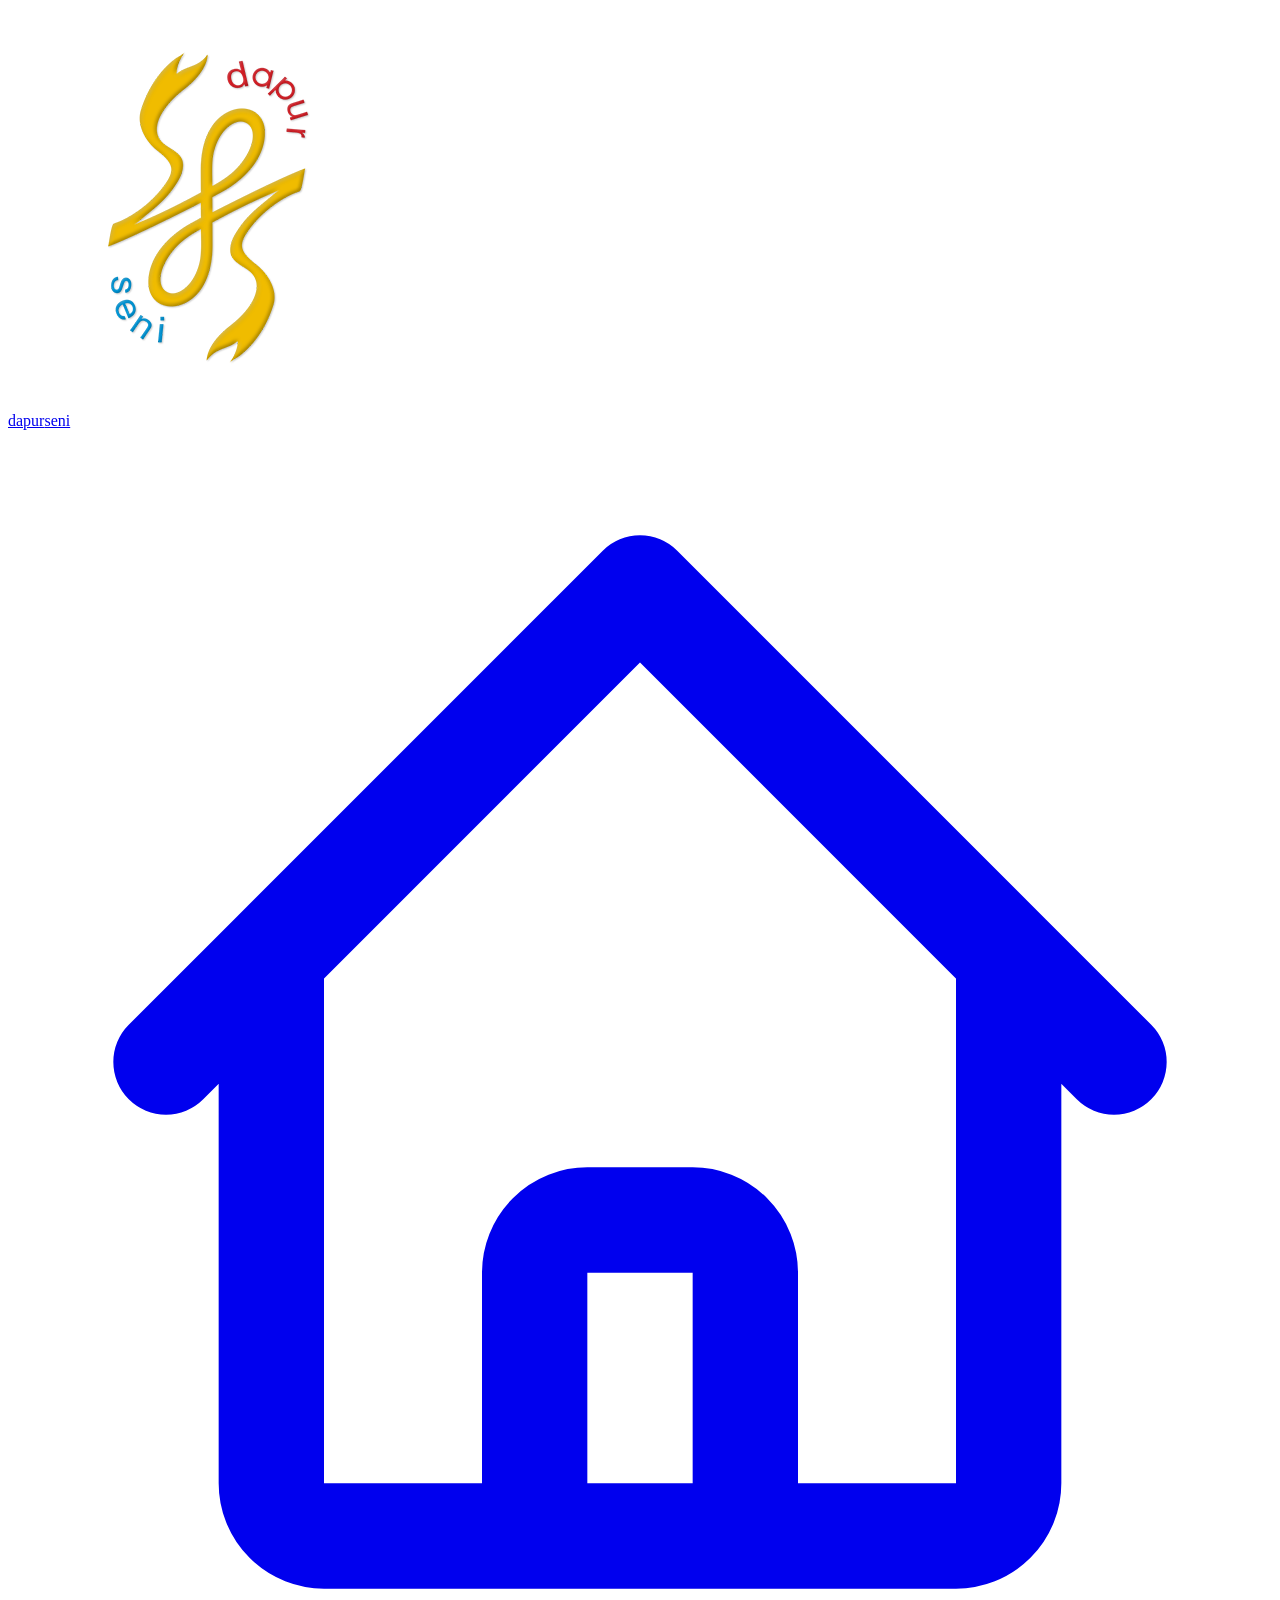
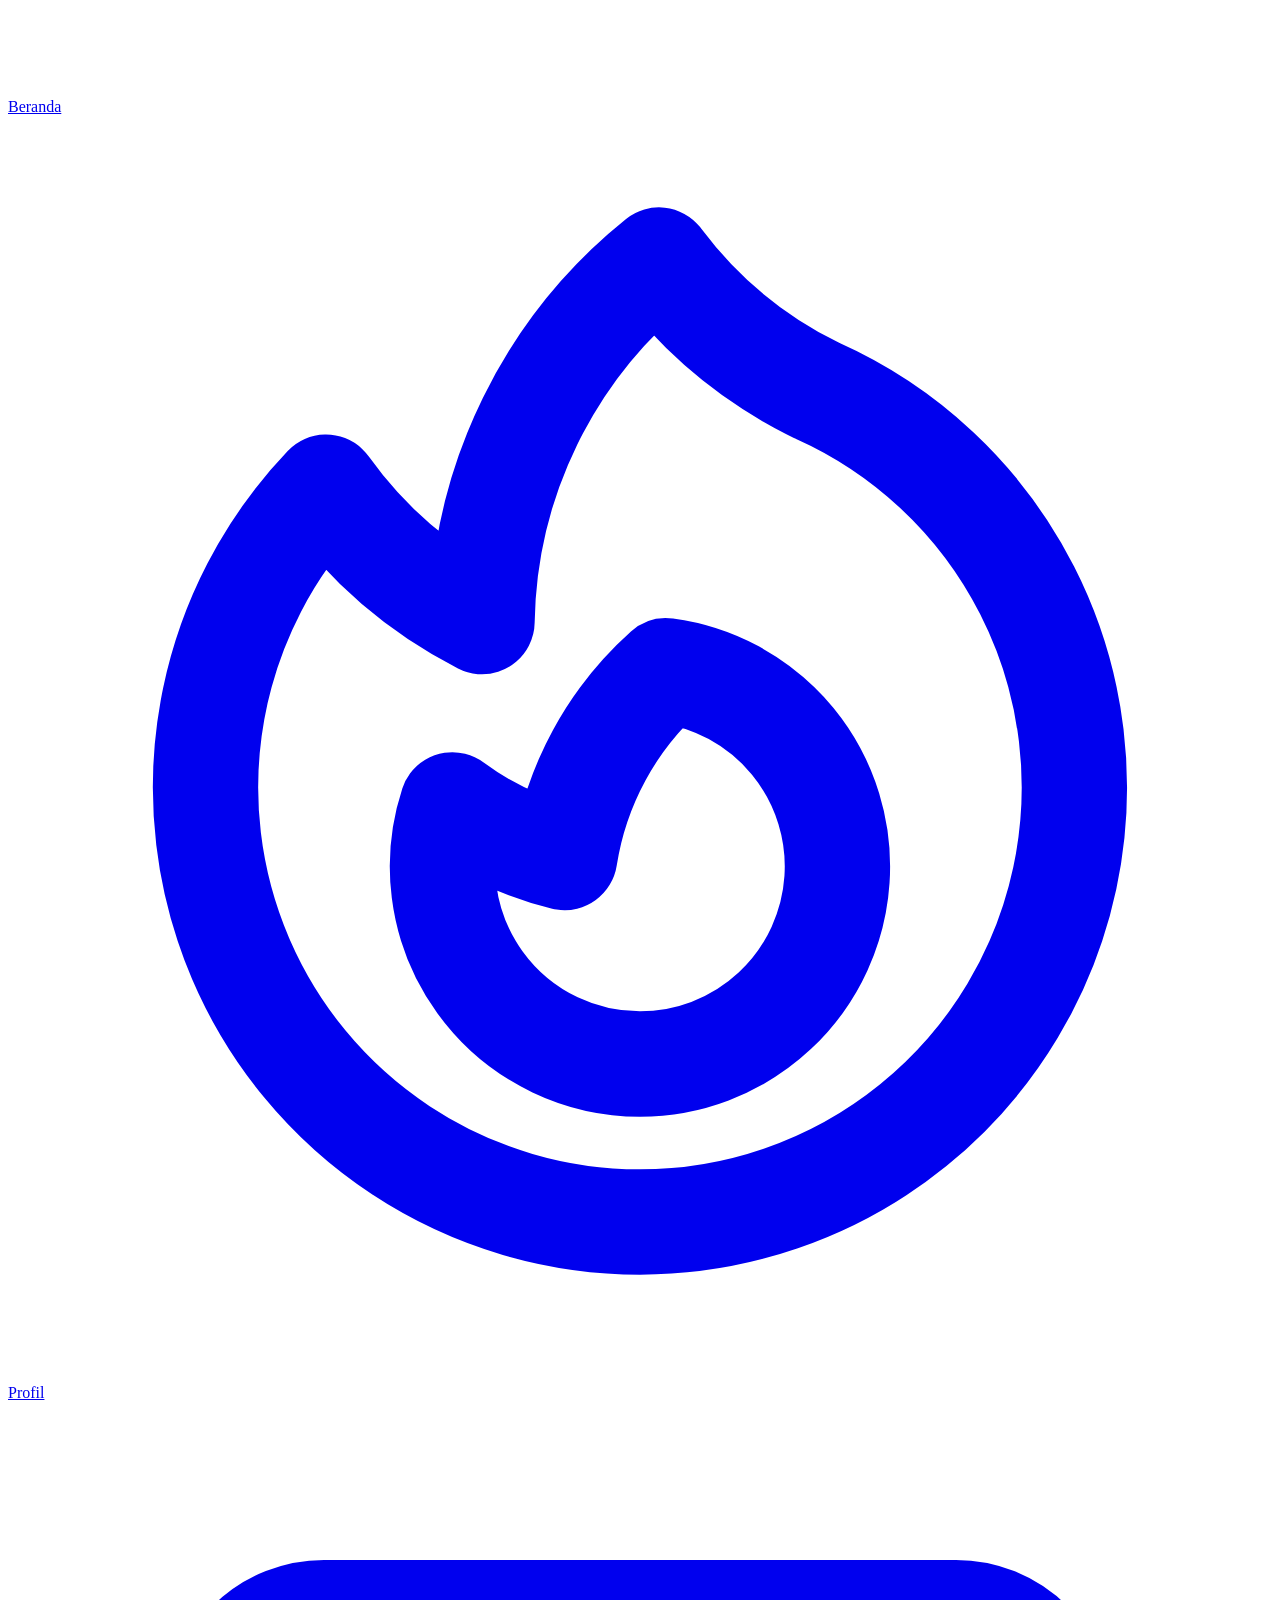
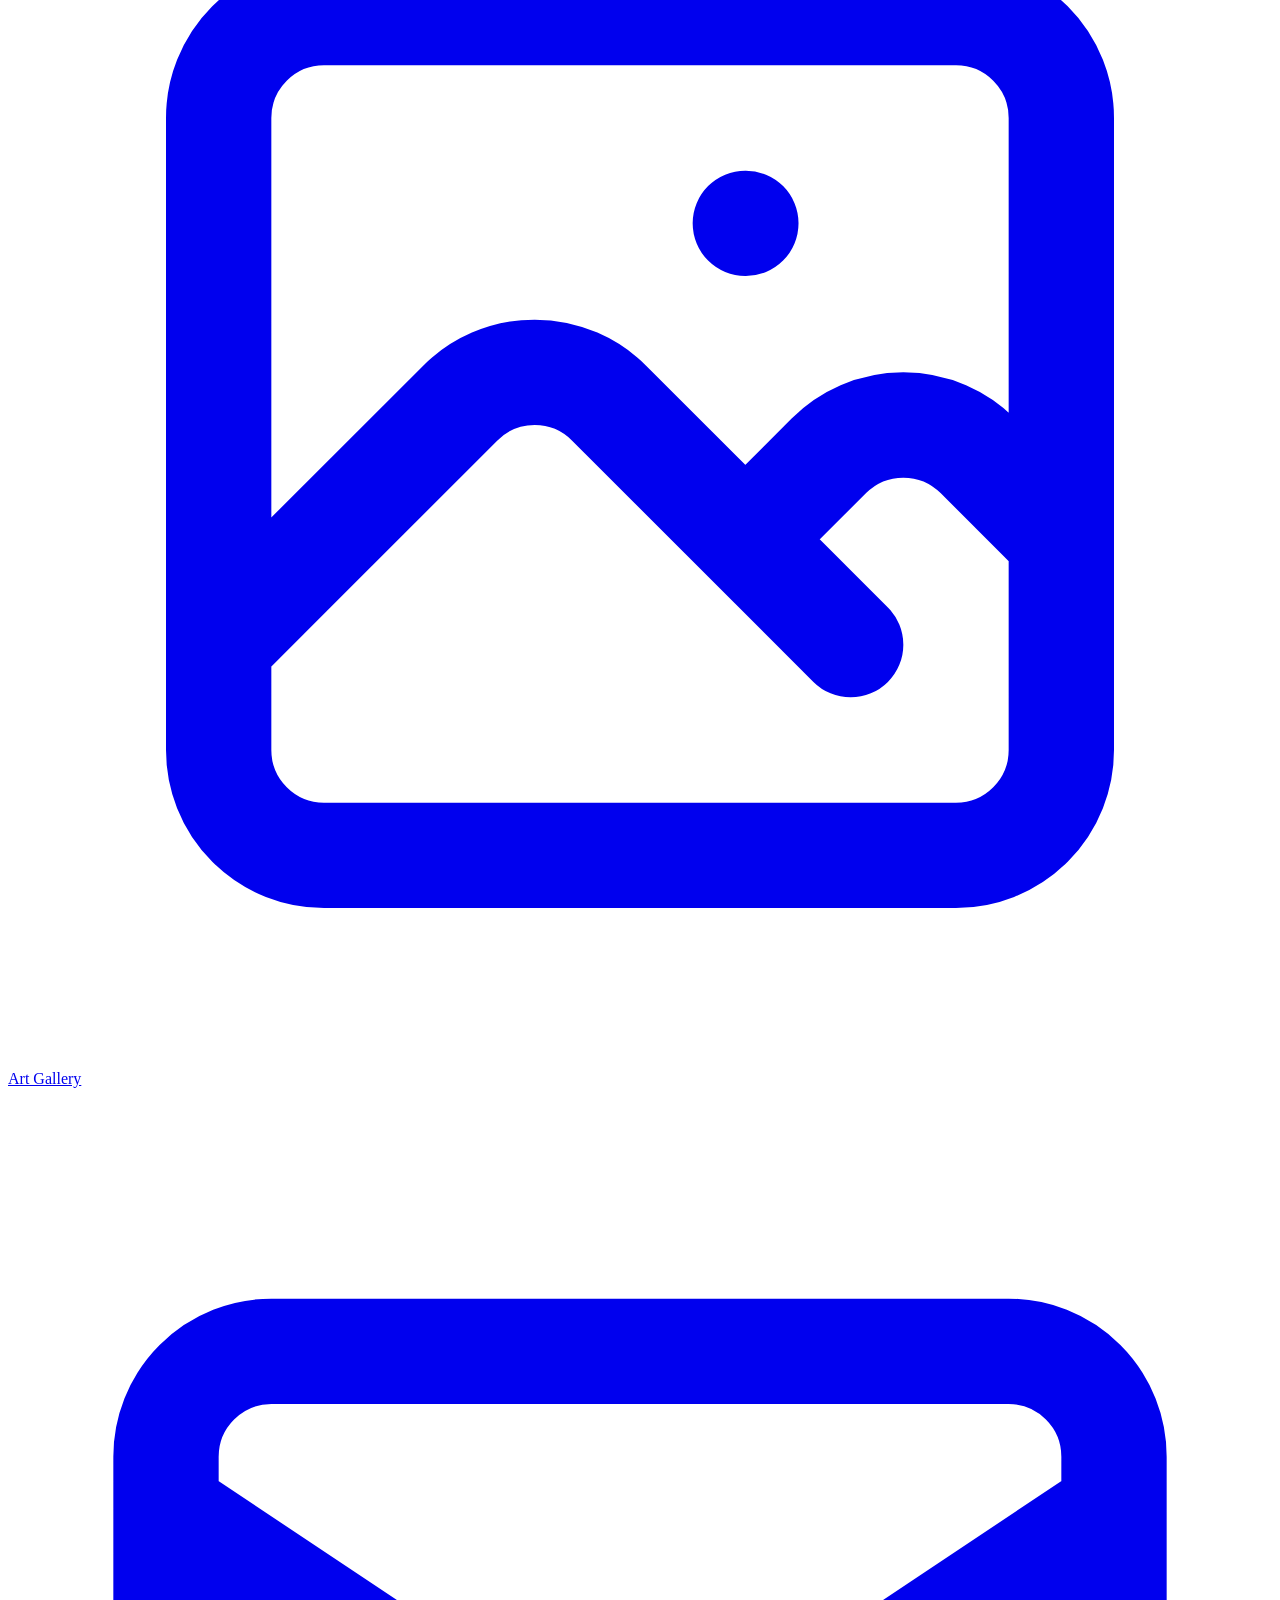
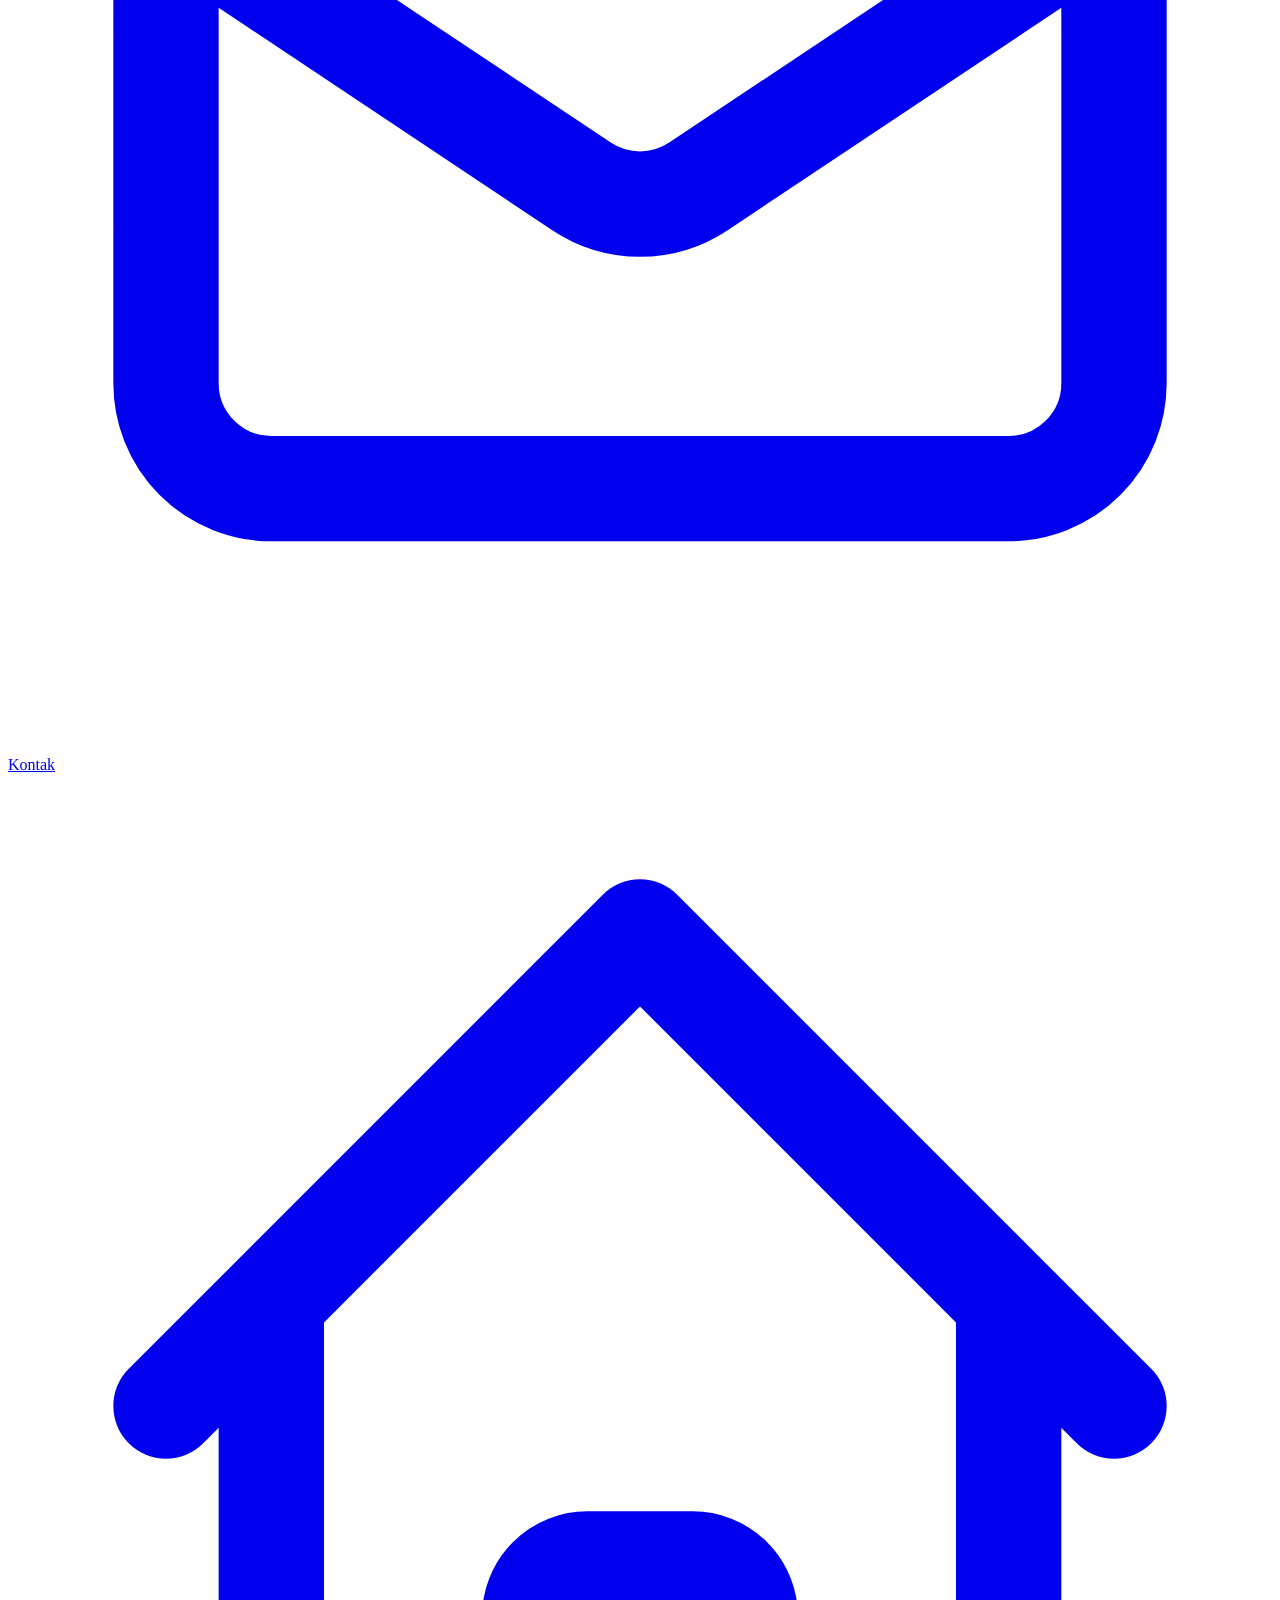
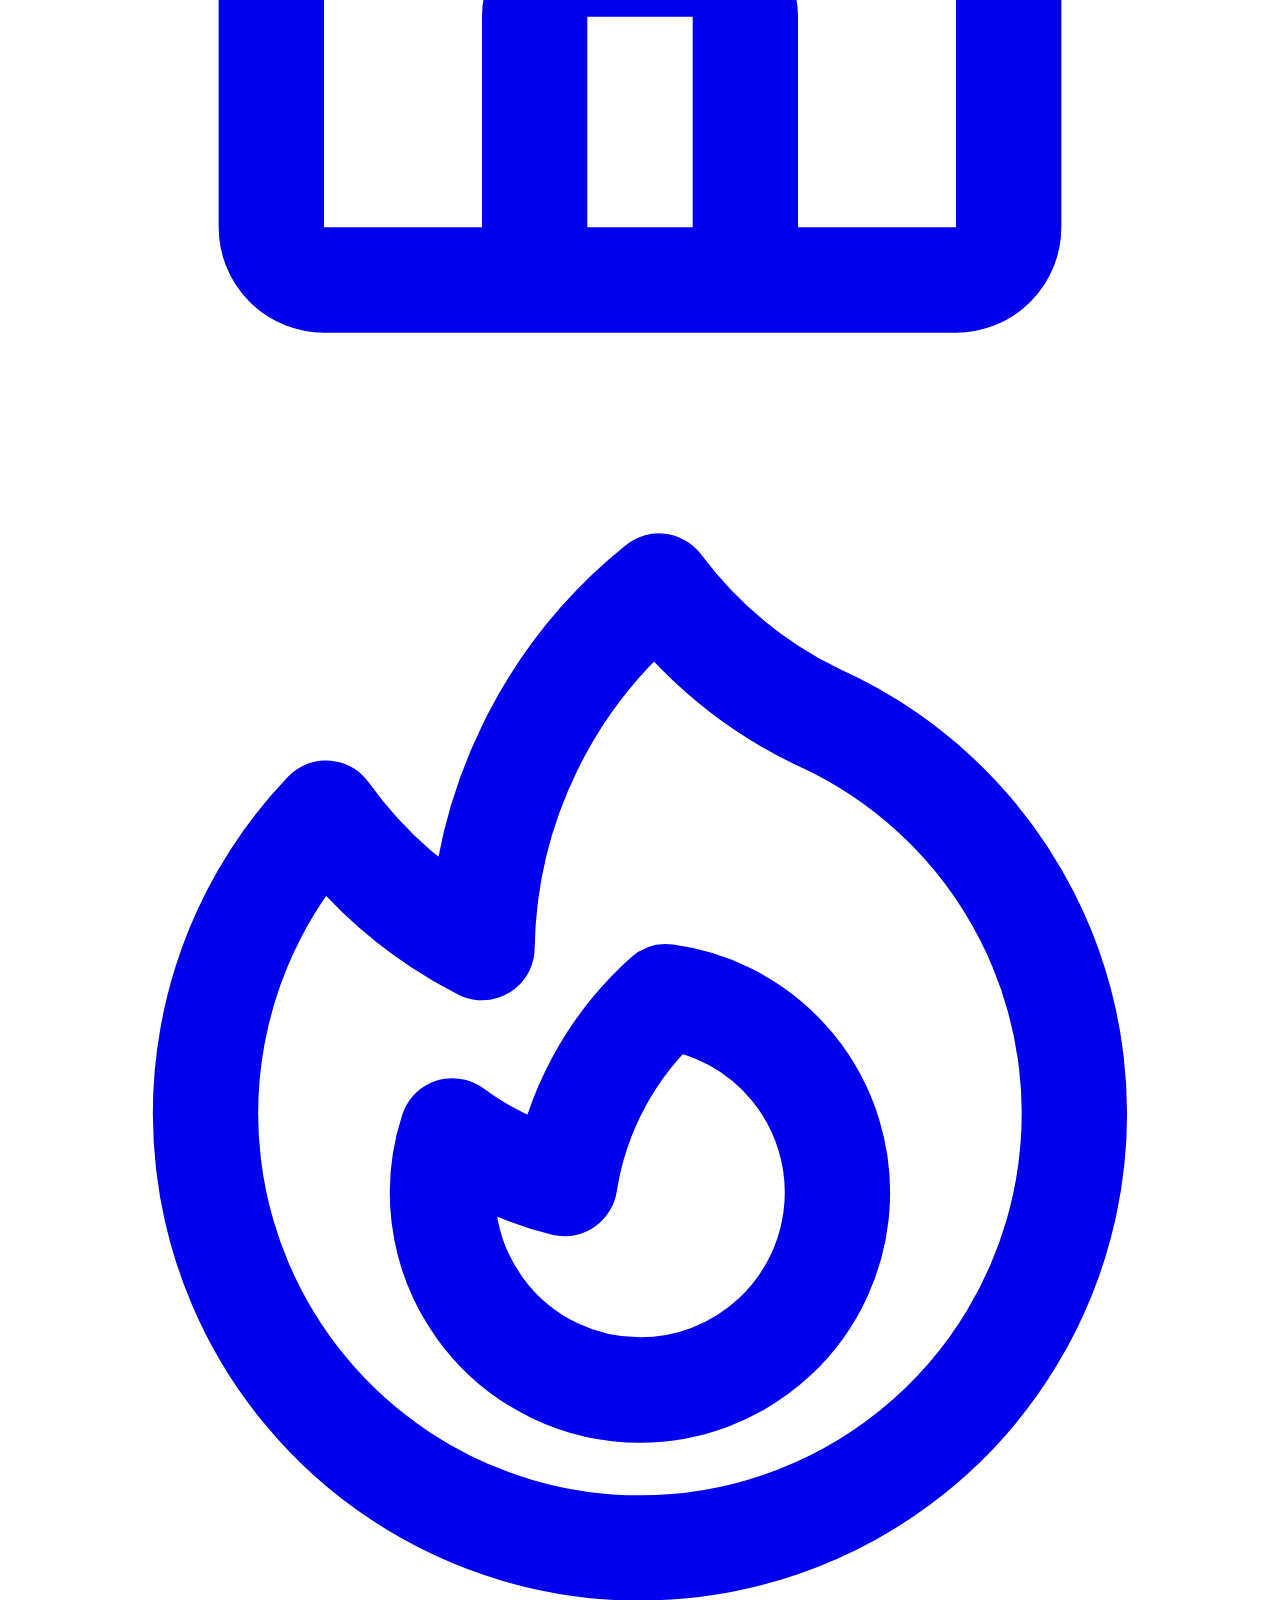
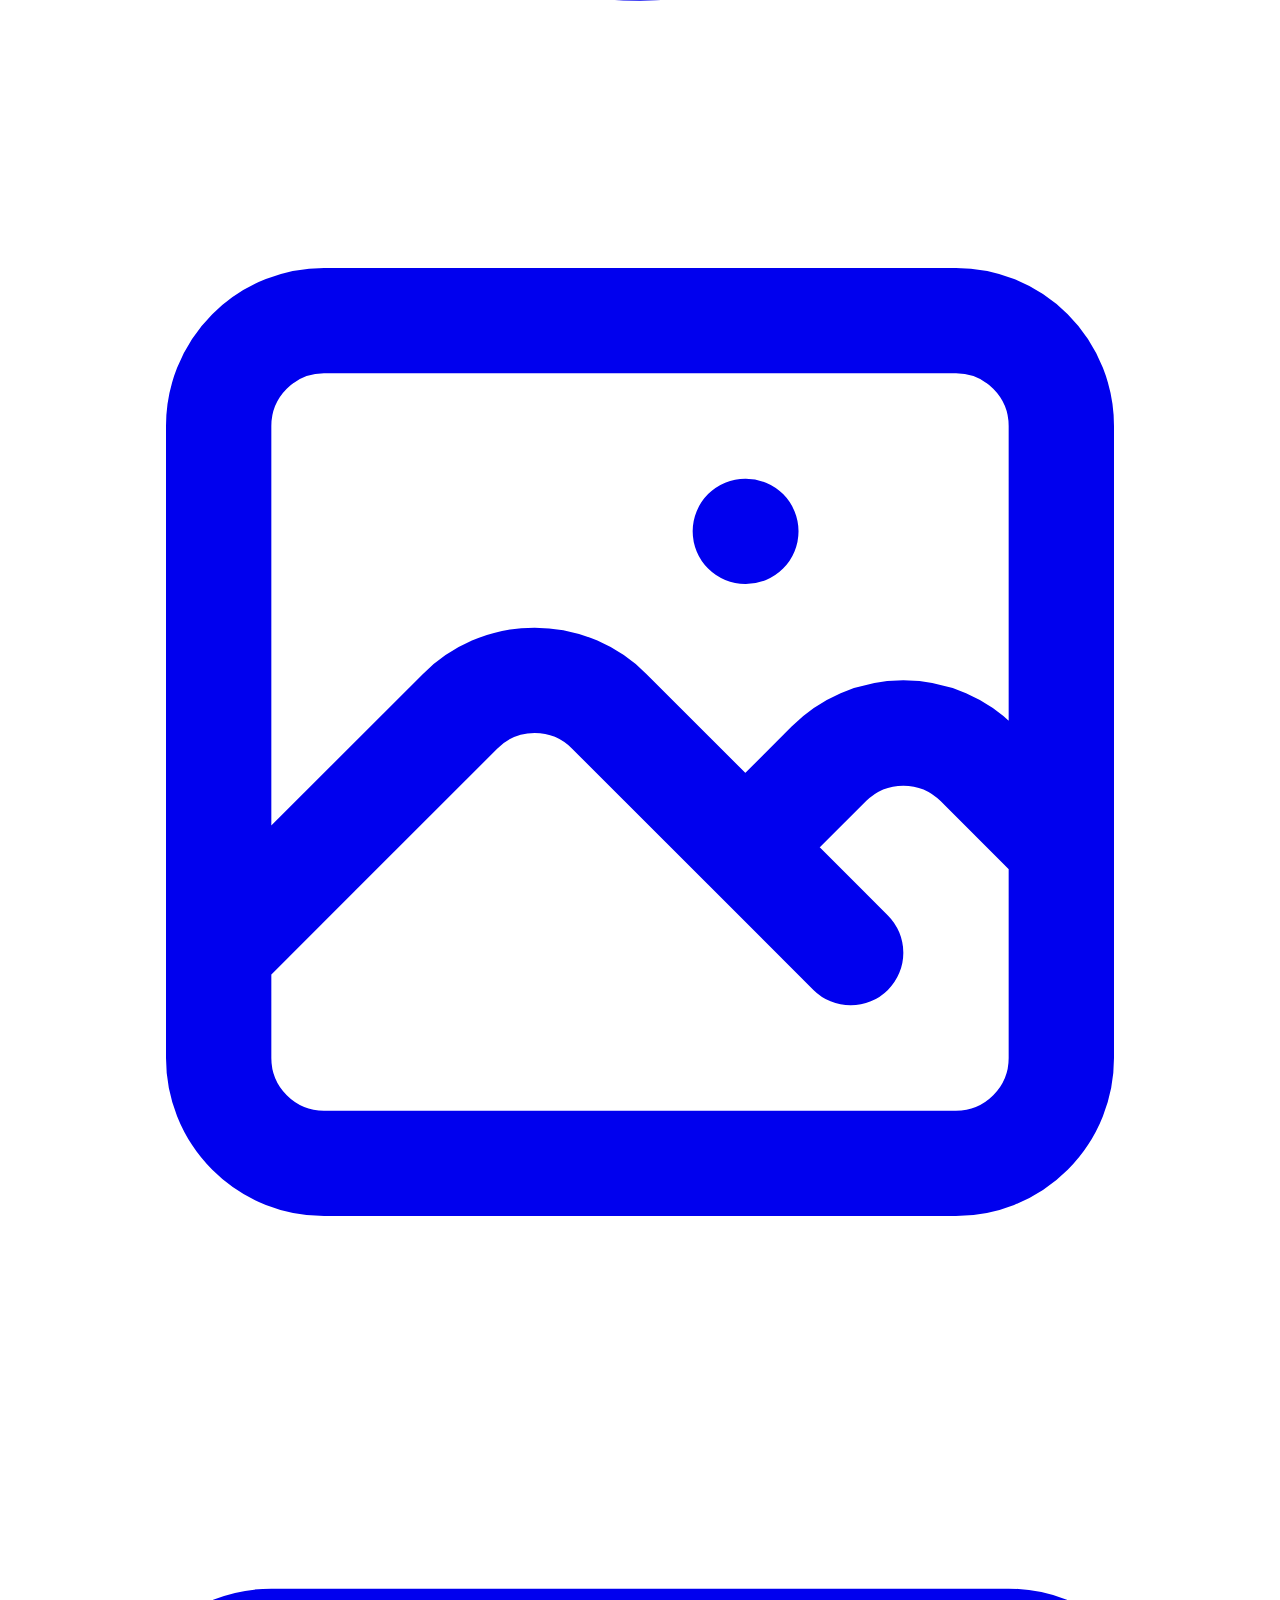
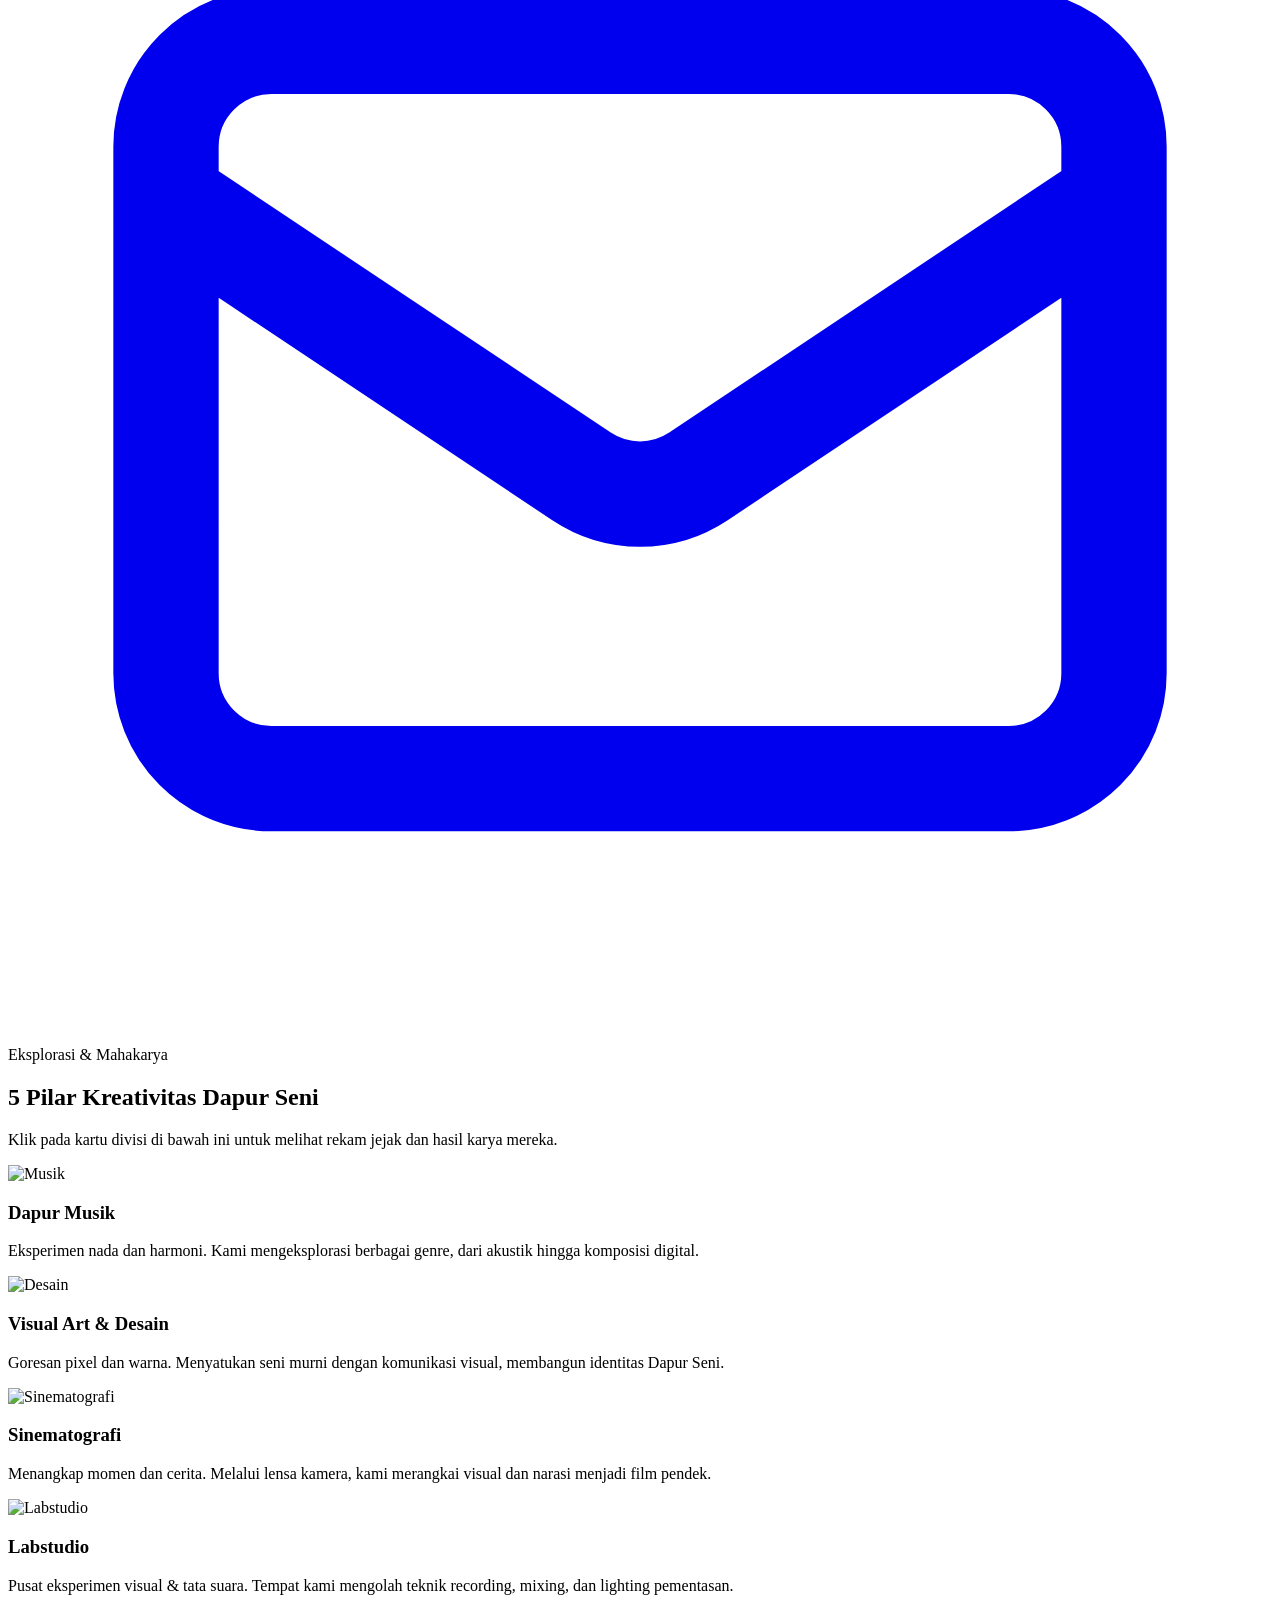
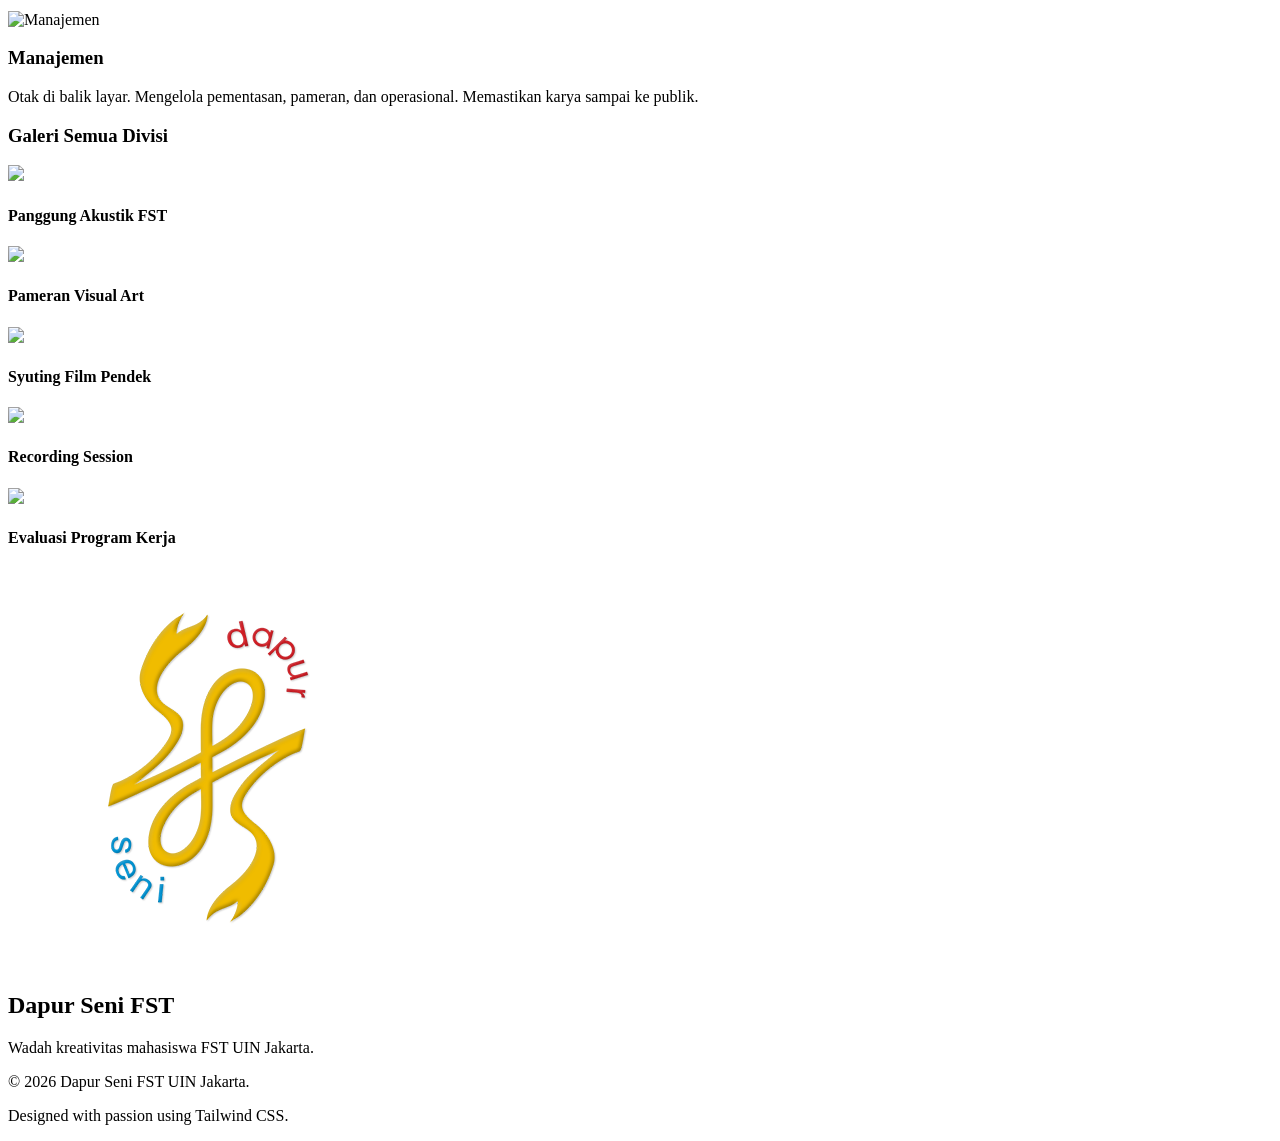
==== Art_Gallery.html @ e846b4b3 "rombak semua" ====
<!DOCTYPE html>
<html lang="id" class="scroll-smooth">
<head>
    <meta charset="UTF-8">
    <meta name="viewport" content="width=device-width, initial-scale=1.0">
    <title>Art Gallery - Dapur Seni FST UIN Jakarta</title>
    <link rel="icon" type="image/png" href="LOGO DS FIX.png">
    <link href="https://fonts.googleapis.com/css2?family=Montserrat:wght@400;600;700;800&display=swap" rel="stylesheet">
    <link href="https://unpkg.com/aos@2.3.1/dist/aos.css" rel="stylesheet">
    <script src="https://cdn.tailwindcss.com"></script>
   <script>
        tailwind.config = {
            theme: {
                extend: {
                    fontFamily: { sans: ['Montserrat', 'sans-serif'] },
                    colors: {
                        dsMustard: '#f2c200', dsMaroon: '#861105', dsTeal: '#10827e',
                        dsRedLight: '#cb1400', dsGold: '#cb8600', dsDark: '#000000'
                    }
                }
            }
        }
    </script>
</head>
<body class="bg-[#FCF8F1] text-gray-800 font-sans antialiased overflow-x-hidden">

    <header class="pointer-events-none">
        <div class="fixed top-6 left-6 z-40 pointer-events-auto">
            <a href="index.html" class="flex items-center gap-3 bg-white/90 backdrop-blur-md px-4 py-2 rounded-full shadow-md hover:shadow-lg hover:-translate-y-1 transition-all border border-gray-100">
                <img src="LOGO DS FIX.png" alt="Logo Dapur Seni" class="h-8 rounded-full">
                <div class="flex font-bold lowercase leading-none tracking-tight">
                    <span class="text-red-600 text-sm">dapur</span><span class="text-blue-600 text-sm">seni</span>
                </div>
            </a>
        </div>

        <nav class="hidden md:flex pointer-events-auto fixed top-6 left-1/2 -translate-x-1/2 z-40 bg-white/90 backdrop-blur-md shadow-xl border border-gray-100 px-8 py-3 rounded-full items-center gap-10 transition-all">
            <a href="index.html" class="group relative text-gray-400 hover:text-dsMustard transition-all hover:scale-110">
                <svg class="w-6 h-6" fill="none" stroke="currentColor" stroke-width="2" viewBox="0 0 24 24"><path stroke-linecap="round" stroke-linejoin="round" d="M3 12l2-2m0 0l7-7 7 7M5 10v10a1 1 0 001 1h3m10-11l2 2m-2-2v10a1 1 0 01-1 1h-3m-6 0a1 1 0 001-1v-4a1 1 0 011-1h2a1 1 0 011 1v4a1 1 0 001 1m-6 0h6"></path></svg>
                <span class="absolute -bottom-10 left-1/2 -translate-x-1/2 bg-dsDark text-white text-[10px] font-bold px-3 py-1 rounded-full opacity-0 group-hover:opacity-100 transition-opacity pointer-events-none whitespace-nowrap">Beranda</span>
            </a>
            <a href="profil.html" class="group relative text-gray-400 hover:text-dsMaroon transition-all hover:scale-110">
                <svg class="w-6 h-6" fill="none" stroke="currentColor" stroke-width="2" viewBox="0 0 24 24"><path stroke-linecap="round" stroke-linejoin="round" d="M15.362 5.214A8.252 8.252 0 0112 21 8.25 8.25 0 016.038 7.048 8.287 8.287 0 009 9.601a8.983 8.983 0 013.361-6.866 8.281 8.281 0 003 2.48z"></path><path stroke-linecap="round" stroke-linejoin="round" d="M12 18a3.75 3.75 0 00.495-7.467 5.99 5.99 0 00-1.925 3.546 5.974 5.974 0 01-2.133-1A3.75 3.75 0 0012 18z"></path></svg>
                <span class="absolute -bottom-10 left-1/2 -translate-x-1/2 bg-dsDark text-white text-[10px] font-bold px-3 py-1 rounded-full opacity-0 group-hover:opacity-100 transition-opacity pointer-events-none whitespace-nowrap">Profil</span>
            </a>
            <a href="Art_Gallery.html" class="group relative text-dsTeal transition-all scale-110">
                <svg class="w-6 h-6" fill="none" stroke="currentColor" stroke-width="2" viewBox="0 0 24 24"><path stroke-linecap="round" stroke-linejoin="round" d="M4 16l4.586-4.586a2 2 0 012.828 0L16 16m-2-2l1.586-1.586a2 2 0 012.828 0L20 14m-6-6h.01M6 20h12a2 2 0 002-2V6a2 2 0 00-2-2H6a2 2 0 00-2 2v12a2 2 0 002 2z"></path></svg>
                <span class="absolute -bottom-10 left-1/2 -translate-x-1/2 bg-dsDark text-white text-[10px] font-bold px-3 py-1 rounded-full opacity-0 group-hover:opacity-100 transition-opacity pointer-events-none whitespace-nowrap w-max">Art Gallery</span>
            </a>
            <a href="index.html#kontak" class="group relative text-gray-400 hover:text-dsMaroon transition-all hover:scale-110">
                <svg class="w-6 h-6" fill="none" stroke="currentColor" stroke-width="2" viewBox="0 0 24 24"><path stroke-linecap="round" stroke-linejoin="round" d="M3 8l7.89 5.26a2 2 0 002.22 0L21 8M5 19h14a2 2 0 002-2V7a2 2 0 00-2-2H5a2 2 0 00-2 2v10a2 2 0 002 2z"></path></svg>
                <span class="absolute -bottom-10 left-1/2 -translate-x-1/2 bg-dsDark text-white text-[10px] font-bold px-3 py-1 rounded-full opacity-0 group-hover:opacity-100 transition-opacity pointer-events-none whitespace-nowrap">Kontak</span>
            </a>
        </nav>

        <nav class="md:hidden pointer-events-auto fixed bottom-6 left-6 right-6 z-40 bg-white/90 backdrop-blur-md shadow-2xl border border-gray-100 px-6 py-4 rounded-3xl flex justify-between items-center">
            <a href="index.html" class="text-gray-400 hover:text-dsMustard"><svg class="w-6 h-6" fill="none" stroke="currentColor" stroke-width="2" viewBox="0 0 24 24"><path stroke-linecap="round" stroke-linejoin="round" d="M3 12l2-2m0 0l7-7 7 7M5 10v10a1 1 0 001 1h3m10-11l2 2m-2-2v10a1 1 0 01-1 1h-3m-6 0a1 1 0 001-1v-4a1 1 0 011-1h2a1 1 0 011 1v4a1 1 0 001 1m-6 0h6"></path></svg></a>
            <a href="profil.html" class="text-gray-400 hover:text-dsMaroon"><svg class="w-6 h-6" fill="none" stroke="currentColor" stroke-width="2" viewBox="0 0 24 24"><path stroke-linecap="round" stroke-linejoin="round" d="M15.362 5.214A8.252 8.252 0 0112 21 8.25 8.25 0 016.038 7.048 8.287 8.287 0 009 9.601a8.983 8.983 0 013.361-6.866 8.281 8.281 0 003 2.48z"></path><path stroke-linecap="round" stroke-linejoin="round" d="M12 18a3.75 3.75 0 00.495-7.467 5.99 5.99 0 00-1.925 3.546 5.974 5.974 0 01-2.133-1A3.75 3.75 0 0012 18z"></path></svg></a>
            <a href="Art_Gallery.html" class="text-dsTeal"><svg class="w-6 h-6" fill="none" stroke="currentColor" stroke-width="2" viewBox="0 0 24 24"><path stroke-linecap="round" stroke-linejoin="round" d="M4 16l4.586-4.586a2 2 0 012.828 0L16 16m-2-2l1.586-1.586a2 2 0 012.828 0L20 14m-6-6h.01M6 20h12a2 2 0 002-2V6a2 2 0 00-2-2H6a2 2 0 00-2 2v12a2 2 0 002 2z"></path></svg></a>
            <a href="index.html#kontak" class="text-gray-400 hover:text-dsMaroon"><svg class="w-6 h-6" fill="none" stroke="currentColor" stroke-width="2" viewBox="0 0 24 24"><path stroke-linecap="round" stroke-linejoin="round" d="M3 8l7.89 5.26a2 2 0 002.22 0L21 8M5 19h14a2 2 0 002-2V7a2 2 0 00-2-2H5a2 2 0 00-2 2v10a2 2 0 002 2z"></path></svg></a>
        </nav>
    </header>

    <main>
        <section id="divisi" class="py-24 px-6 max-w-7xl mx-auto scroll-mt-24">
            <div data-aos="fade-up" class="text-center mb-16">
                <span class="text-dsMaroon font-bold tracking-widest uppercase text-sm mb-2 block italic">Eksplorasi & Mahakarya</span>
                <h2 class="text-3xl md:text-4xl font-bold text-gray-900 mb-4 uppercase">5 Pilar Kreativitas Dapur Seni</h2>
                <div class="w-24 h-1 bg-dsMustard mx-auto mb-6"></div>
                <p class="text-gray-600 max-w-2xl mx-auto">Klik pada kartu divisi di bawah ini untuk melihat rekam jejak dan hasil karya mereka.</p>
            </div>

            <div class="grid grid-cols-1 md:grid-cols-2 lg:grid-cols-3 gap-8 mb-20">
                <div data-aos="fade-up" data-aos-delay="0" data-filter="musik" class="divisi-btn cursor-pointer group bg-white rounded-2xl overflow-hidden shadow-md hover:shadow-2xl hover:-translate-y-2 transition-all duration-300 border-4 border-transparent">
                    <div class="h-48 overflow-hidden"><img src="https://images.unsplash.com/photo-1511379938547-c1f69419868d?q=80&w=600&auto=format&fit=crop" alt="Musik" class="w-full h-full object-cover group-hover:scale-110 transition duration-500"></div>
                    <div class="p-8"><h3 class="text-xl font-bold text-gray-900 mb-3 group-hover:text-dsMustard transition-colors">Dapur Musik</h3><p class="text-gray-600 text-sm leading-relaxed">Eksperimen nada dan harmoni. Kami mengeksplorasi berbagai genre, dari akustik hingga komposisi digital.</p></div>
                </div>
                
                <div data-aos="fade-up" data-aos-delay="150" data-filter="desain" class="divisi-btn cursor-pointer group bg-white rounded-2xl overflow-hidden shadow-md hover:shadow-2xl hover:-translate-y-2 transition-all duration-300 border-4 border-transparent">
                    <div class="h-48 overflow-hidden"><img src="https://images.unsplash.com/photo-1547891654-e66ed7ebb968?q=80&w=600&auto=format&fit=crop" alt="Desain" class="w-full h-full object-cover group-hover:scale-110 transition duration-500"></div>
                    <div class="p-8"><h3 class="text-xl font-bold text-gray-900 mb-3 group-hover:text-dsMaroon transition-colors">Visual Art & Desain</h3><p class="text-gray-600 text-sm leading-relaxed">Goresan pixel dan warna. Menyatukan seni murni dengan komunikasi visual, membangun identitas Dapur Seni.</p></div>
                </div>
                
                <div data-aos="fade-up" data-aos-delay="300" data-filter="sinematografi" class="divisi-btn cursor-pointer group bg-white rounded-2xl overflow-hidden shadow-md hover:shadow-2xl hover:-translate-y-2 transition-all duration-300 border-4 border-transparent">
                    <div class="h-48 overflow-hidden"><img src="https://images.unsplash.com/photo-1492691527719-9d1e07e534b4?q=80&w=600&auto=format&fit=crop" alt="Sinematografi" class="w-full h-full object-cover group-hover:scale-110 transition duration-500"></div>
                    <div class="p-8"><h3 class="text-xl font-bold text-gray-900 mb-3 group-hover:text-dsTeal transition-colors">Sinematografi</h3><p class="text-gray-600 text-sm leading-relaxed">Menangkap momen dan cerita. Melalui lensa kamera, kami merangkai visual dan narasi menjadi film pendek.</p></div>
                </div>
                
                <div data-aos="fade-up" data-aos-delay="450" data-filter="labstudio" class="divisi-btn cursor-pointer group bg-white rounded-2xl overflow-hidden shadow-md hover:shadow-2xl hover:-translate-y-2 transition-all duration-300 border-4 border-transparent">
                    <div class="h-48 overflow-hidden"><img src="https://images.unsplash.com/photo-1598488035139-bdbb2231ce04?q=80&w=600&auto=format&fit=crop" alt="Labstudio" class="w-full h-full object-cover group-hover:scale-110 transition duration-500"></div>
                    <div class="p-8"><h3 class="text-xl font-bold text-gray-900 mb-3 group-hover:text-dsMustard transition-colors">Labstudio</h3><p class="text-gray-600 text-sm leading-relaxed">Pusat eksperimen visual & tata suara. Tempat kami mengolah teknik recording, mixing, dan lighting pementasan.</p></div>
                </div>
                
                <div data-aos="fade-up" data-aos-delay="600" data-filter="manajemen" class="divisi-btn cursor-pointer group bg-white rounded-2xl overflow-hidden shadow-md hover:shadow-2xl hover:-translate-y-2 transition-all duration-300 border-4 border-transparent lg:col-start-2">
                    <div class="h-48 overflow-hidden"><img src="https://images.unsplash.com/photo-1552664730-d307ca884978?q=80&w=600&auto=format&fit=crop" alt="Manajemen" class="w-full h-full object-cover group-hover:scale-110 transition duration-500"></div>
                    <div class="p-8"><h3 class="text-xl font-bold text-gray-900 mb-3 group-hover:text-dsMaroon transition-colors">Manajemen</h3><p class="text-gray-600 text-sm leading-relaxed">Otak di balik layar. Mengelola pementasan, pameran, dan operasional. Memastikan karya sampai ke publik.</p></div>
                </div>
            </div>

            <div id="galeri" class="hidden pt-10 border-t-2 border-gray-200 scroll-mt-24 transition-all duration-500">
                <div class="flex items-center gap-4 mb-10">
                    <h3 class="text-2xl md:text-3xl font-bold text-gray-800">Galeri <span id="judul-galeri" class="text-dsMustard">Semua Divisi</span></h3>
                    <div class="flex-1 h-px bg-gray-300"></div>
                </div>

                <div class="grid grid-cols-1 sm:grid-cols-2 md:grid-cols-3 gap-6" id="gallery-grid">
                    <div data-aos="zoom-in" class="group relative rounded-2xl overflow-hidden h-64 shadow-md cursor-pointer gallery-item musik"><img src="https://images.unsplash.com/photo-1511671782779-c97d3d27a1d4?q=80&w=800&auto=format&fit=crop" class="w-full h-full object-cover group-hover:scale-110 transition duration-500"><div class="absolute inset-0 bg-gradient-to-t from-black/90 via-black/40 to-transparent flex flex-col justify-end p-6 opacity-0 group-hover:opacity-100 transition-opacity duration-300"><h4 class="text-dsMustard font-bold text-lg">Panggung Akustik FST</h4></div></div>
                    <div data-aos="zoom-in" class="group relative rounded-2xl overflow-hidden h-64 shadow-md cursor-pointer gallery-item desain"><img src="https://images.unsplash.com/photo-1561070791-2526d30994b5?q=80&w=800&auto=format&fit=crop" class="w-full h-full object-cover group-hover:scale-110 transition duration-500"><div class="absolute inset-0 bg-gradient-to-t from-black/90 via-black/40 to-transparent flex flex-col justify-end p-6 opacity-0 group-hover:opacity-100 transition-opacity duration-300"><h4 class="text-dsMustard font-bold text-lg">Pameran Visual Art</h4></div></div>
                    <div data-aos="zoom-in" class="group relative rounded-2xl overflow-hidden h-64 shadow-md cursor-pointer gallery-item sinematografi"><img src="https://images.unsplash.com/photo-1598899134739-24c46f58b8c0?q=80&w=800&auto=format&fit=crop" class="w-full h-full object-cover group-hover:scale-110 transition duration-500"><div class="absolute inset-0 bg-gradient-to-t from-black/90 via-black/40 to-transparent flex flex-col justify-end p-6 opacity-0 group-hover:opacity-100 transition-opacity duration-300"><h4 class="text-dsMustard font-bold text-lg">Syuting Film Pendek</h4></div></div>
                    <div data-aos="zoom-in" class="group relative rounded-2xl overflow-hidden h-64 shadow-md cursor-pointer gallery-item labstudio"><img src="https://images.unsplash.com/photo-1598488035139-bdbb2231ce04?q=80&w=800&auto=format&fit=crop" class="w-full h-full object-cover group-hover:scale-110 transition duration-500"><div class="absolute inset-0 bg-gradient-to-t from-black/90 via-black/40 to-transparent flex flex-col justify-end p-6 opacity-0 group-hover:opacity-100 transition-opacity duration-300"><h4 class="text-dsMustard font-bold text-lg">Recording Session</h4></div></div>
                    <div data-aos="zoom-in" class="group relative rounded-2xl overflow-hidden h-64 shadow-md cursor-pointer gallery-item manajemen"><img src="https://images.unsplash.com/photo-1515162816999-a0c47dc192f7?q=80&w=800&auto=format&fit=crop" class="w-full h-full object-cover group-hover:scale-110 transition duration-500"><div class="absolute inset-0 bg-gradient-to-t from-black/90 via-black/40 to-transparent flex flex-col justify-end p-6 opacity-0 group-hover:opacity-100 transition-opacity duration-300"><h4 class="text-dsMustard font-bold text-lg">Evaluasi Program Kerja</h4></div></div>
                </div>
            </div>
        </section>
    </main>

    <footer data-aos="fade-up" class="bg-dsDark text-white py-12 text-center border-t-4 border-dsMustard">
        <div class="max-w-4xl mx-auto px-6 flex flex-col items-center">
            <img src="LOGO DS FIX.png" alt="Logo Dapur Seni" class="h-16 mb-6 brightness-0 invert opacity-80 drop-shadow-md">
            <h2 class="text-2xl font-bold mb-2">Dapur Seni FST</h2>
            <p class="text-gray-400 text-sm mb-8">Wadah kreativitas mahasiswa FST UIN Jakarta.</p>
            <div class="w-full border-t border-gray-800 pt-6 flex flex-col md:flex-row justify-between text-xs text-gray-500">
                <p>&copy; 2026 Dapur Seni FST UIN Jakarta.</p>
                <p>Designed with passion using Tailwind CSS.</p>
            </div>
        </div>
    </footer>

    <script src="https://unpkg.com/aos@2.3.1/dist/aos.js"></script>
    <script>
        AOS.init({ duration: 800, once: true, offset: 50 });

        const divisiBtns = document.querySelectorAll('.divisi-btn');
        const galleryItems = document.querySelectorAll('.gallery-item');
        const judulGaleri = document.getElementById('judul-galeri');
        const galeriSection = document.getElementById('galeri');

        const namaDivisiMap = {
            'all': 'Semua Divisi', 'musik': 'Dapur Musik', 'desain': 'Visual Art & Desain',
            'sinematografi': 'Sinematografi', 'labstudio': 'Labstudio', 'manajemen': 'Manajemen'
        };

        divisiBtns.forEach(btn => {
            btn.addEventListener('click', () => {
                const isAlreadyActive = btn.classList.contains('ring-4');
                if (isAlreadyActive) {
                    btn.classList.remove('border-dsMustard', 'ring-4', 'ring-dsMustard/20');
                    galeriSection.classList.add('hidden');
                } else {
                    galeriSection.classList.remove('hidden');
                    divisiBtns.forEach(b => b.classList.remove('border-dsMustard', 'ring-4', 'ring-dsMustard/20'));
                    btn.classList.add('border-dsMustard', 'ring-4', 'ring-dsMustard/20');
                    const filterValue = btn.getAttribute('data-filter');
                    judulGaleri.textContent = namaDivisiMap[filterValue];
                    galleryItems.forEach(item => {
                        if (filterValue === 'all' || item.classList.contains(filterValue)) {
                            item.classList.remove('hidden');
                        } else {
                            item.classList.add('hidden');
                        }
                    });
                    galeriSection.scrollIntoView({ behavior: 'smooth' });
                    setTimeout(() => AOS.refresh(), 100);
                }
            });
        });
    </script>
</body>
</html>
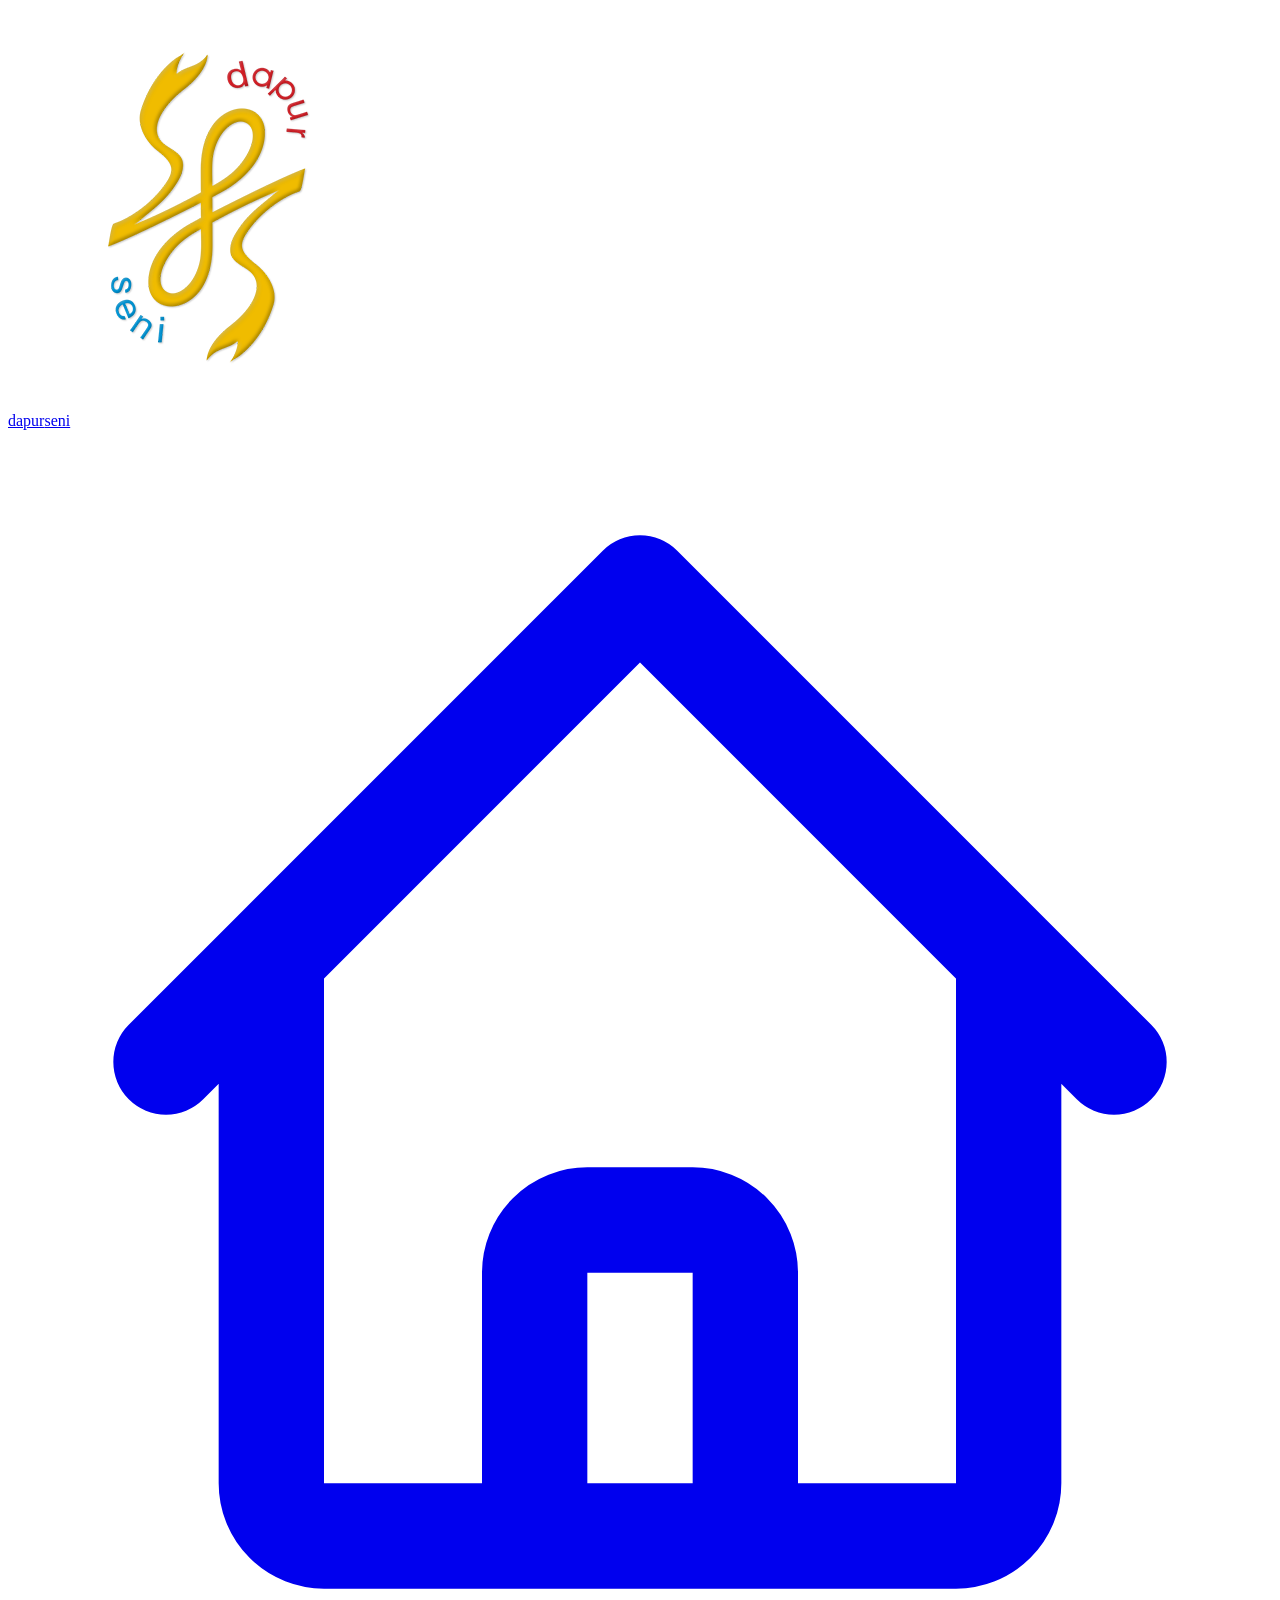
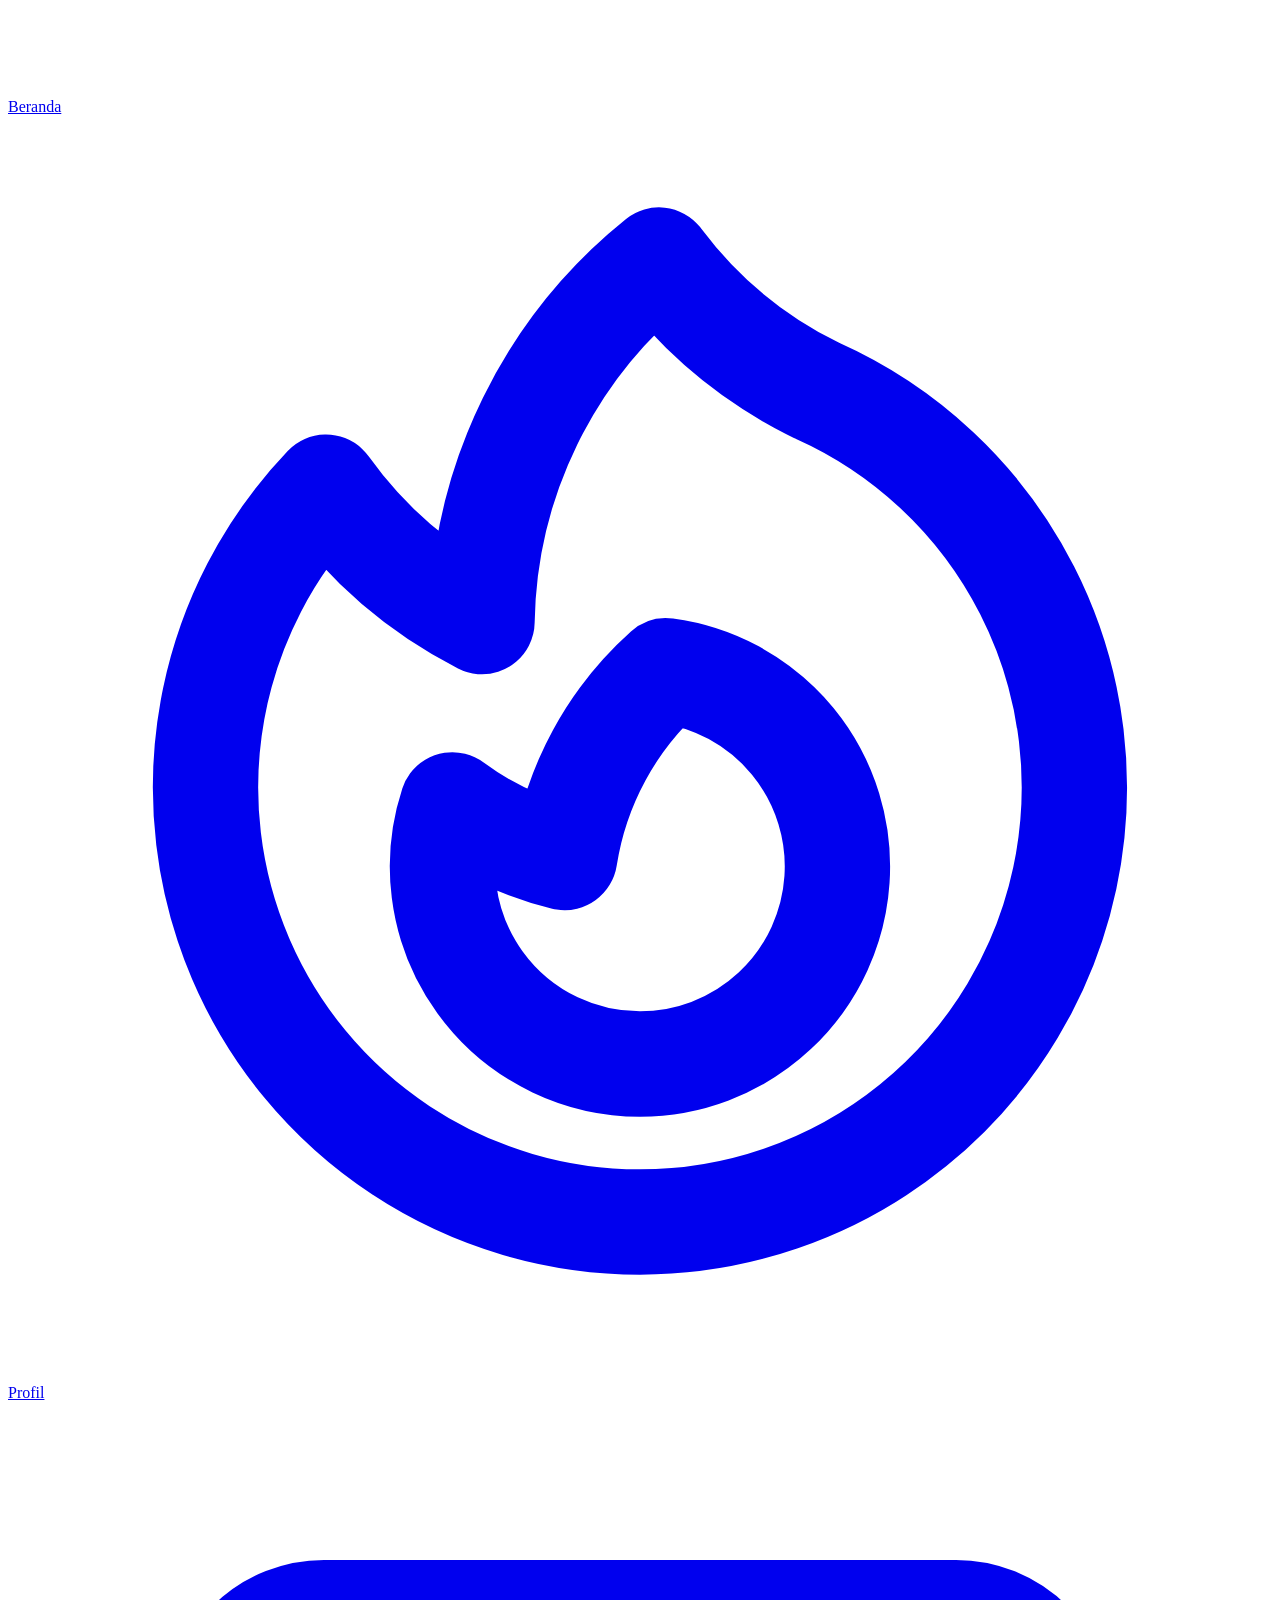
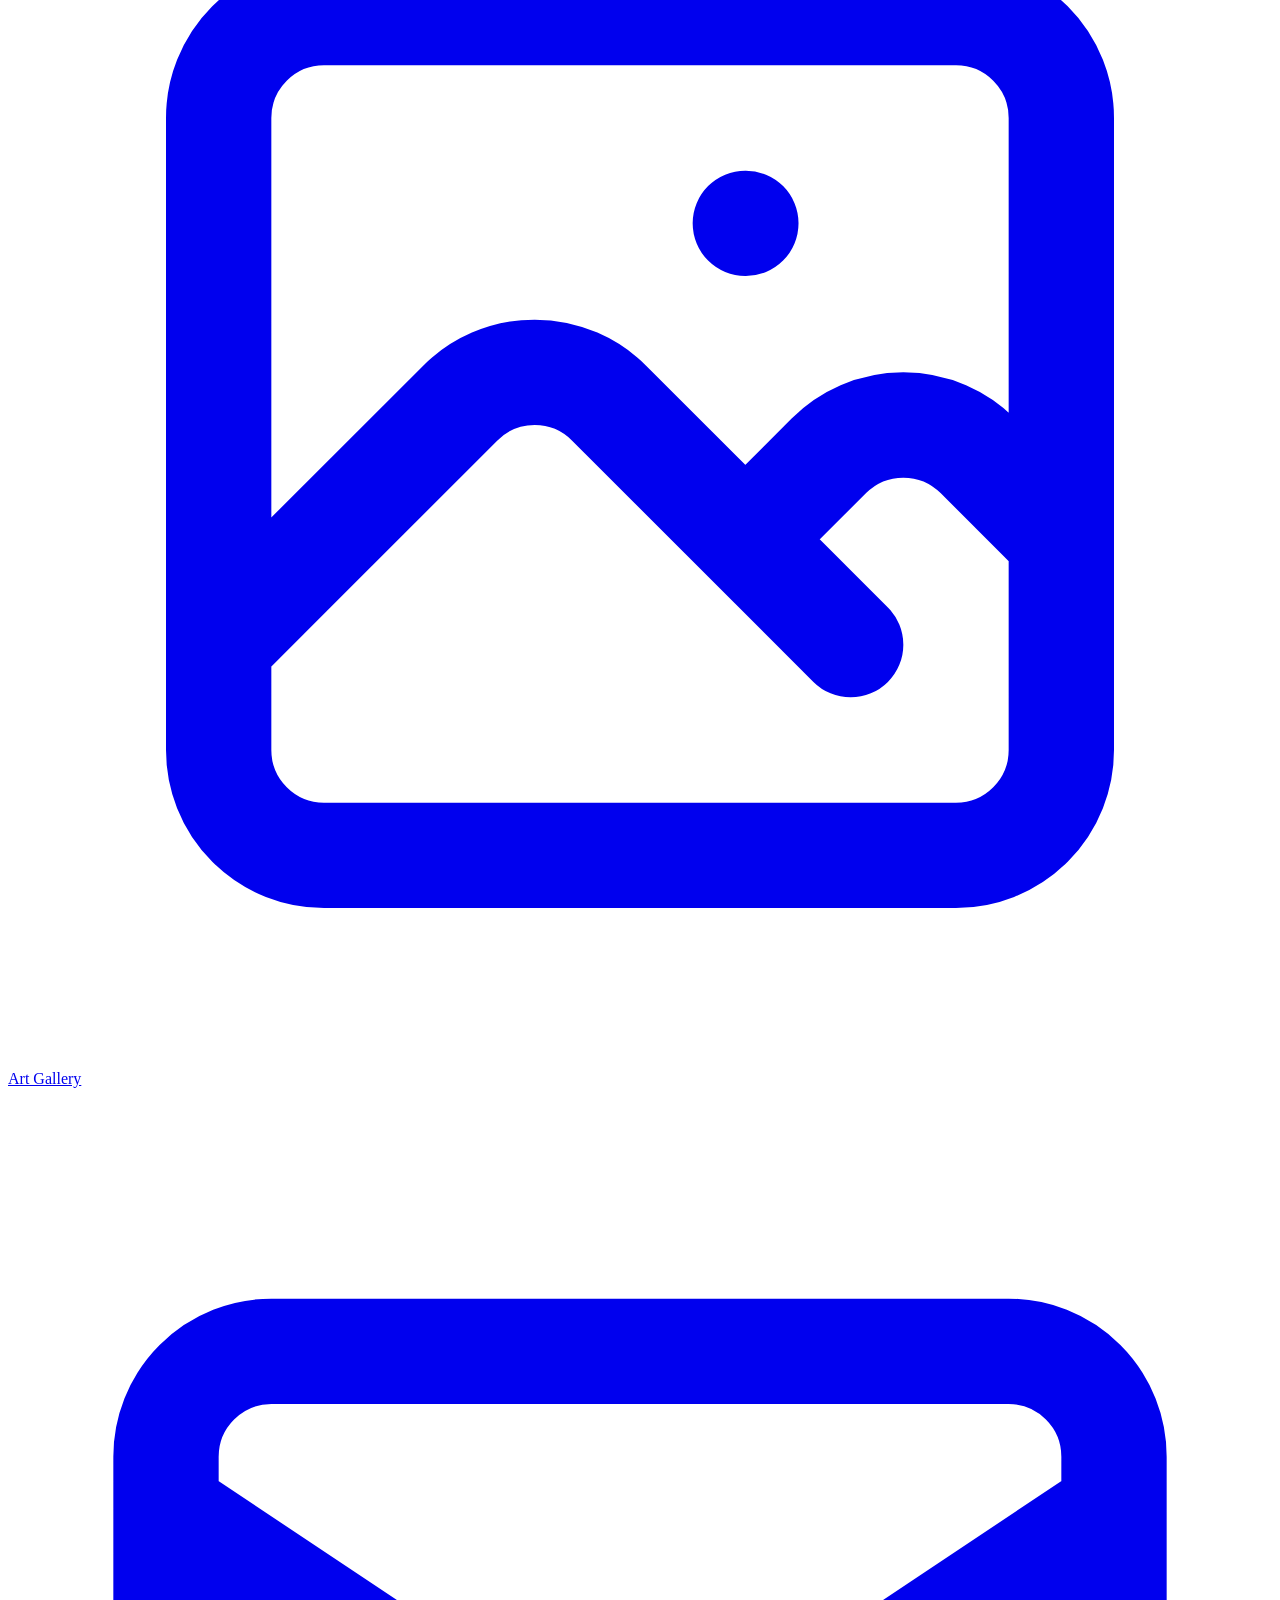
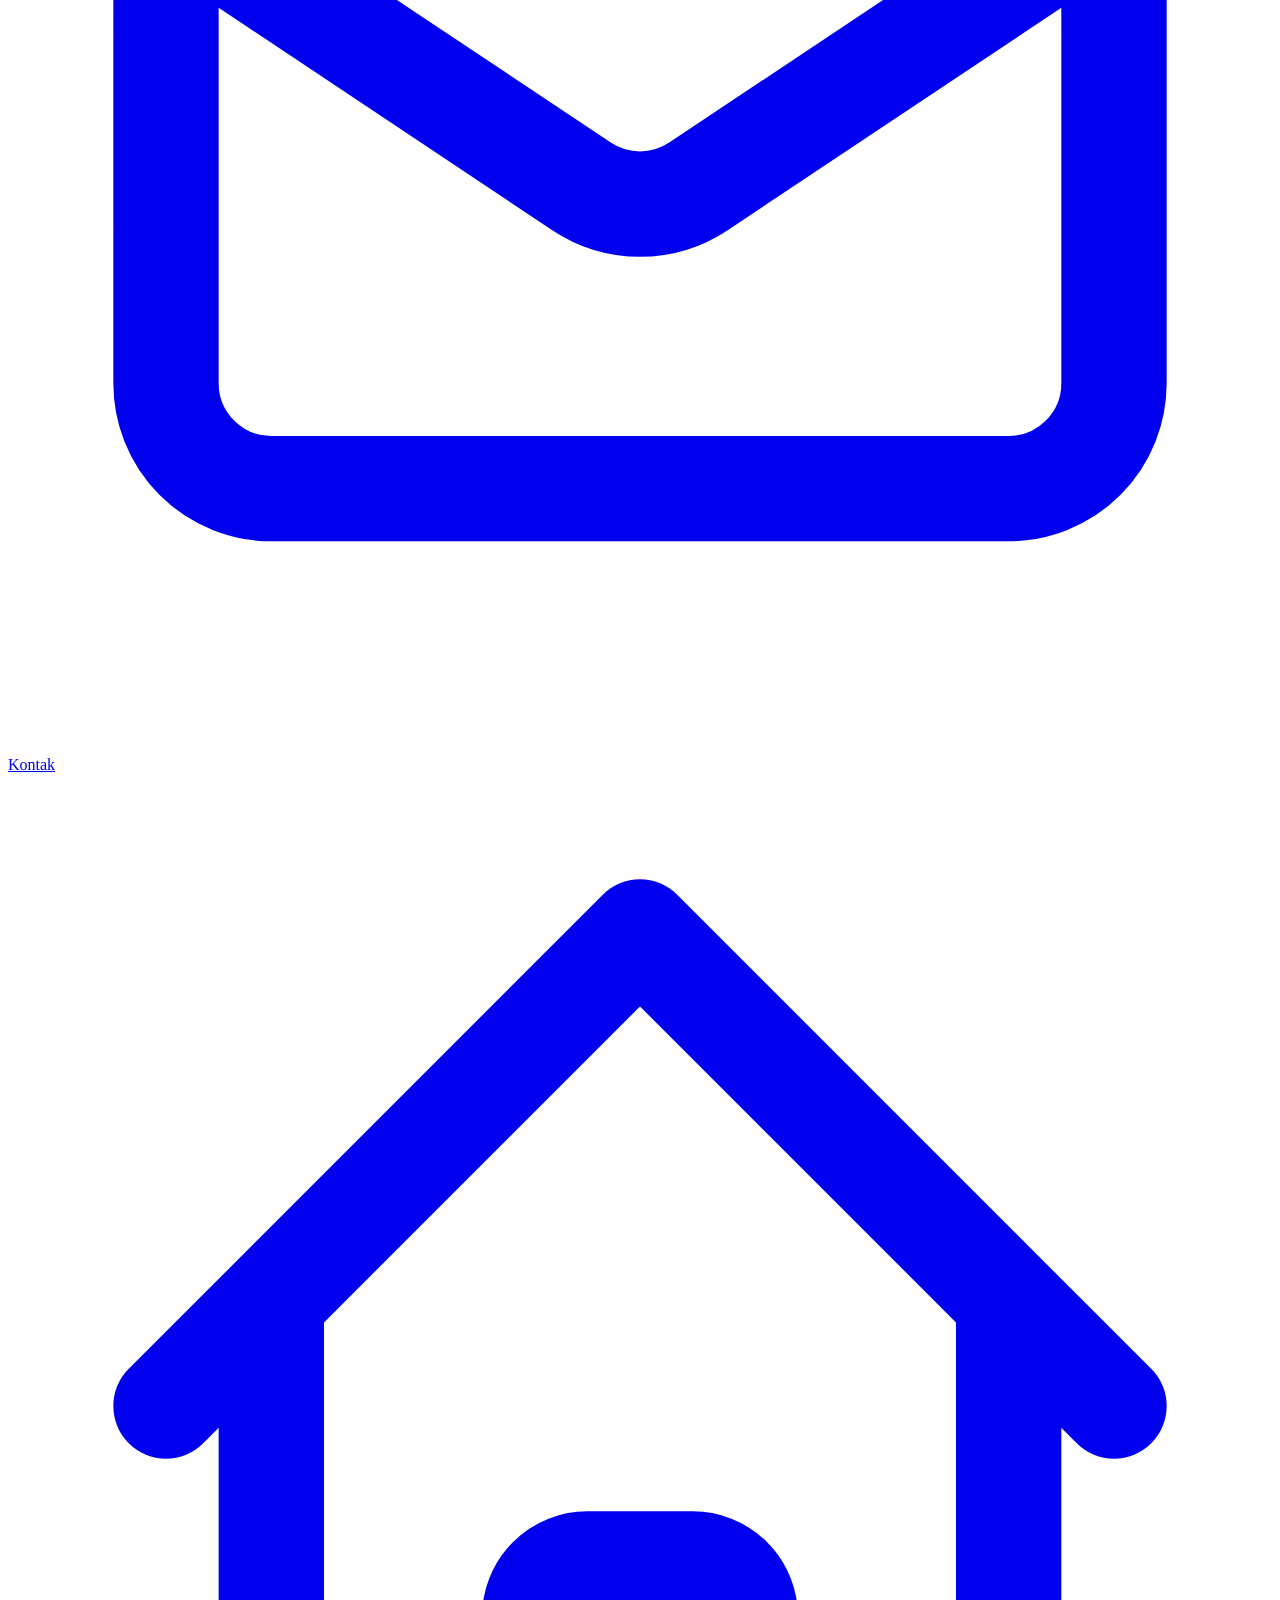
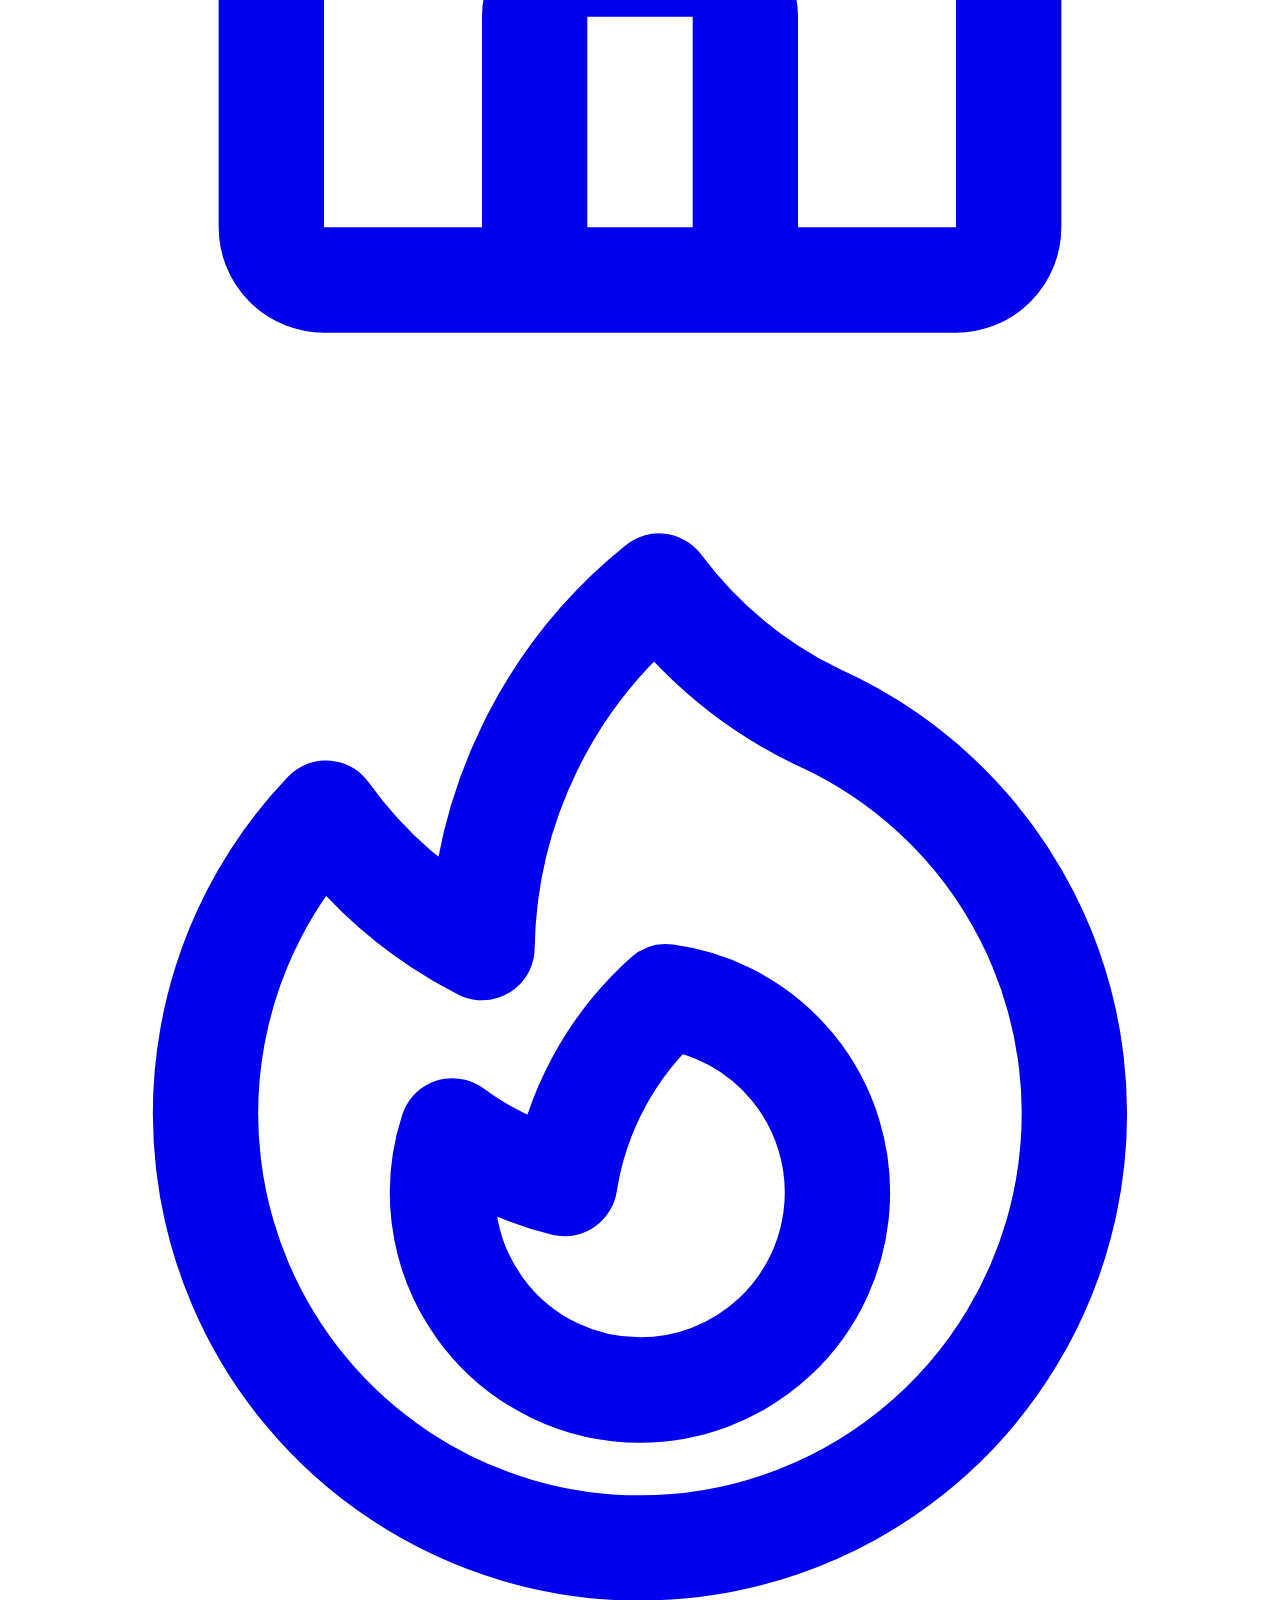
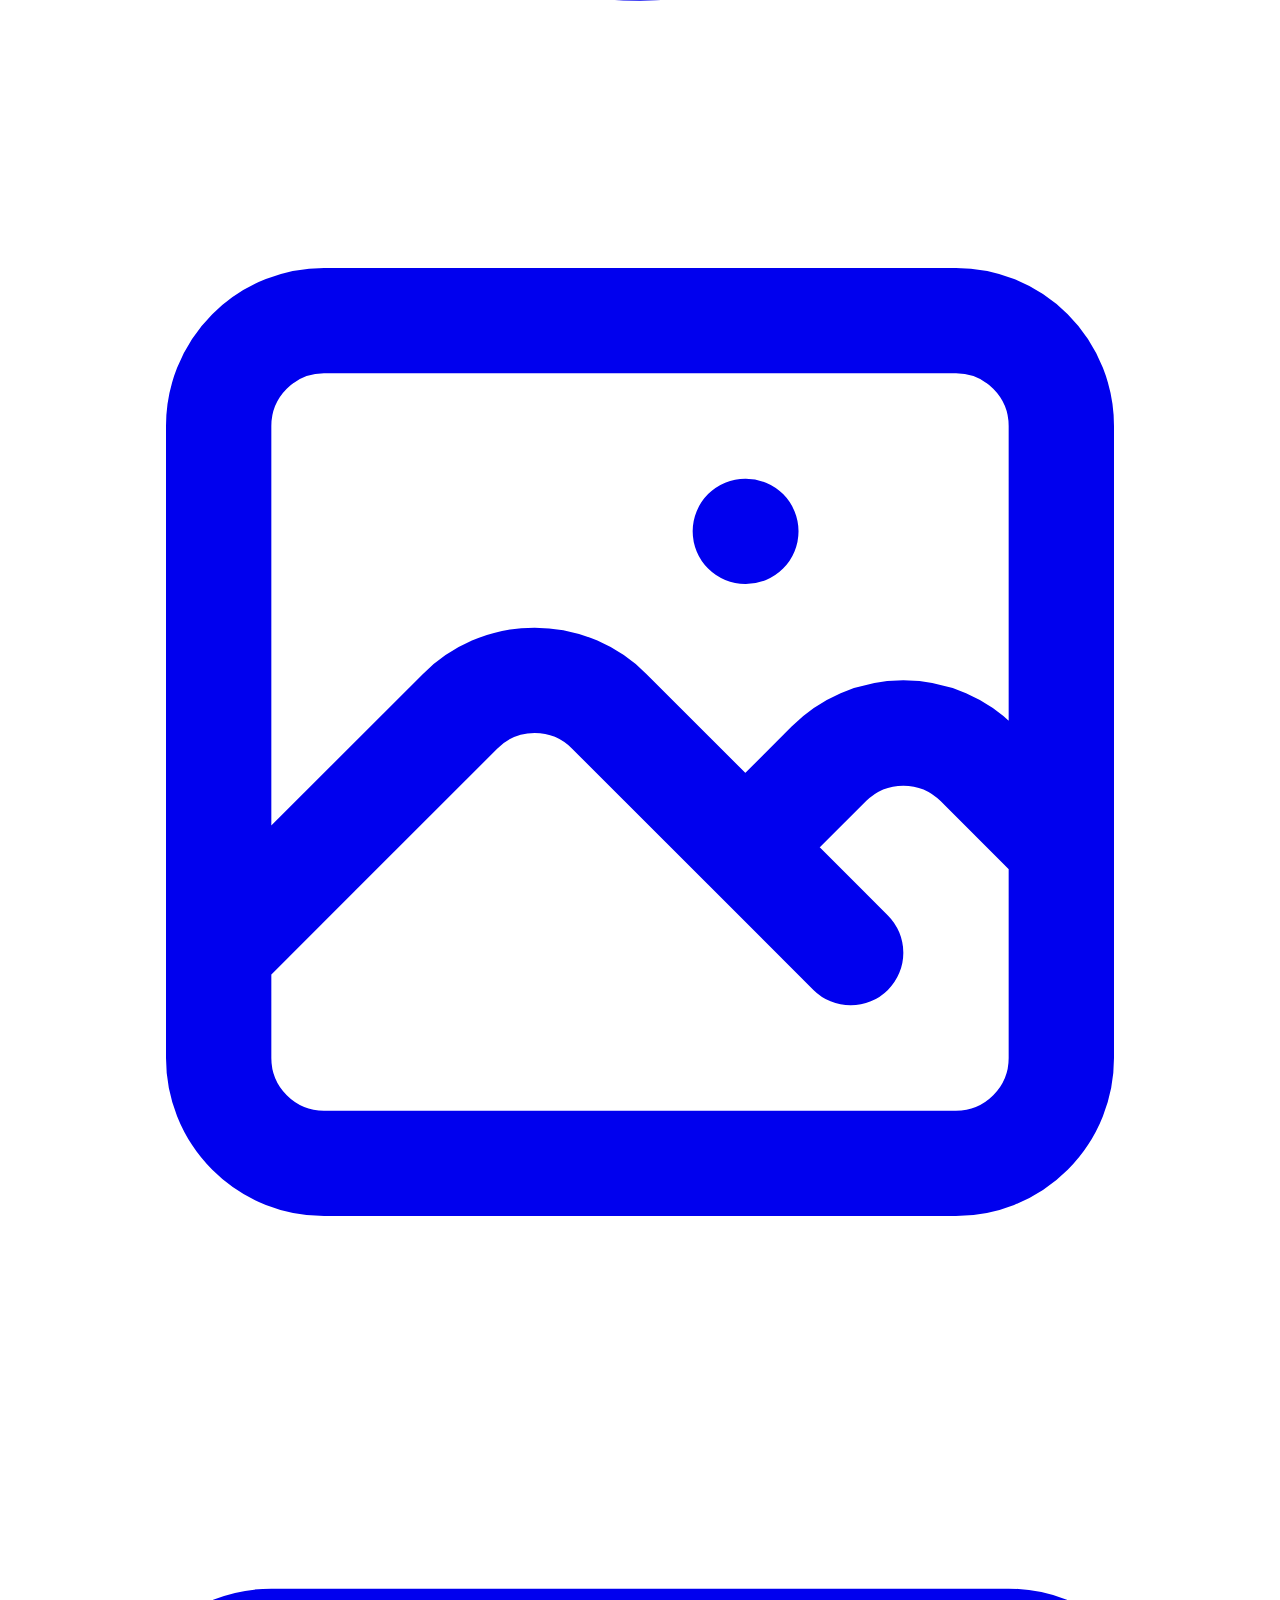
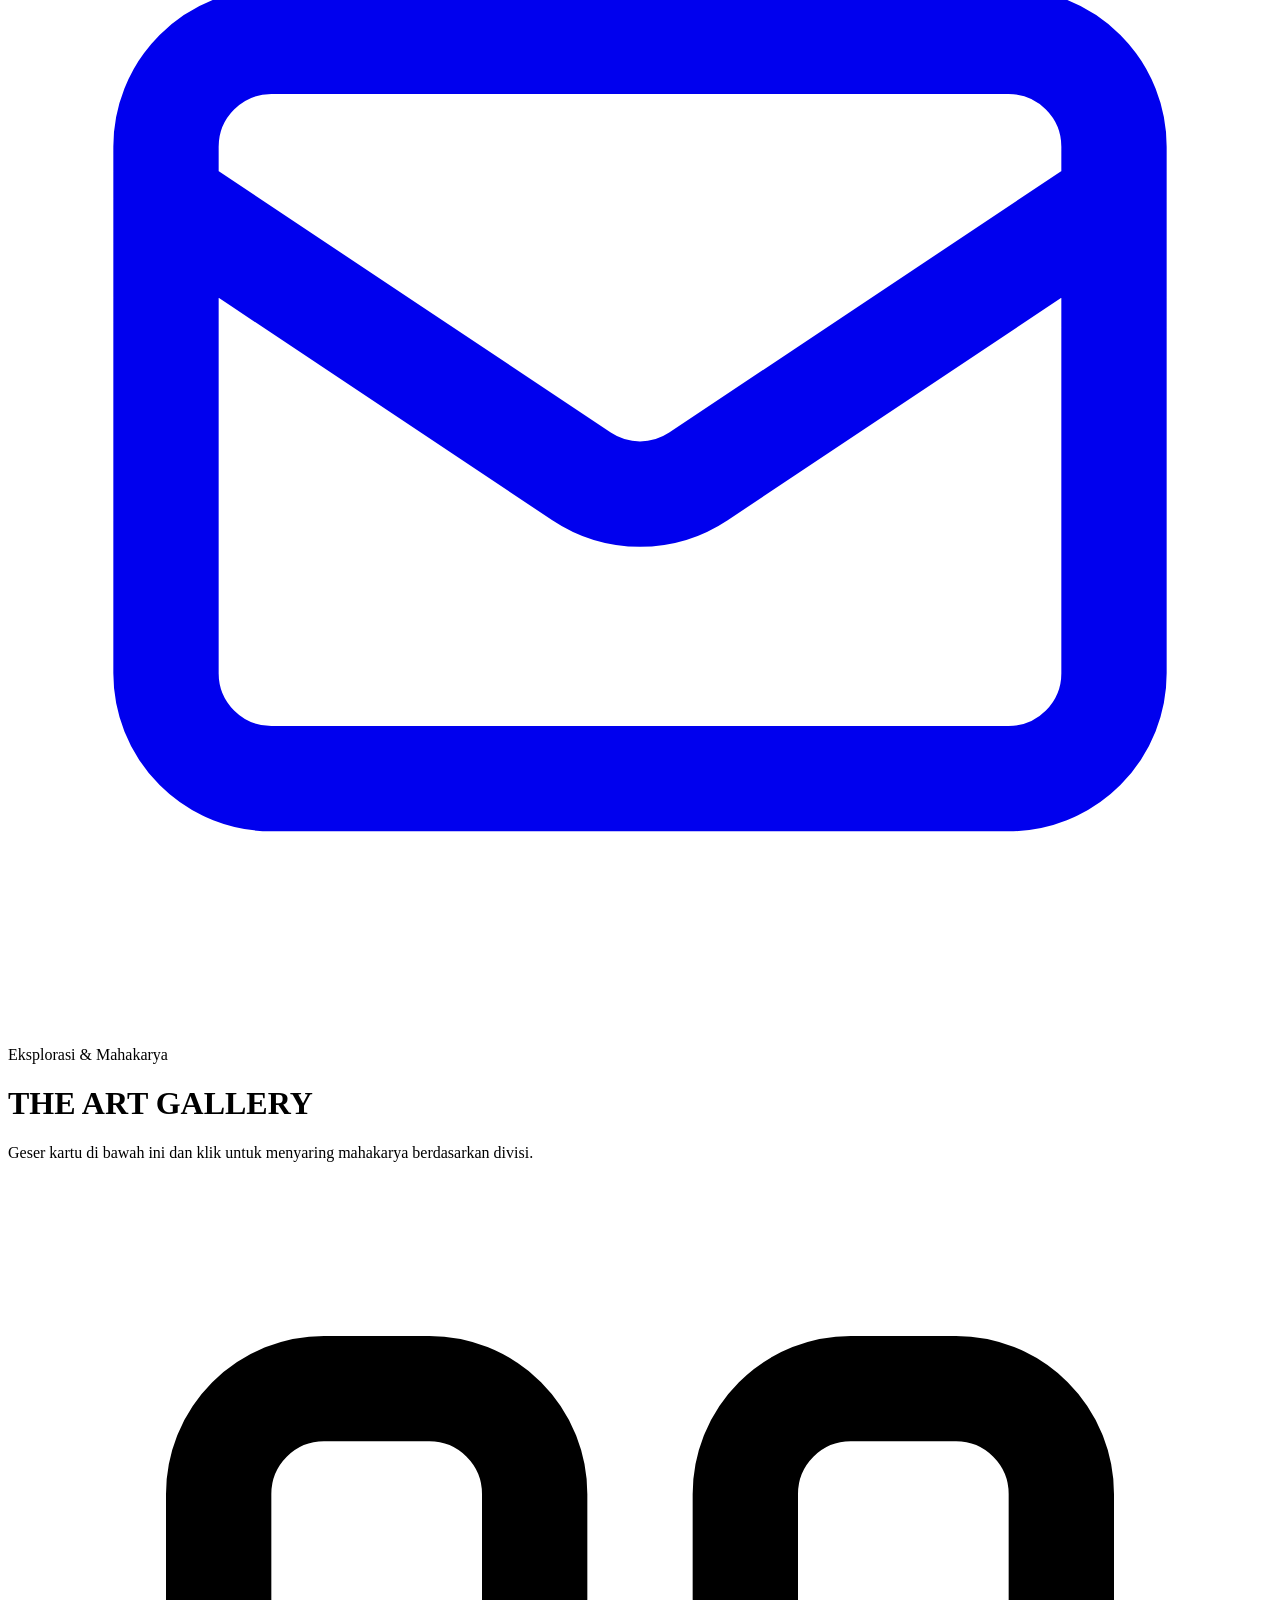
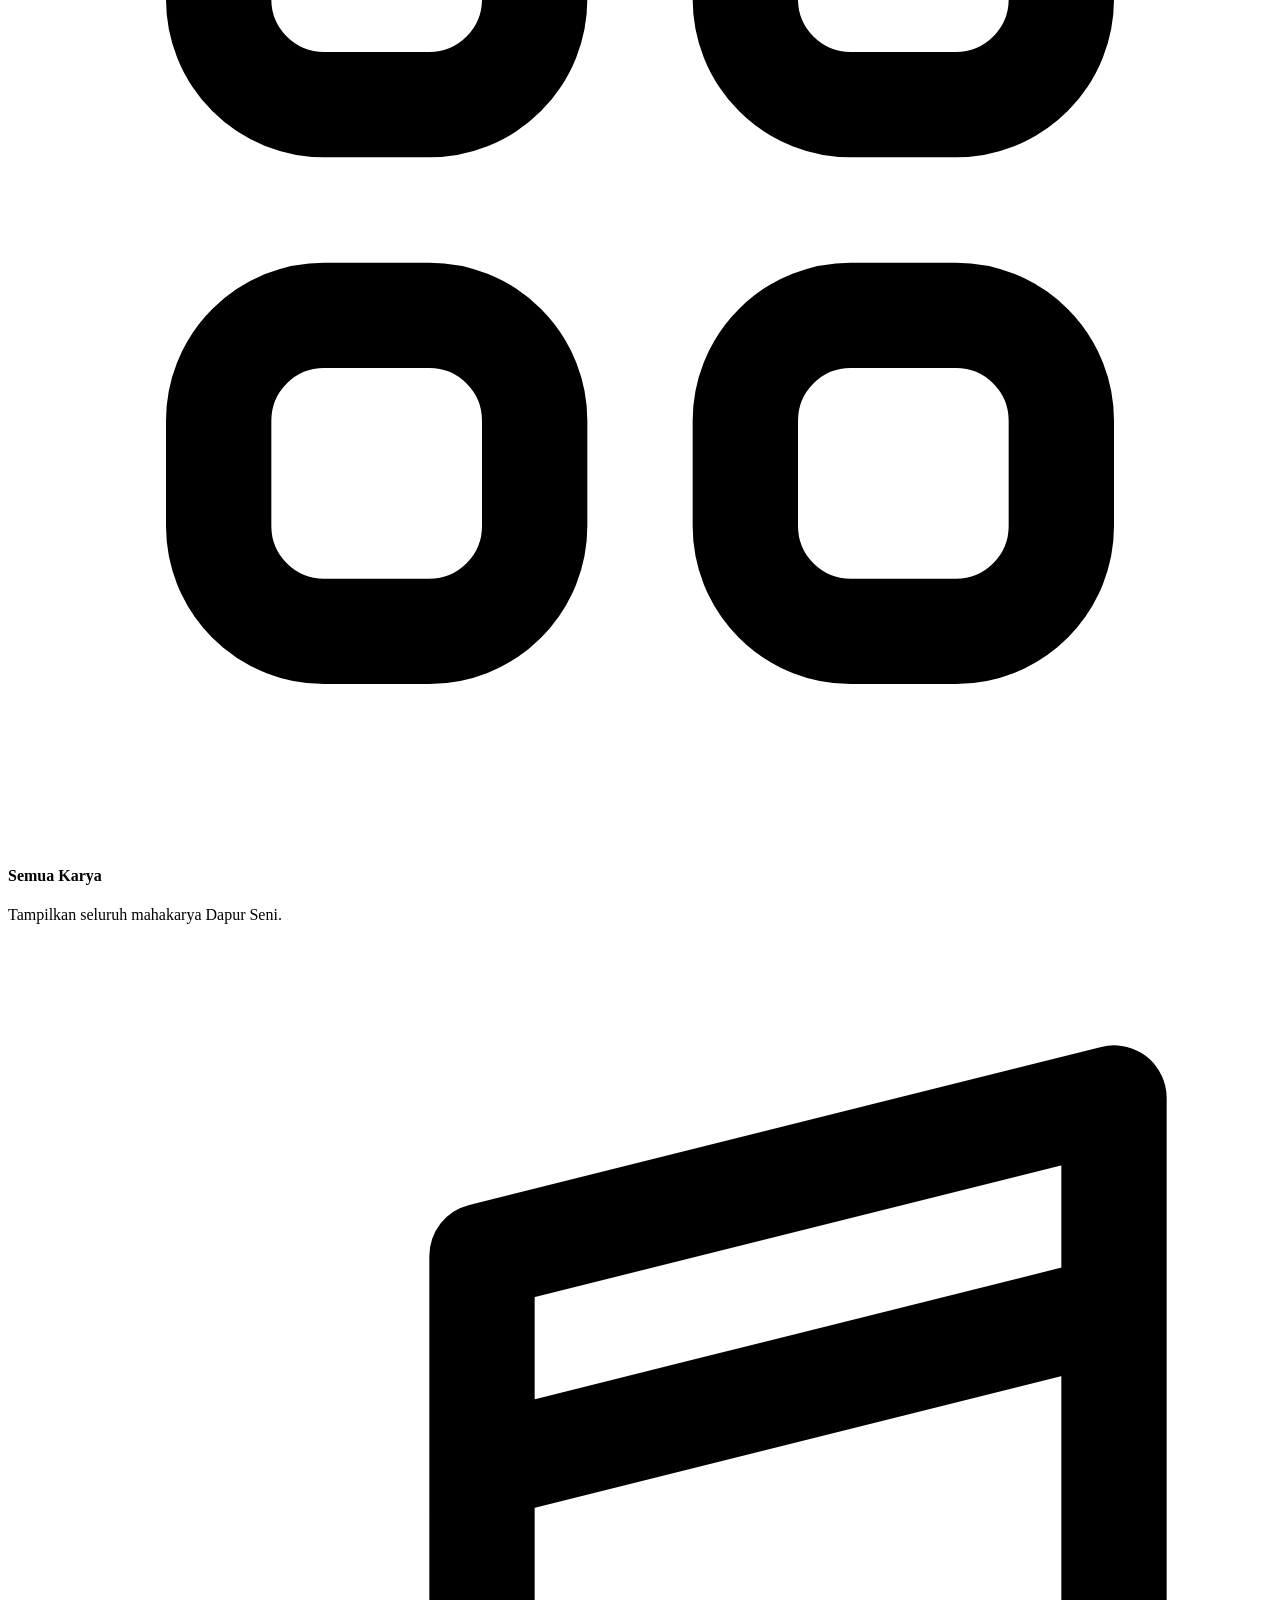
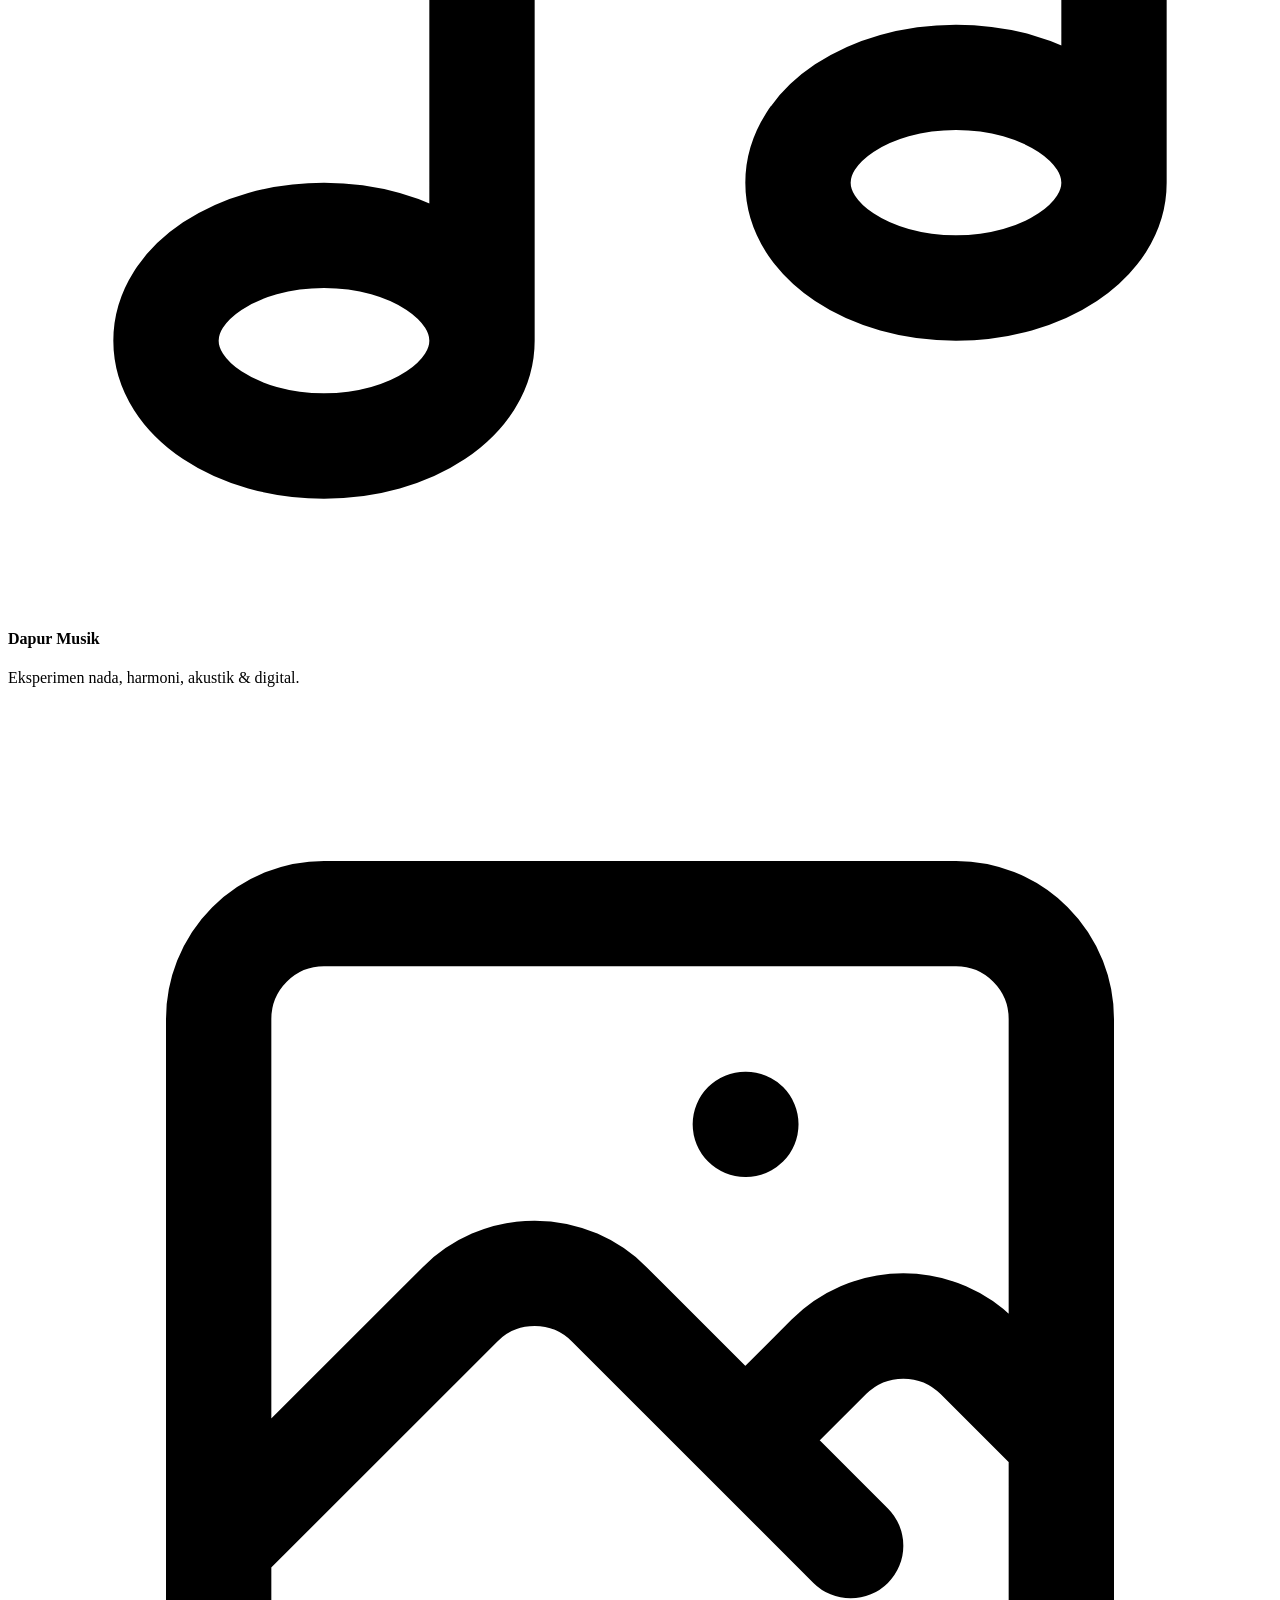
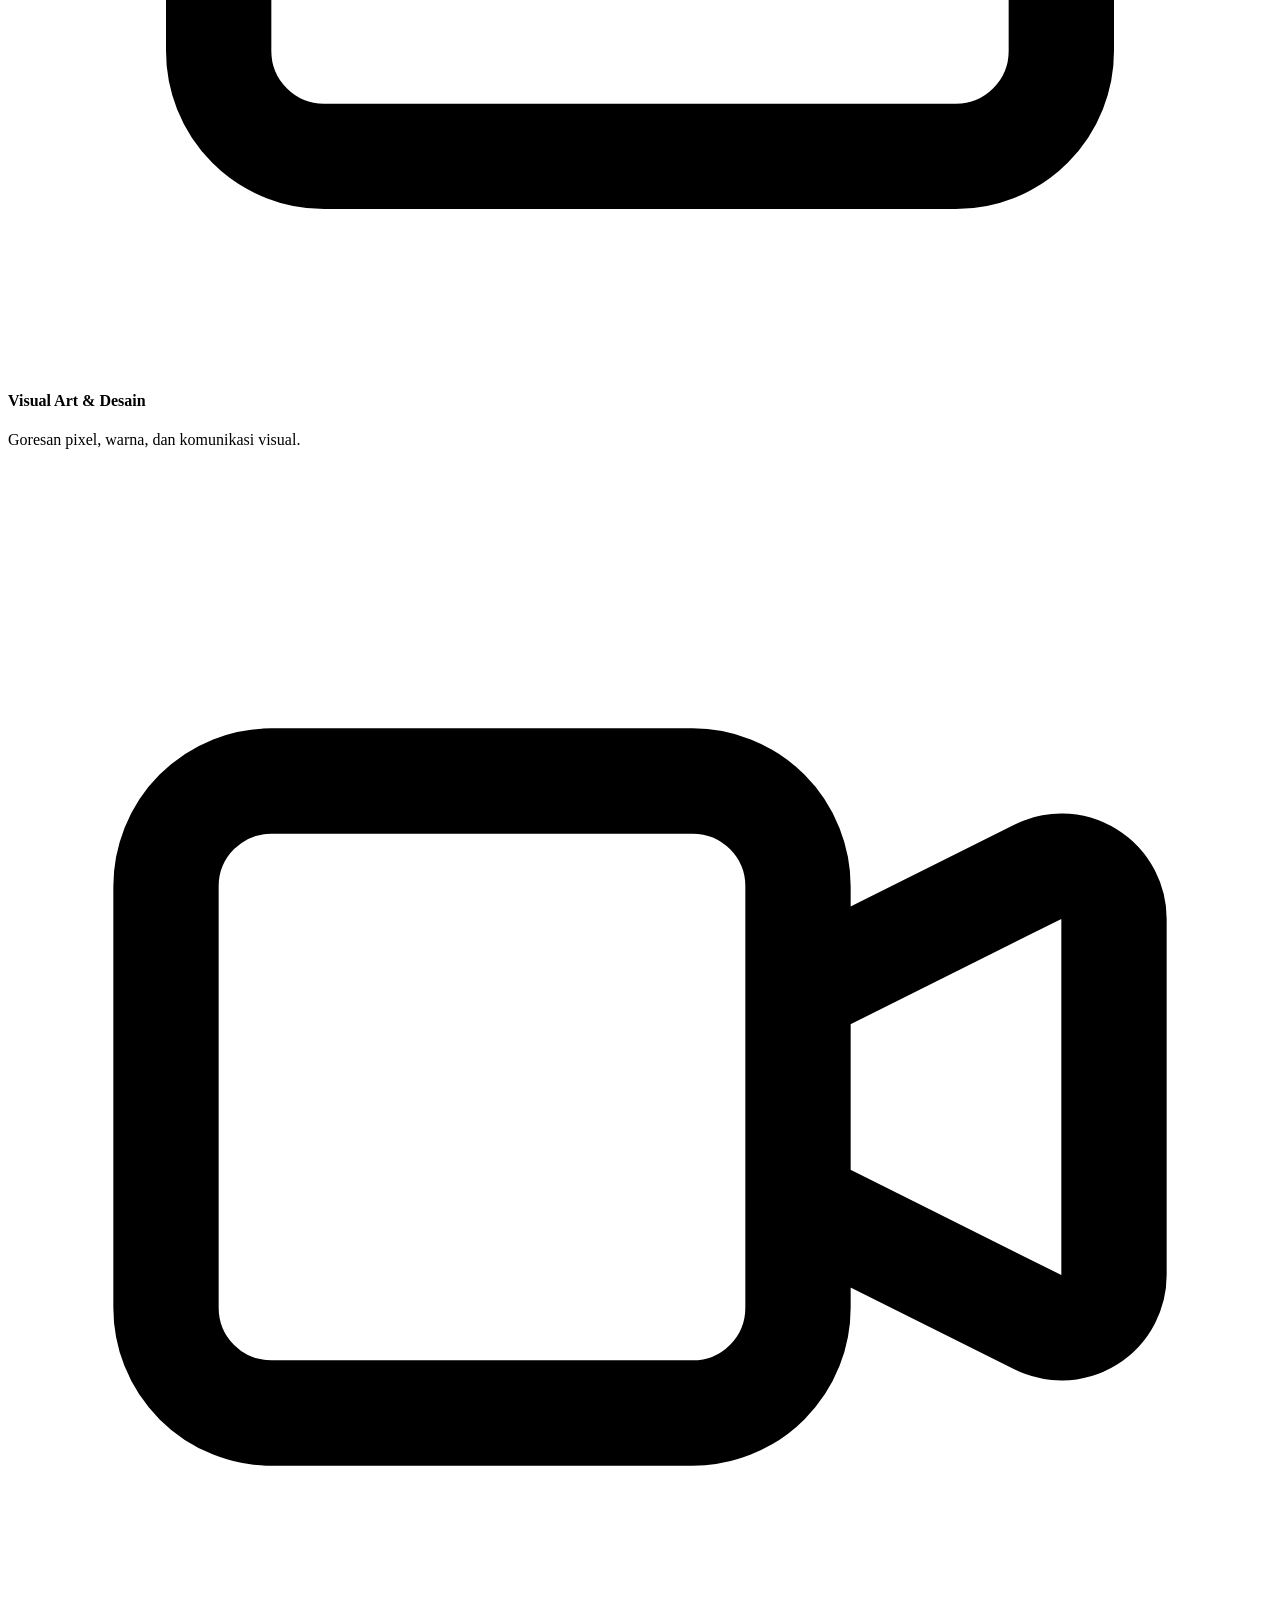
==== commit fe80b06a: "art gallery" ====
--- a/Art_Gallery.html
+++ b/Art_Gallery.html
@@ -4,10 +4,12 @@
     <meta charset="UTF-8">
     <meta name="viewport" content="width=device-width, initial-scale=1.0">
     <title>Art Gallery - Dapur Seni FST UIN Jakarta</title>
+    
     <link rel="icon" type="image/png" href="LOGO DS FIX.png">
     <link href="https://fonts.googleapis.com/css2?family=Montserrat:wght@400;600;700;800&display=swap" rel="stylesheet">
     <link href="https://unpkg.com/aos@2.3.1/dist/aos.css" rel="stylesheet">
     <script src="https://cdn.tailwindcss.com"></script>
+    
    <script>
         tailwind.config = {
             theme: {
@@ -21,6 +23,11 @@
             }
         }
     </script>
+    <style>
+        /* Sembunyikan scrollbar tapi tetap bisa di-scroll secara horizontal */
+        .hide-scrollbar::-webkit-scrollbar { display: none; }
+        .hide-scrollbar { -ms-overflow-style: none; scrollbar-width: none; }
+    </style>
 </head>
 <body class="bg-[#FCF8F1] text-gray-800 font-sans antialiased overflow-x-hidden">
 
@@ -61,60 +68,131 @@
         </nav>
     </header>
 
-    <main>
-        <section id="divisi" class="py-24 px-6 max-w-7xl mx-auto scroll-mt-24">
-            <div data-aos="fade-up" class="text-center mb-16">
-                <span class="text-dsMaroon font-bold tracking-widest uppercase text-sm mb-2 block italic">Eksplorasi & Mahakarya</span>
-                <h2 class="text-3xl md:text-4xl font-bold text-gray-900 mb-4 uppercase">5 Pilar Kreativitas Dapur Seni</h2>
-                <div class="w-24 h-1 bg-dsMustard mx-auto mb-6"></div>
-                <p class="text-gray-600 max-w-2xl mx-auto">Klik pada kartu divisi di bawah ini untuk melihat rekam jejak dan hasil karya mereka.</p>
-            </div>
-
-            <div class="grid grid-cols-1 md:grid-cols-2 lg:grid-cols-3 gap-8 mb-20">
-                <div data-aos="fade-up" data-aos-delay="0" data-filter="musik" class="divisi-btn cursor-pointer group bg-white rounded-2xl overflow-hidden shadow-md hover:shadow-2xl hover:-translate-y-2 transition-all duration-300 border-4 border-transparent">
-                    <div class="h-48 overflow-hidden"><img src="https://images.unsplash.com/photo-1511379938547-c1f69419868d?q=80&w=600&auto=format&fit=crop" alt="Musik" class="w-full h-full object-cover group-hover:scale-110 transition duration-500"></div>
-                    <div class="p-8"><h3 class="text-xl font-bold text-gray-900 mb-3 group-hover:text-dsMustard transition-colors">Dapur Musik</h3><p class="text-gray-600 text-sm leading-relaxed">Eksperimen nada dan harmoni. Kami mengeksplorasi berbagai genre, dari akustik hingga komposisi digital.</p></div>
-                </div>
+    <main class="pt-32 pb-24">
+        
+        <div data-aos="fade-down" class="text-center mb-12 px-6">
+            <span class="text-dsTeal font-bold tracking-widest uppercase text-xs mb-2 block italic">Eksplorasi & Mahakarya</span>
+            <h1 class="text-5xl md:text-7xl font-black text-gray-900 uppercase italic tracking-tighter mb-6">THE <span class="text-dsTeal">ART</span> GALLERY</h1>
+            <div class="w-24 h-1 bg-dsTeal mx-auto mb-6"></div>
+            <p class="text-gray-600 max-w-2xl mx-auto font-medium">Geser kartu di bawah ini dan klik untuk menyaring mahakarya berdasarkan divisi.</p>
+        </div>
+
+        <div class="relative w-full overflow-hidden mb-16" data-aos="fade-up" data-aos-delay="100">
+            <div id="divisi-slider" class="flex overflow-x-auto hide-scrollbar gap-6 pb-8 pt-4 px-4 md:px-12 cursor-grab active:cursor-grabbing w-full">
                 
-                <div data-aos="fade-up" data-aos-delay="150" data-filter="desain" class="divisi-btn cursor-pointer group bg-white rounded-2xl overflow-hidden shadow-md hover:shadow-2xl hover:-translate-y-2 transition-all duration-300 border-4 border-transparent">
-                    <div class="h-48 overflow-hidden"><img src="https://images.unsplash.com/photo-1547891654-e66ed7ebb968?q=80&w=600&auto=format&fit=crop" alt="Desain" class="w-full h-full object-cover group-hover:scale-110 transition duration-500"></div>
-                    <div class="p-8"><h3 class="text-xl font-bold text-gray-900 mb-3 group-hover:text-dsMaroon transition-colors">Visual Art & Desain</h3><p class="text-gray-600 text-sm leading-relaxed">Goresan pixel dan warna. Menyatukan seni murni dengan komunikasi visual, membangun identitas Dapur Seni.</p></div>
-                </div>
+                <div data-filter="all" class="divisi-btn shrink-0 w-[75vw] md:w-[320px] bg-white p-8 rounded-[2.5rem] shadow-md border-4 border-dsDark ring-4 ring-dsDark/20 flex flex-col hover:shadow-2xl transition-all duration-300 select-none cursor-pointer group">
+                    <div class="w-14 h-14 bg-dsDark rounded-full flex items-center justify-center text-white mb-6 pointer-events-none group-hover:scale-110 transition-transform">
+                        <svg class="w-7 h-7" fill="none" stroke="currentColor" stroke-width="2" viewBox="0 0 24 24"><path stroke-linecap="round" stroke-linejoin="round" d="M4 6a2 2 0 012-2h2a2 2 0 012 2v2a2 2 0 01-2 2H6a2 2 0 01-2-2V6zM14 6a2 2 0 012-2h2a2 2 0 012 2v2a2 2 0 01-2 2h-2a2 2 0 01-2-2V6zM4 16a2 2 0 012-2h2a2 2 0 012 2v2a2 2 0 01-2 2H6a2 2 0 01-2-2v-2zM14 16a2 2 0 012-2h2a2 2 0 012 2v2a2 2 0 01-2 2h-2a2 2 0 01-2-2v-2z"></path></svg>
+                    </div>
+                    <h4 class="text-xl font-bold text-dsDark mb-2 pointer-events-none">Semua Karya</h4>
+                    <p class="text-gray-500 text-sm leading-relaxed mb-4 pointer-events-none">Tampilkan seluruh mahakarya Dapur Seni.</p>
+                </div>
+
+                <div data-filter="musik" class="divisi-btn shrink-0 w-[75vw] md:w-[320px] bg-white p-8 rounded-[2.5rem] shadow-md border-4 border-transparent hover:border-dsMustard flex flex-col hover:shadow-2xl transition-all duration-300 select-none cursor-pointer group">
+                    <div class="w-14 h-14 bg-dsMustard rounded-full flex items-center justify-center text-white mb-6 pointer-events-none group-hover:scale-110 transition-transform">
+                        <svg class="w-7 h-7" fill="none" stroke="currentColor" stroke-width="2" viewBox="0 0 24 24"><path stroke-linecap="round" stroke-linejoin="round" d="M9 19V6l12-3v13M9 19c0 1.105-1.343 2-3 2s-3-.895-3-2 1.343-2 3-2 3 .895 3 2zm12-3c0 1.105-1.343 2-3 2s-3-.895-3-2 1.343-2 3-2 3 .895 3 2zM9 10l12-3"></path></svg>
+                    </div>
+                    <h4 class="text-xl font-bold text-dsDark mb-2 pointer-events-none">Dapur Musik</h4>
+                    <p class="text-gray-500 text-sm leading-relaxed mb-4 pointer-events-none">Eksperimen nada, harmoni, akustik & digital.</p>
+                </div>
+
+                <div data-filter="desain" class="divisi-btn shrink-0 w-[75vw] md:w-[320px] bg-white p-8 rounded-[2.5rem] shadow-md border-4 border-transparent hover:border-dsMaroon flex flex-col hover:shadow-2xl transition-all duration-300 select-none cursor-pointer group">
+                    <div class="w-14 h-14 bg-dsMaroon rounded-full flex items-center justify-center text-white mb-6 pointer-events-none group-hover:scale-110 transition-transform">
+                        <svg class="w-7 h-7" fill="none" stroke="currentColor" stroke-width="2" viewBox="0 0 24 24"><path stroke-linecap="round" stroke-linejoin="round" d="M4 16l4.586-4.586a2 2 0 012.828 0L16 16m-2-2l1.586-1.586a2 2 0 012.828 0L20 14m-6-6h.01M6 20h12a2 2 0 002-2V6a2 2 0 00-2-2H6a2 2 0 00-2 2v12a2 2 0 002 2z"></path></svg>
+                    </div>
+                    <h4 class="text-xl font-bold text-dsDark mb-2 pointer-events-none">Visual Art & Desain</h4>
+                    <p class="text-gray-500 text-sm leading-relaxed mb-4 pointer-events-none">Goresan pixel, warna, dan komunikasi visual.</p>
+                </div>
+
+                <div data-filter="sinematografi" class="divisi-btn shrink-0 w-[75vw] md:w-[320px] bg-white p-8 rounded-[2.5rem] shadow-md border-4 border-transparent hover:border-dsTeal flex flex-col hover:shadow-2xl transition-all duration-300 select-none cursor-pointer group">
+                    <div class="w-14 h-14 bg-dsTeal rounded-full flex items-center justify-center text-white mb-6 pointer-events-none group-hover:scale-110 transition-transform">
+                        <svg class="w-7 h-7" fill="none" stroke="currentColor" stroke-width="2" viewBox="0 0 24 24"><path stroke-linecap="round" stroke-linejoin="round" d="M15 10l4.553-2.276A1 1 0 0121 8.618v6.764a1 1 0 01-1.447.894L15 14M5 18h8a2 2 0 002-2V8a2 2 0 00-2-2H5a2 2 0 00-2 2v8a2 2 0 002 2z"></path></svg>
+                    </div>
+                    <h4 class="text-xl font-bold text-dsDark mb-2 pointer-events-none">Sinematografi</h4>
+                    <p class="text-gray-500 text-sm leading-relaxed mb-4 pointer-events-none">Menangkap momen melalui lensa dan narasi.</p>
+                </div>
+
+                <div data-filter="labstudio" class="divisi-btn shrink-0 w-[75vw] md:w-[320px] bg-white p-8 rounded-[2.5rem] shadow-md border-4 border-transparent hover:border-gray-600 flex flex-col hover:shadow-2xl transition-all duration-300 select-none cursor-pointer group">
+                    <div class="w-14 h-14 bg-gray-600 rounded-full flex items-center justify-center text-white mb-6 pointer-events-none group-hover:scale-110 transition-transform">
+                        <svg class="w-7 h-7" fill="none" stroke="currentColor" stroke-width="2" viewBox="0 0 24 24"><path stroke-linecap="round" stroke-linejoin="round" d="M9 19V6l12-3v13M9 19c0 1.105-1.343 2-3 2s-3-.895-3-2 1.343-2 3-2 3 .895 3 2zm12-3c0 1.105-1.343 2-3 2s-3-.895-3-2 1.343-2 3-2 3 .895 3 2zM9 10l12-3"></path></svg>
+                    </div>
+                    <h4 class="text-xl font-bold text-dsDark mb-2 pointer-events-none">Labstudio</h4>
+                    <p class="text-gray-500 text-sm leading-relaxed mb-4 pointer-events-none">Pusat eksperimen visual & tata suara pementasan.</p>
+                </div>
+
+                <div data-filter="manajemen" class="divisi-btn shrink-0 w-[75vw] md:w-[320px] bg-white p-8 rounded-[2.5rem] shadow-md border-4 border-transparent hover:border-gray-800 flex flex-col hover:shadow-2xl transition-all duration-300 select-none cursor-pointer group">
+                    <div class="w-14 h-14 bg-gray-800 rounded-full flex items-center justify-center text-white mb-6 pointer-events-none group-hover:scale-110 transition-transform">
+                        <svg class="w-7 h-7" fill="none" stroke="currentColor" stroke-width="2" viewBox="0 0 24 24"><path stroke-linecap="round" stroke-linejoin="round" d="M19 21V5a2 2 0 00-2-2H7a2 2 0 00-2 2v16m14 0h2m-2 0h-5m-9 0H3m2 0h5M9 7h1m-1 4h1m4-4h1m-1 4h1m-5 10v-5a1 1 0 011-1h2a1 1 0 011 1v5m-4 0h4"></path></svg>
+                    </div>
+                    <h4 class="text-xl font-bold text-dsDark mb-2 pointer-events-none">Manajemen</h4>
+                    <p class="text-gray-500 text-sm leading-relaxed mb-4 pointer-events-none">Otak di balik pementasan dan operasional organisasi.</p>
+                </div>
+
+            </div>
+            <p class="text-xs text-gray-400 mt-2 tracking-widest uppercase font-bold text-center">(Geser kartu, Klik untuk menyaring karya)</p>
+        </div>
+        <div class="px-6 max-w-7xl mx-auto" id="galeri-container">
+            <div class="flex items-center gap-4 mb-10">
+                <h3 class="text-2xl md:text-3xl font-bold text-gray-800">Karya: <span id="judul-galeri" class="text-dsDark">Semua Divisi</span></h3>
+                <div class="flex-1 h-px bg-gray-300"></div>
+            </div>
+
+            <div class="columns-1 sm:columns-2 lg:columns-3 gap-6 space-y-6" id="gallery-grid">
                 
-                <div data-aos="fade-up" data-aos-delay="300" data-filter="sinematografi" class="divisi-btn cursor-pointer group bg-white rounded-2xl overflow-hidden shadow-md hover:shadow-2xl hover:-translate-y-2 transition-all duration-300 border-4 border-transparent">
-                    <div class="h-48 overflow-hidden"><img src="https://images.unsplash.com/photo-1492691527719-9d1e07e534b4?q=80&w=600&auto=format&fit=crop" alt="Sinematografi" class="w-full h-full object-cover group-hover:scale-110 transition duration-500"></div>
-                    <div class="p-8"><h3 class="text-xl font-bold text-gray-900 mb-3 group-hover:text-dsTeal transition-colors">Sinematografi</h3><p class="text-gray-600 text-sm leading-relaxed">Menangkap momen dan cerita. Melalui lensa kamera, kami merangkai visual dan narasi menjadi film pendek.</p></div>
-                </div>
-                
-                <div data-aos="fade-up" data-aos-delay="450" data-filter="labstudio" class="divisi-btn cursor-pointer group bg-white rounded-2xl overflow-hidden shadow-md hover:shadow-2xl hover:-translate-y-2 transition-all duration-300 border-4 border-transparent">
-                    <div class="h-48 overflow-hidden"><img src="https://images.unsplash.com/photo-1598488035139-bdbb2231ce04?q=80&w=600&auto=format&fit=crop" alt="Labstudio" class="w-full h-full object-cover group-hover:scale-110 transition duration-500"></div>
-                    <div class="p-8"><h3 class="text-xl font-bold text-gray-900 mb-3 group-hover:text-dsMustard transition-colors">Labstudio</h3><p class="text-gray-600 text-sm leading-relaxed">Pusat eksperimen visual & tata suara. Tempat kami mengolah teknik recording, mixing, dan lighting pementasan.</p></div>
-                </div>
-                
-                <div data-aos="fade-up" data-aos-delay="600" data-filter="manajemen" class="divisi-btn cursor-pointer group bg-white rounded-2xl overflow-hidden shadow-md hover:shadow-2xl hover:-translate-y-2 transition-all duration-300 border-4 border-transparent lg:col-start-2">
-                    <div class="h-48 overflow-hidden"><img src="https://images.unsplash.com/photo-1552664730-d307ca884978?q=80&w=600&auto=format&fit=crop" alt="Manajemen" class="w-full h-full object-cover group-hover:scale-110 transition duration-500"></div>
-                    <div class="p-8"><h3 class="text-xl font-bold text-gray-900 mb-3 group-hover:text-dsMaroon transition-colors">Manajemen</h3><p class="text-gray-600 text-sm leading-relaxed">Otak di balik layar. Mengelola pementasan, pameran, dan operasional. Memastikan karya sampai ke publik.</p></div>
-                </div>
-            </div>
-
-            <div id="galeri" class="hidden pt-10 border-t-2 border-gray-200 scroll-mt-24 transition-all duration-500">
-                <div class="flex items-center gap-4 mb-10">
-                    <h3 class="text-2xl md:text-3xl font-bold text-gray-800">Galeri <span id="judul-galeri" class="text-dsMustard">Semua Divisi</span></h3>
-                    <div class="flex-1 h-px bg-gray-300"></div>
-                </div>
-
-                <div class="grid grid-cols-1 sm:grid-cols-2 md:grid-cols-3 gap-6" id="gallery-grid">
-                    <div data-aos="zoom-in" class="group relative rounded-2xl overflow-hidden h-64 shadow-md cursor-pointer gallery-item musik"><img src="https://images.unsplash.com/photo-1511671782779-c97d3d27a1d4?q=80&w=800&auto=format&fit=crop" class="w-full h-full object-cover group-hover:scale-110 transition duration-500"><div class="absolute inset-0 bg-gradient-to-t from-black/90 via-black/40 to-transparent flex flex-col justify-end p-6 opacity-0 group-hover:opacity-100 transition-opacity duration-300"><h4 class="text-dsMustard font-bold text-lg">Panggung Akustik FST</h4></div></div>
-                    <div data-aos="zoom-in" class="group relative rounded-2xl overflow-hidden h-64 shadow-md cursor-pointer gallery-item desain"><img src="https://images.unsplash.com/photo-1561070791-2526d30994b5?q=80&w=800&auto=format&fit=crop" class="w-full h-full object-cover group-hover:scale-110 transition duration-500"><div class="absolute inset-0 bg-gradient-to-t from-black/90 via-black/40 to-transparent flex flex-col justify-end p-6 opacity-0 group-hover:opacity-100 transition-opacity duration-300"><h4 class="text-dsMustard font-bold text-lg">Pameran Visual Art</h4></div></div>
-                    <div data-aos="zoom-in" class="group relative rounded-2xl overflow-hidden h-64 shadow-md cursor-pointer gallery-item sinematografi"><img src="https://images.unsplash.com/photo-1598899134739-24c46f58b8c0?q=80&w=800&auto=format&fit=crop" class="w-full h-full object-cover group-hover:scale-110 transition duration-500"><div class="absolute inset-0 bg-gradient-to-t from-black/90 via-black/40 to-transparent flex flex-col justify-end p-6 opacity-0 group-hover:opacity-100 transition-opacity duration-300"><h4 class="text-dsMustard font-bold text-lg">Syuting Film Pendek</h4></div></div>
-                    <div data-aos="zoom-in" class="group relative rounded-2xl overflow-hidden h-64 shadow-md cursor-pointer gallery-item labstudio"><img src="https://images.unsplash.com/photo-1598488035139-bdbb2231ce04?q=80&w=800&auto=format&fit=crop" class="w-full h-full object-cover group-hover:scale-110 transition duration-500"><div class="absolute inset-0 bg-gradient-to-t from-black/90 via-black/40 to-transparent flex flex-col justify-end p-6 opacity-0 group-hover:opacity-100 transition-opacity duration-300"><h4 class="text-dsMustard font-bold text-lg">Recording Session</h4></div></div>
-                    <div data-aos="zoom-in" class="group relative rounded-2xl overflow-hidden h-64 shadow-md cursor-pointer gallery-item manajemen"><img src="https://images.unsplash.com/photo-1515162816999-a0c47dc192f7?q=80&w=800&auto=format&fit=crop" class="w-full h-full object-cover group-hover:scale-110 transition duration-500"><div class="absolute inset-0 bg-gradient-to-t from-black/90 via-black/40 to-transparent flex flex-col justify-end p-6 opacity-0 group-hover:opacity-100 transition-opacity duration-300"><h4 class="text-dsMustard font-bold text-lg">Evaluasi Program Kerja</h4></div></div>
-                </div>
-            </div>
-        </section>
+                <div data-aos="zoom-in" data-src="https://images.unsplash.com/photo-1511671782779-c97d3d27a1d4?q=80&w=1600" data-title="Panggung Harmoni" data-category="Musik" class="gallery-item musik relative group overflow-hidden rounded-[2.5rem] cursor-pointer break-inside-avoid shadow-lg gallery-item-trigger">
+                    <img src="https://images.unsplash.com/photo-1511671782779-c97d3d27a1d4?q=80&w=800&auto=format&fit=crop" class="w-full grayscale group-hover:grayscale-0 transition-all duration-700 pointer-events-none">
+                    <div class="absolute inset-0 bg-gradient-to-t from-black/90 via-black/30 to-transparent opacity-0 group-hover:opacity-100 transition-opacity flex flex-col justify-end p-8 border-l-4 border-dsMustard pointer-events-none">
+                        <span class="text-dsMustard font-bold text-xs uppercase mb-1 tracking-widest">Musik</span>
+                        <h3 class="text-white font-bold text-xl leading-tight">Panggung Harmoni</h3>
+                    </div>
+                </div>
+
+                <div data-aos="zoom-in" data-src="https://images.unsplash.com/photo-1547891654-e66ed7ebb968?q=80&w=1600" data-title="Karya Kanvas Digital" data-category="Visual Art & Desain" class="gallery-item desain relative group overflow-hidden rounded-[2.5rem] cursor-pointer break-inside-avoid shadow-lg gallery-item-trigger">
+                    <img src="https://images.unsplash.com/photo-1547891654-e66ed7ebb968?q=80&w=800&auto=format&fit=crop" class="w-full grayscale group-hover:grayscale-0 transition-all duration-700 pointer-events-none">
+                    <div class="absolute inset-0 bg-gradient-to-t from-black/90 via-black/30 to-transparent opacity-0 group-hover:opacity-100 transition-opacity flex flex-col justify-end p-8 border-l-4 border-dsMaroon pointer-events-none">
+                        <span class="text-dsMaroon font-bold text-xs uppercase mb-1 tracking-widest">Visual Art</span>
+                        <h3 class="text-white font-bold text-xl leading-tight">Karya Kanvas Digital</h3>
+                    </div>
+                </div>
+
+                <div data-aos="zoom-in" data-src="https://images.unsplash.com/photo-1598899134739-24c46f58b8c0?q=80&w=1600" data-title="Behind the Scenes Film" data-category="Sinematografi" class="gallery-item sinematografi relative group overflow-hidden rounded-[2.5rem] cursor-pointer break-inside-avoid shadow-lg gallery-item-trigger">
+                    <img src="https://images.unsplash.com/photo-1598899134739-24c46f58b8c0?q=80&w=800&auto=format&fit=crop" class="w-full grayscale group-hover:grayscale-0 transition-all duration-700 pointer-events-none">
+                    <div class="absolute inset-0 bg-gradient-to-t from-black/90 via-black/30 to-transparent opacity-0 group-hover:opacity-100 transition-opacity flex flex-col justify-end p-8 border-l-4 border-dsTeal pointer-events-none">
+                        <span class="text-dsTeal font-bold text-xs uppercase mb-1 tracking-widest">Sinematografi</span>
+                        <h3 class="text-white font-bold text-xl leading-tight">Behind the Scenes Film</h3>
+                    </div>
+                </div>
+
+                <div data-aos="zoom-in" data-src="https://images.unsplash.com/photo-1598488035139-bdbb2231ce04?q=80&w=1600" data-title="Sesi Rekaman & Mixing" data-category="Labstudio" class="gallery-item labstudio relative group overflow-hidden rounded-[2.5rem] cursor-pointer break-inside-avoid shadow-lg gallery-item-trigger">
+                    <img src="https://images.unsplash.com/photo-1598488035139-bdbb2231ce04?q=80&w=800&auto=format&fit=crop" class="w-full grayscale group-hover:grayscale-0 transition-all duration-700 pointer-events-none">
+                    <div class="absolute inset-0 bg-gradient-to-t from-black/90 via-black/30 to-transparent opacity-0 group-hover:opacity-100 transition-opacity flex flex-col justify-end p-8 border-l-4 border-gray-600 pointer-events-none">
+                        <span class="text-gray-300 font-bold text-xs uppercase mb-1 tracking-widest">Labstudio</span>
+                        <h3 class="text-white font-bold text-xl leading-tight">Sesi Rekaman & Mixing</h3>
+                    </div>
+                </div>
+
+                <div data-aos="zoom-in" data-src="https://images.unsplash.com/photo-1515162816999-a0c47dc192f7?q=80&w=1600" data-title="Rapat Produksi Teater" data-category="Manajemen" class="gallery-item manajemen relative group overflow-hidden rounded-[2.5rem] cursor-pointer break-inside-avoid shadow-lg gallery-item-trigger">
+                    <img src="https://images.unsplash.com/photo-1515162816999-a0c47dc192f7?q=80&w=800&auto=format&fit=crop" class="w-full grayscale group-hover:grayscale-0 transition-all duration-700 pointer-events-none">
+                    <div class="absolute inset-0 bg-gradient-to-t from-black/90 via-black/30 to-transparent opacity-0 group-hover:opacity-100 transition-opacity flex flex-col justify-end p-8 border-l-4 border-gray-800 pointer-events-none">
+                        <span class="text-gray-400 font-bold text-xs uppercase mb-1 tracking-widest">Manajemen</span>
+                        <h3 class="text-white font-bold text-xl leading-tight">Rapat Produksi Teater</h3>
+                    </div>
+                </div>
+
+                <div data-aos="zoom-in" data-src="https://images.unsplash.com/photo-1511379938547-c1f69419868d?q=80&w=1600" data-title="Latihan Studio" data-category="Musik" class="gallery-item musik relative group overflow-hidden rounded-[2.5rem] cursor-pointer break-inside-avoid shadow-lg gallery-item-trigger">
+                    <img src="https://images.unsplash.com/photo-1511379938547-c1f69419868d?q=80&w=800&auto=format&fit=crop" class="w-full grayscale group-hover:grayscale-0 transition-all duration-700 pointer-events-none">
+                    <div class="absolute inset-0 bg-gradient-to-t from-black/90 via-black/30 to-transparent opacity-0 group-hover:opacity-100 transition-opacity flex flex-col justify-end p-8 border-l-4 border-dsMustard pointer-events-none">
+                        <span class="text-dsMustard font-bold text-xs uppercase mb-1 tracking-widest">Musik</span>
+                        <h3 class="text-white font-bold text-xl leading-tight">Latihan Studio</h3>
+                    </div>
+                </div>
+
+            </div>
+        </div>
+
     </main>
 
-    <footer data-aos="fade-up" class="bg-dsDark text-white py-12 text-center border-t-4 border-dsMustard">
+    <footer data-aos="fade-up" class="bg-dsDark text-white py-12 text-center border-t-4 border-dsMustard mt-20">
         <div class="max-w-4xl mx-auto px-6 flex flex-col items-center">
             <img src="LOGO DS FIX.png" alt="Logo Dapur Seni" class="h-16 mb-6 brightness-0 invert opacity-80 drop-shadow-md">
             <h2 class="text-2xl font-bold mb-2">Dapur Seni FST</h2>
@@ -126,44 +204,236 @@
         </div>
     </footer>
 
+    <div id="lightbox" class="fixed inset-0 z-[100] flex items-center justify-center p-4 sm:p-6 md:p-10 transition-opacity duration-300 opacity-0 hidden" style="backdrop-filter: blur(8px);">
+        <div id="lightbox-overlay" class="absolute inset-0 bg-black/90 cursor-pointer"></div>
+        <div class="relative z-10 max-w-6xl mx-auto w-full max-h-full flex flex-col items-center gap-6" id="lightbox-content">
+            <button id="lightbox-close" class="absolute -top-4 -right-4 md:top-2 md:right-2 z-20 bg-white/10 hover:bg-dsMaroon text-white p-3 rounded-full transition-colors backdrop-blur-sm shadow-xl">
+                <svg class="w-6 h-6" fill="none" stroke="currentColor" stroke-width="2.5" viewBox="0 0 24 24"><path stroke-linecap="round" stroke-linejoin="round" d="M6 18L18 6M6 6l12 12"></path></svg>
+            </button>
+            
+            <div class="relative w-full max-w-5xl h-[50vh] sm:h-[60vh] md:h-[70vh] rounded-[2.5rem] overflow-hidden flex items-center justify-center group shadow-2xl border-4 border-white">
+                <img id="lightbox-img" src="" alt="Karya Seni" class="absolute inset-0 w-full h-full object-cover group-hover:scale-105 transition-transform duration-700">
+                <div class="absolute inset-0 bg-gradient-to-t from-black/70 via-black/10 to-transparent pointer-events-none"></div>
+
+                <button id="lightbox-prev" class="absolute left-4 top-1/2 -translate-y-1/2 bg-white/20 hover:bg-white text-gray-900 p-4 rounded-full transition-all backdrop-blur-md opacity-0 group-hover:opacity-100 shadow-lg scale-90 group-hover:scale-100">
+                    <svg class="w-7 h-7" fill="none" stroke="currentColor" stroke-width="3" viewBox="0 0 24 24"><path stroke-linecap="round" stroke-linejoin="round" d="M15 19l-7-7 7-7"></path></svg>
+                </button>
+                <button id="lightbox-next" class="absolute right-4 top-1/2 -translate-y-1/2 bg-white/20 hover:bg-white text-gray-900 p-4 rounded-full transition-all backdrop-blur-md opacity-0 group-hover:opacity-100 shadow-lg scale-90 group-hover:scale-100">
+                    <svg class="w-7 h-7" fill="none" stroke="currentColor" stroke-width="3" viewBox="0 0 24 24"><path stroke-linecap="round" stroke-linejoin="round" d="M9 19l7-7-7-7"></path></svg>
+                </button>
+            </div>
+            
+            <div class="text-center bg-white/10 backdrop-blur-md p-6 rounded-3xl w-max max-w-lg border border-white/20 shadow-xl">
+                <span id="lightbox-category" class="text-dsMustard font-bold text-sm uppercase mb-1 tracking-widest block leading-none">Kategori</span>
+                <h3 id="lightbox-title" class="text-white font-extrabold text-2xl leading-tight">Judul Karya</h3>
+            </div>
+        </div>
+    </div>
+
     <script src="https://unpkg.com/aos@2.3.1/dist/aos.js"></script>
     <script>
         AOS.init({ duration: 800, once: true, offset: 50 });
 
+        /* ======================================================== */
+        /* SCRIPT DRAG SLIDER FILTER (TANPA AUTO SCROLL) */
+        /* ======================================================== */
+        const slider = document.getElementById('divisi-slider');
+        let isDown = false;
+        let isDraggingSlider = false; 
+        let startX;
+        let scrollLeft;
+
+        if(slider) {
+            slider.addEventListener('mousedown', (e) => {
+                isDown = true;
+                isDraggingSlider = false;
+                slider.classList.add('active:cursor-grabbing');
+                startX = e.pageX - slider.offsetLeft;
+                scrollLeft = slider.scrollLeft;
+            });
+            slider.addEventListener('mouseleave', () => {
+                isDown = false;
+                slider.classList.remove('active:cursor-grabbing');
+            });
+            slider.addEventListener('mouseup', () => {
+                isDown = false;
+                slider.classList.remove('active:cursor-grabbing');
+                // Kasih delay dikit biar kalau abis drag gak keitung klik
+                setTimeout(() => { isDraggingSlider = false; }, 50);
+            });
+            slider.addEventListener('mousemove', (e) => {
+                if (!isDown) return;
+                e.preventDefault();
+                isDraggingSlider = true; // Tandain kalau user lagi nge-drag
+                const x = e.pageX - slider.offsetLeft;
+                const walk = (x - startX) * 2;
+                slider.scrollLeft = scrollLeft - walk;
+            });
+
+            // Touch Support
+            slider.addEventListener('touchstart', () => { isDraggingSlider = false; });
+            slider.addEventListener('touchmove', () => { isDraggingSlider = true; });
+        }
+
+        /* ======================================================== */
+        /* SCRIPT FILTER GALERI & UPDATE LIGHTBOX PLAYLIST */
+        /* ======================================================== */
         const divisiBtns = document.querySelectorAll('.divisi-btn');
         const galleryItems = document.querySelectorAll('.gallery-item');
         const judulGaleri = document.getElementById('judul-galeri');
-        const galeriSection = document.getElementById('galeri');
-
-        const namaDivisiMap = {
-            'all': 'Semua Divisi', 'musik': 'Dapur Musik', 'desain': 'Visual Art & Desain',
-            'sinematografi': 'Sinematografi', 'labstudio': 'Labstudio', 'manajemen': 'Manajemen'
+        
+        const configMap = {
+            'all': { name: 'Semua Divisi', colorClass: 'border-dsDark', ringClass: 'ring-dsDark/20' },
+            'musik': { name: 'Dapur Musik', colorClass: 'border-dsMustard', ringClass: 'ring-dsMustard/20' },
+            'desain': { name: 'Visual Art & Desain', colorClass: 'border-dsMaroon', ringClass: 'ring-dsMaroon/20' },
+            'sinematografi': { name: 'Sinematografi', colorClass: 'border-dsTeal', ringClass: 'ring-dsTeal/20' },
+            'labstudio': { name: 'Labstudio', colorClass: 'border-gray-600', ringClass: 'ring-gray-600/20' },
+            'manajemen': { name: 'Manajemen', colorClass: 'border-gray-800', ringClass: 'ring-gray-800/20' }
         };
 
         divisiBtns.forEach(btn => {
-            btn.addEventListener('click', () => {
-                const isAlreadyActive = btn.classList.contains('ring-4');
-                if (isAlreadyActive) {
-                    btn.classList.remove('border-dsMustard', 'ring-4', 'ring-dsMustard/20');
-                    galeriSection.classList.add('hidden');
-                } else {
-                    galeriSection.classList.remove('hidden');
-                    divisiBtns.forEach(b => b.classList.remove('border-dsMustard', 'ring-4', 'ring-dsMustard/20'));
-                    btn.classList.add('border-dsMustard', 'ring-4', 'ring-dsMustard/20');
-                    const filterValue = btn.getAttribute('data-filter');
-                    judulGaleri.textContent = namaDivisiMap[filterValue];
-                    galleryItems.forEach(item => {
-                        if (filterValue === 'all' || item.classList.contains(filterValue)) {
-                            item.classList.remove('hidden');
-                        } else {
-                            item.classList.add('hidden');
-                        }
-                    });
-                    galeriSection.scrollIntoView({ behavior: 'smooth' });
-                    setTimeout(() => AOS.refresh(), 100);
+            btn.addEventListener('click', (e) => {
+                // Jangan jalanin filter kalau user cuma mau geser slider
+                if(isDraggingSlider) {
+                    e.preventDefault(); 
+                    return; 
                 }
+
+                const filterValue = btn.getAttribute('data-filter');
+
+                // Hapus style dari semua tombol
+                divisiBtns.forEach(b => {
+                    const f = b.getAttribute('data-filter');
+                    b.classList.remove('ring-4', configMap[f].ringClass, configMap[f].colorClass);
+                    b.classList.add('border-transparent');
+                });
+
+                // Tambah style ke tombol yang aktif
+                btn.classList.remove('border-transparent');
+                btn.classList.add('ring-4', configMap[filterValue].ringClass, configMap[filterValue].colorClass);
+                
+                // Ubah Judul
+                judulGaleri.textContent = configMap[filterValue].name;
+                judulGaleri.className = `text-${configMap[filterValue].colorClass.replace('border-', '')}`;
+
+                // Filter Item Grid
+                galleryItems.forEach(item => {
+                    if (filterValue === 'all' || item.classList.contains(filterValue)) {
+                        item.style.display = 'block';
+                        // Trigger ulang AOS animation
+                        item.classList.remove('aos-animate');
+                        setTimeout(() => item.classList.add('aos-animate'), 50);
+                    } else {
+                        item.style.display = 'none';
+                    }
+                });
+
+                // Update Playlist Lightbox biar cuma nampilin foto yang lagi difilter
+                buildLightboxPlaylist();
             });
         });
+
+
+        /* ======================================================== */
+        /* SCRIPT LIGHTBOX KUSUS UNTUK ART GALLERY GRID */
+        /* ======================================================== */
+        const lightbox = document.getElementById('lightbox');
+        const lightboxImg = document.getElementById('lightbox-img');
+        const lightboxTitle = document.getElementById('lightbox-title');
+        const lightboxCategory = document.getElementById('lightbox-category');
+        
+        let galleryPlaylist = [];
+        let currentPlaylistIndex = 0;
+
+        // Fungsi pintar: Kumpulin HANYA foto yang sedang tampil di layar
+        function buildLightboxPlaylist() {
+            galleryPlaylist = [];
+            const visibleItems = Array.from(document.querySelectorAll('.gallery-item-trigger')).filter(item => item.style.display !== 'none');
+            
+            visibleItems.forEach((item, index) => {
+                item.setAttribute('data-current-index', index);
+                galleryPlaylist.push({
+                    src: item.getAttribute('data-src'),
+                    title: item.getAttribute('data-title'),
+                    category: item.getAttribute('data-category')
+                });
+            });
+        }
+
+        // Jalankan saat pertama buka web
+        buildLightboxPlaylist();
+
+        // Event Klik Buka Lightbox
+        document.getElementById('gallery-grid').addEventListener('click', (e) => {
+            const trigger = e.target.closest('.gallery-item-trigger');
+            if (!trigger) return;
+
+            currentPlaylistIndex = parseInt(trigger.getAttribute('data-current-index'));
+            updateLightboxContent();
+            openLightbox();
+        });
+
+        // Ganti Isi Lightbox
+        function updateLightboxContent() {
+            const currentItem = galleryPlaylist[currentPlaylistIndex];
+            if(!currentItem) return;
+
+            lightboxImg.style.opacity = '0';
+            setTimeout(() => {
+                lightboxImg.src = currentItem.src;
+                lightboxTitle.textContent = currentItem.title;
+                lightboxCategory.textContent = currentItem.category;
+                
+                lightboxCategory.className = `text-sm uppercase mb-1 tracking-widest block font-bold leading-none ${getDivisiColor(currentItem.category)}`;
+                
+                lightboxImg.onload = () => lightboxImg.style.opacity = '1';
+            }, 150);
+        }
+
+        // Tentukan warna label Lightbox berdasarkan kategori
+        function getDivisiColor(cat) {
+            const c = cat.toLowerCase();
+            if(c.includes('musik')) return 'text-dsMustard';
+            if(c.includes('art') || c.includes('desain')) return 'text-dsMaroon';
+            if(c.includes('cinema') || c.includes('sinematografi')) return 'text-dsTeal';
+            if(c.includes('labstudio')) return 'text-gray-400';
+            if(c.includes('manajemen')) return 'text-gray-800';
+            return 'text-white';
+        }
+
+        function openLightbox() {
+            lightbox.classList.remove('hidden');
+            document.body.style.overflow = 'hidden'; 
+            setTimeout(() => lightbox.classList.remove('opacity-0'), 10);
+        }
+
+        function closeLightbox() {
+            lightbox.classList.add('opacity-0');
+            document.body.style.overflow = ''; 
+            setTimeout(() => lightbox.classList.add('hidden'), 300);
+        }
+
+        function changeImage(direction) {
+            currentPlaylistIndex += direction;
+            if (currentPlaylistIndex >= galleryPlaylist.length) currentPlaylistIndex = 0;
+            if (currentPlaylistIndex < 0) currentPlaylistIndex = galleryPlaylist.length - 1;
+            updateLightboxContent();
+        }
+
+        // Tombol Lightbox
+        document.getElementById('lightbox-close').addEventListener('click', closeLightbox);
+        document.getElementById('lightbox-overlay').addEventListener('click', closeLightbox);
+        document.getElementById('lightbox-prev').addEventListener('click', () => changeImage(-1));
+        document.getElementById('lightbox-next').addEventListener('click', () => changeImage(1));
+
+        // Keyboard Shortcut
+        document.addEventListener('keydown', (e) => {
+            if (lightbox.classList.contains('hidden')) return; 
+            if (e.key === 'Escape') closeLightbox();
+            if (e.key === 'ArrowLeft') changeImage(-1);
+            if (e.key === 'ArrowRight') changeImage(1);
+        });
+
     </script>
 </body>
 </html>
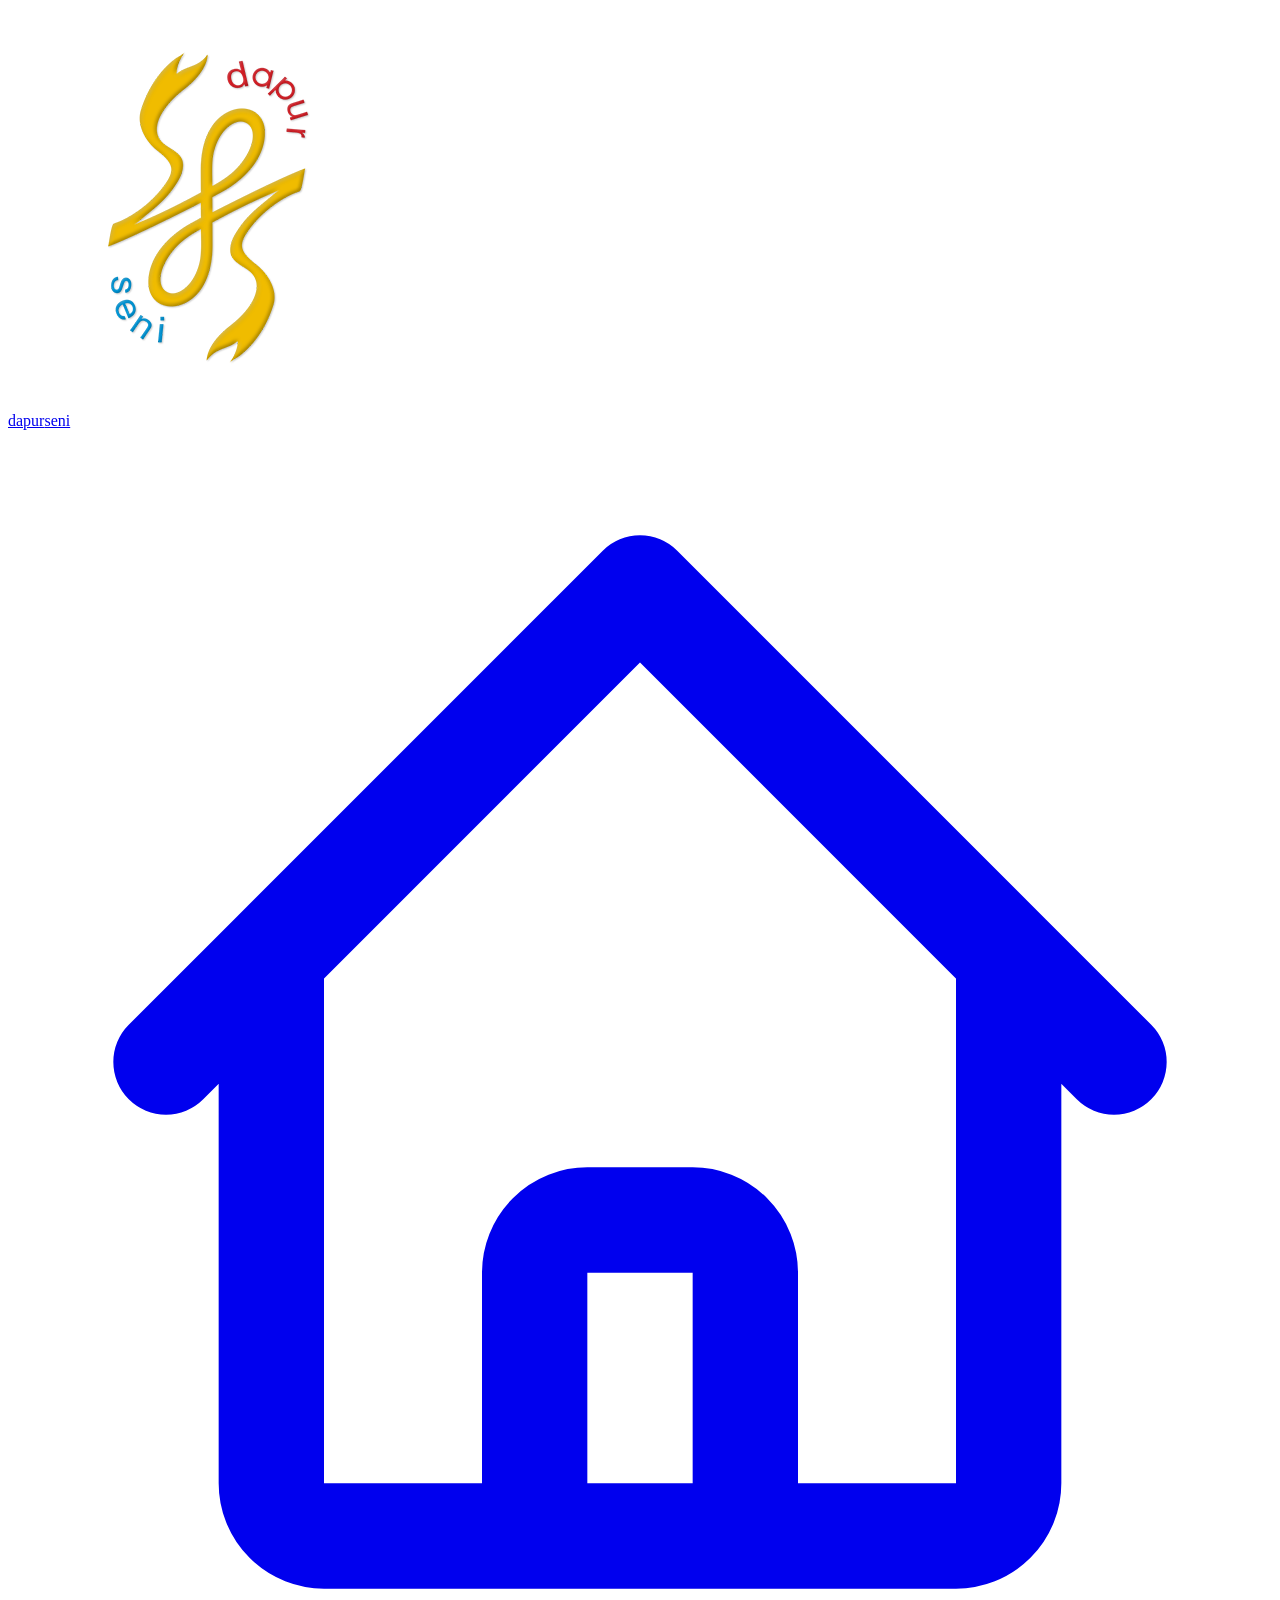
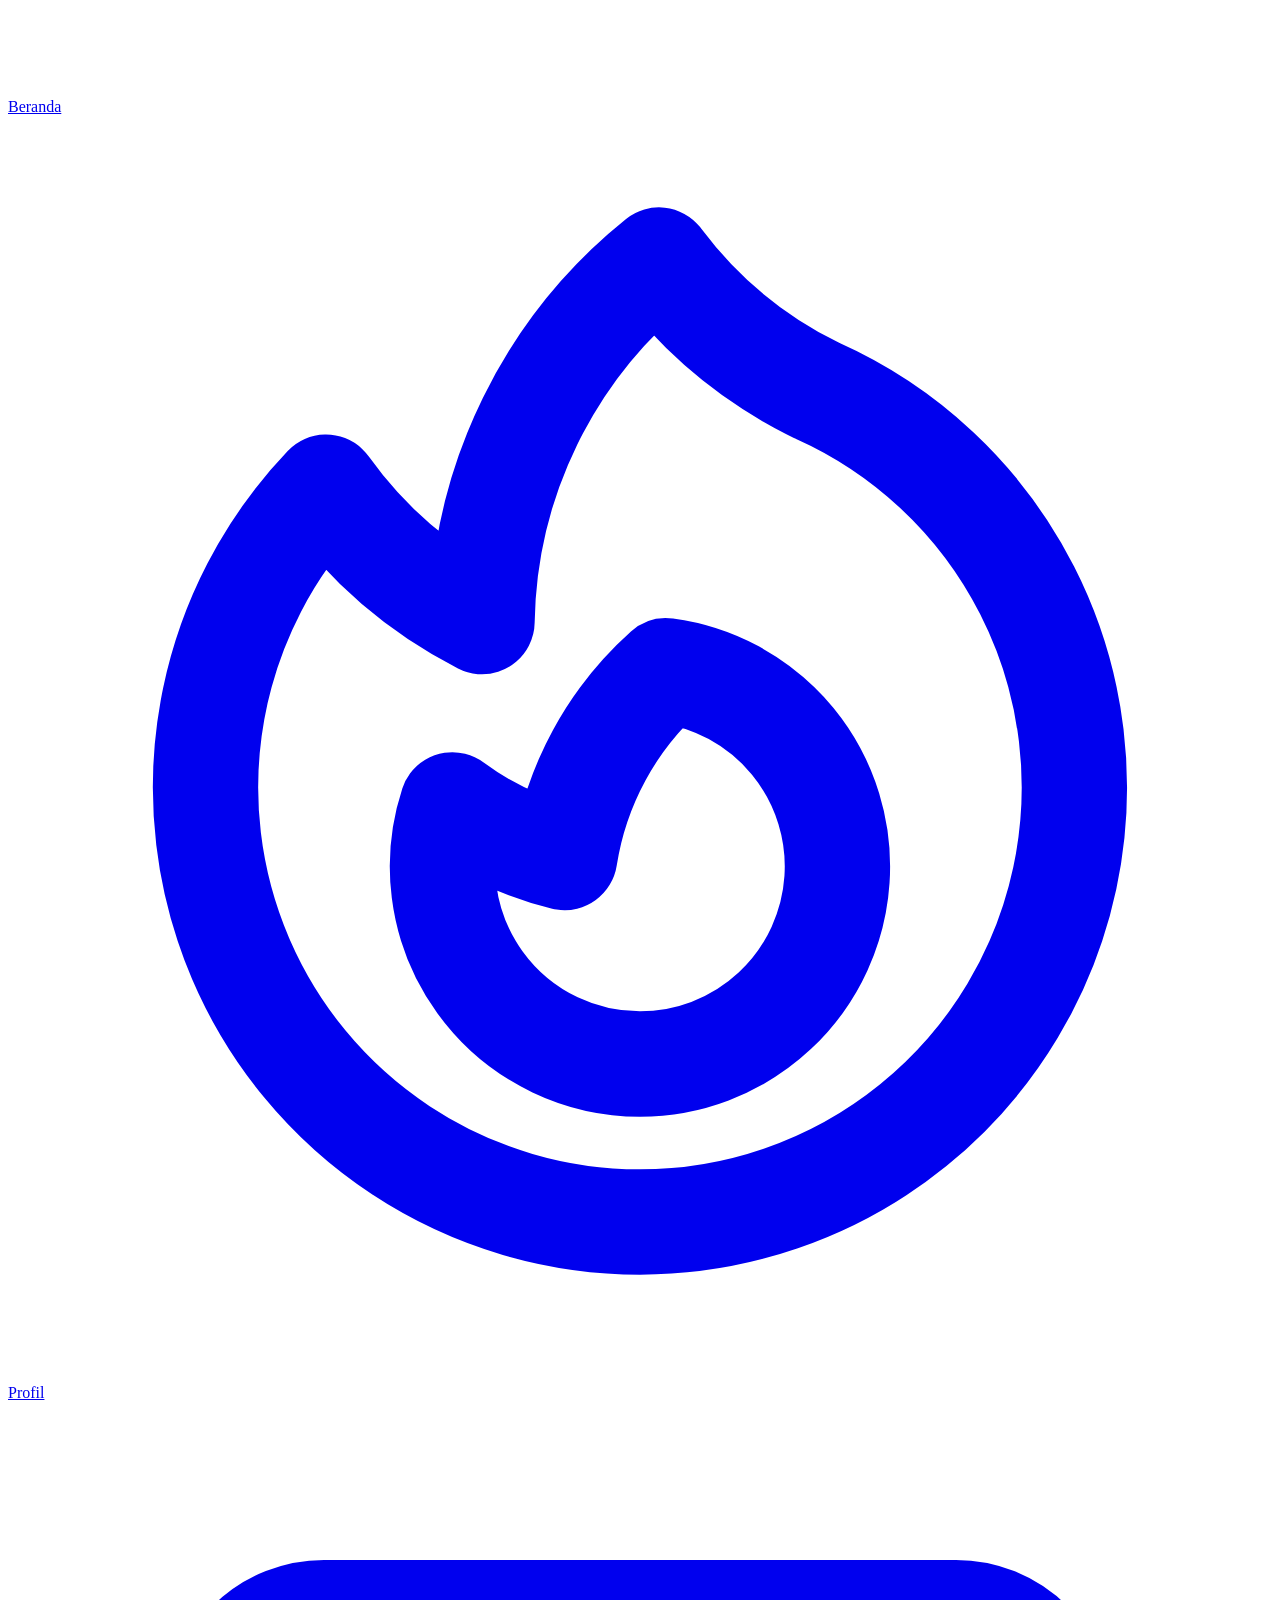
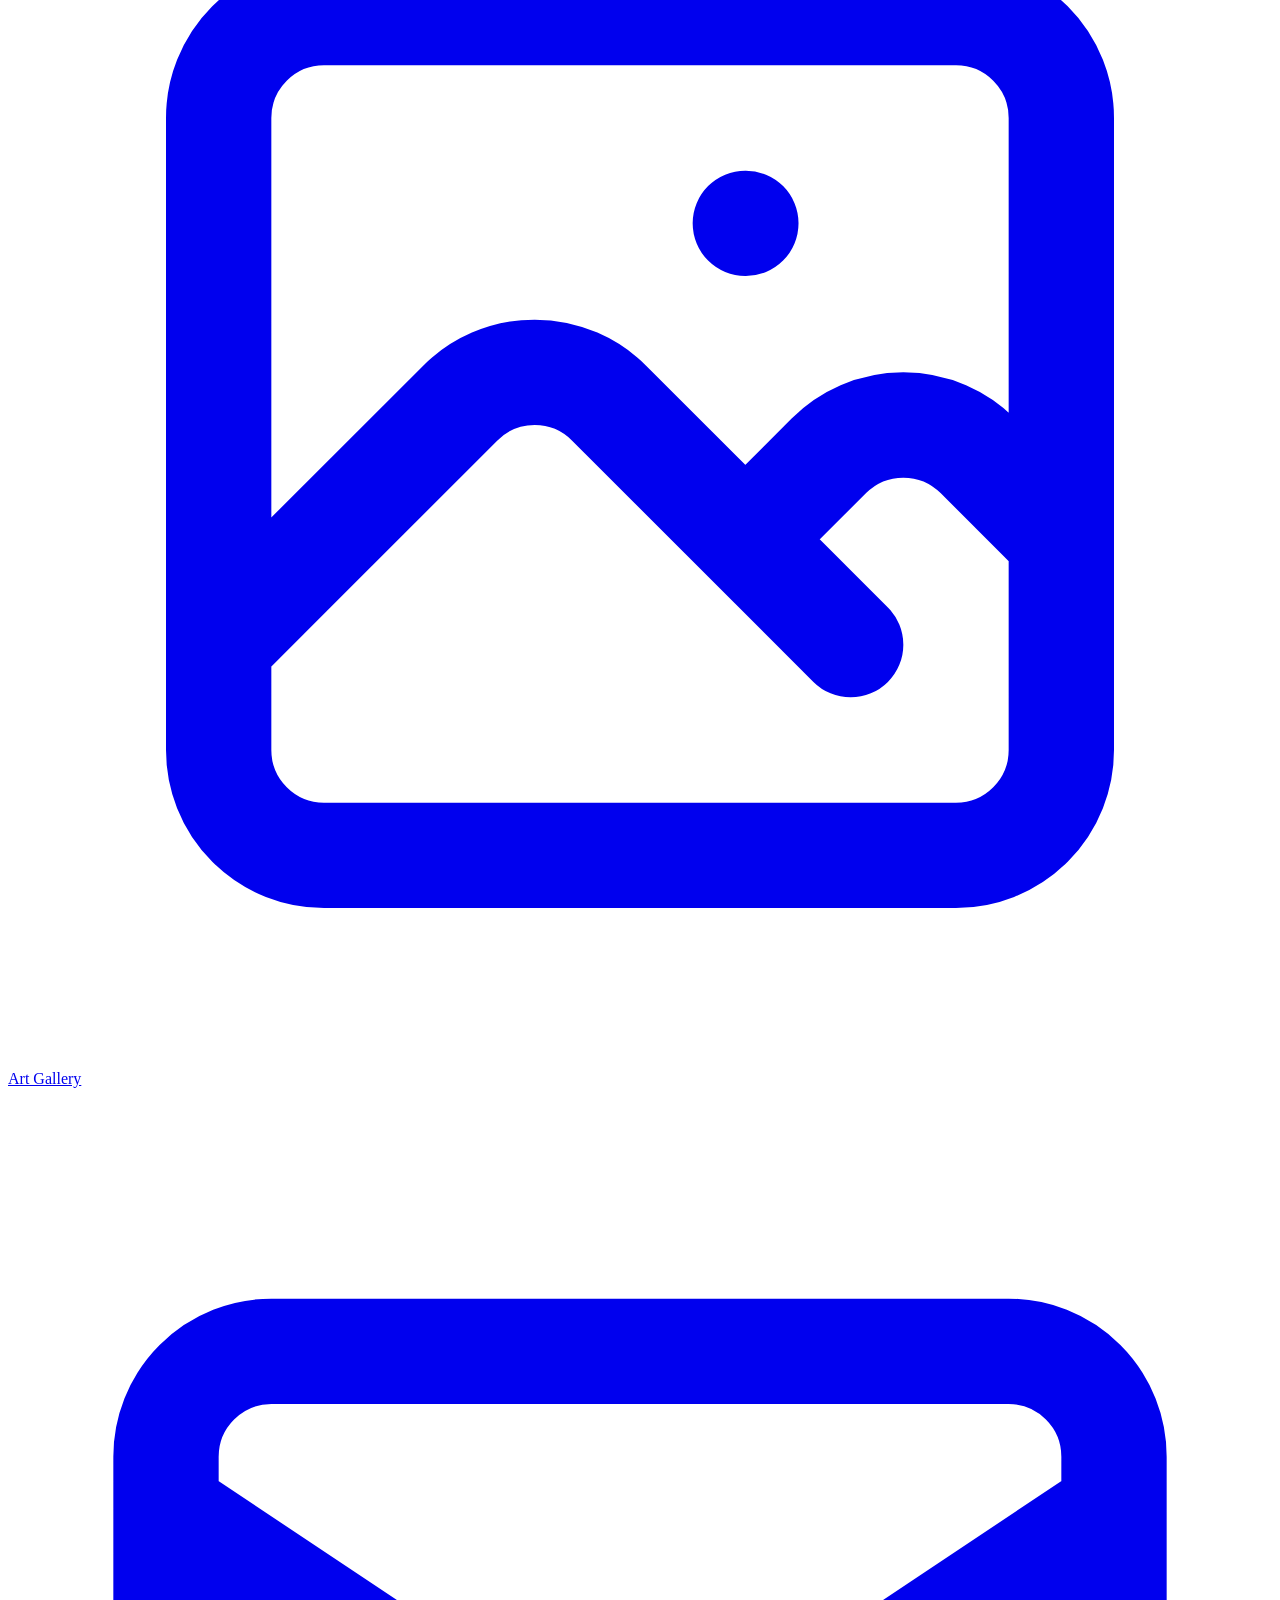
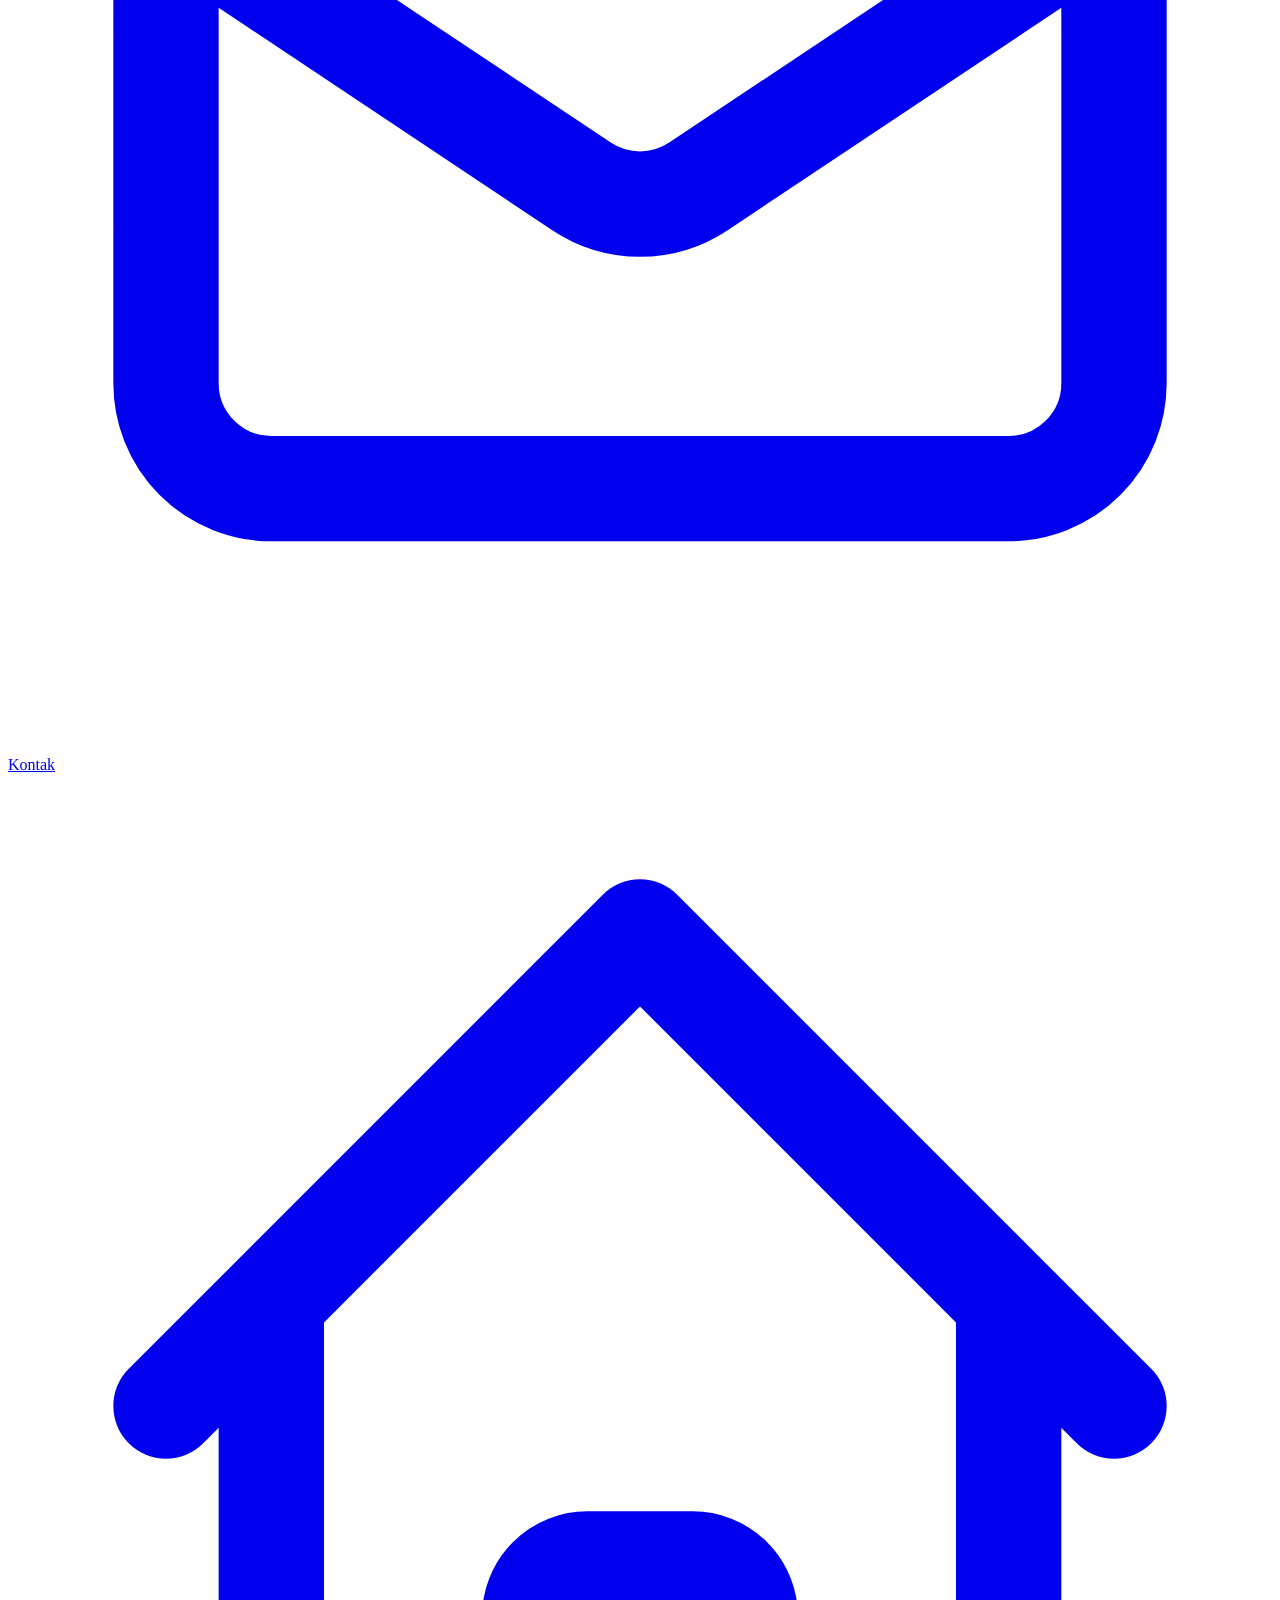
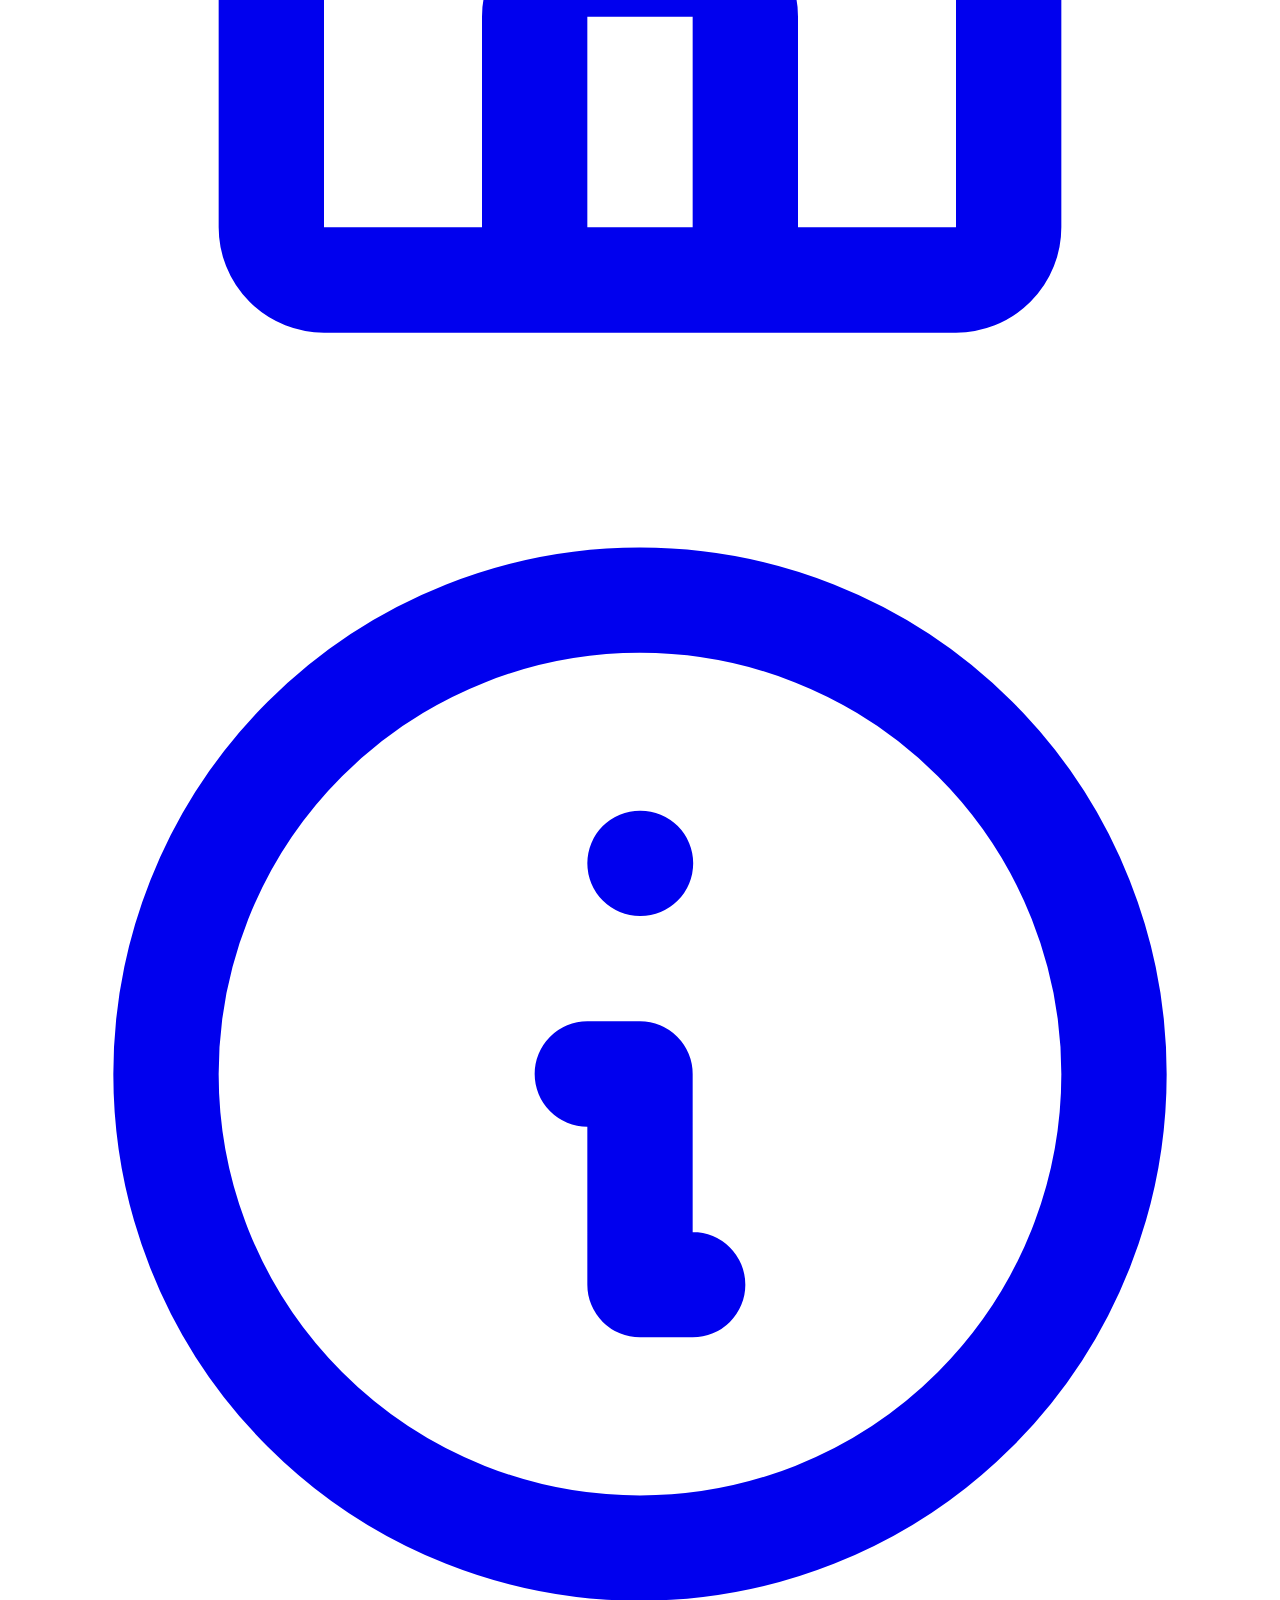
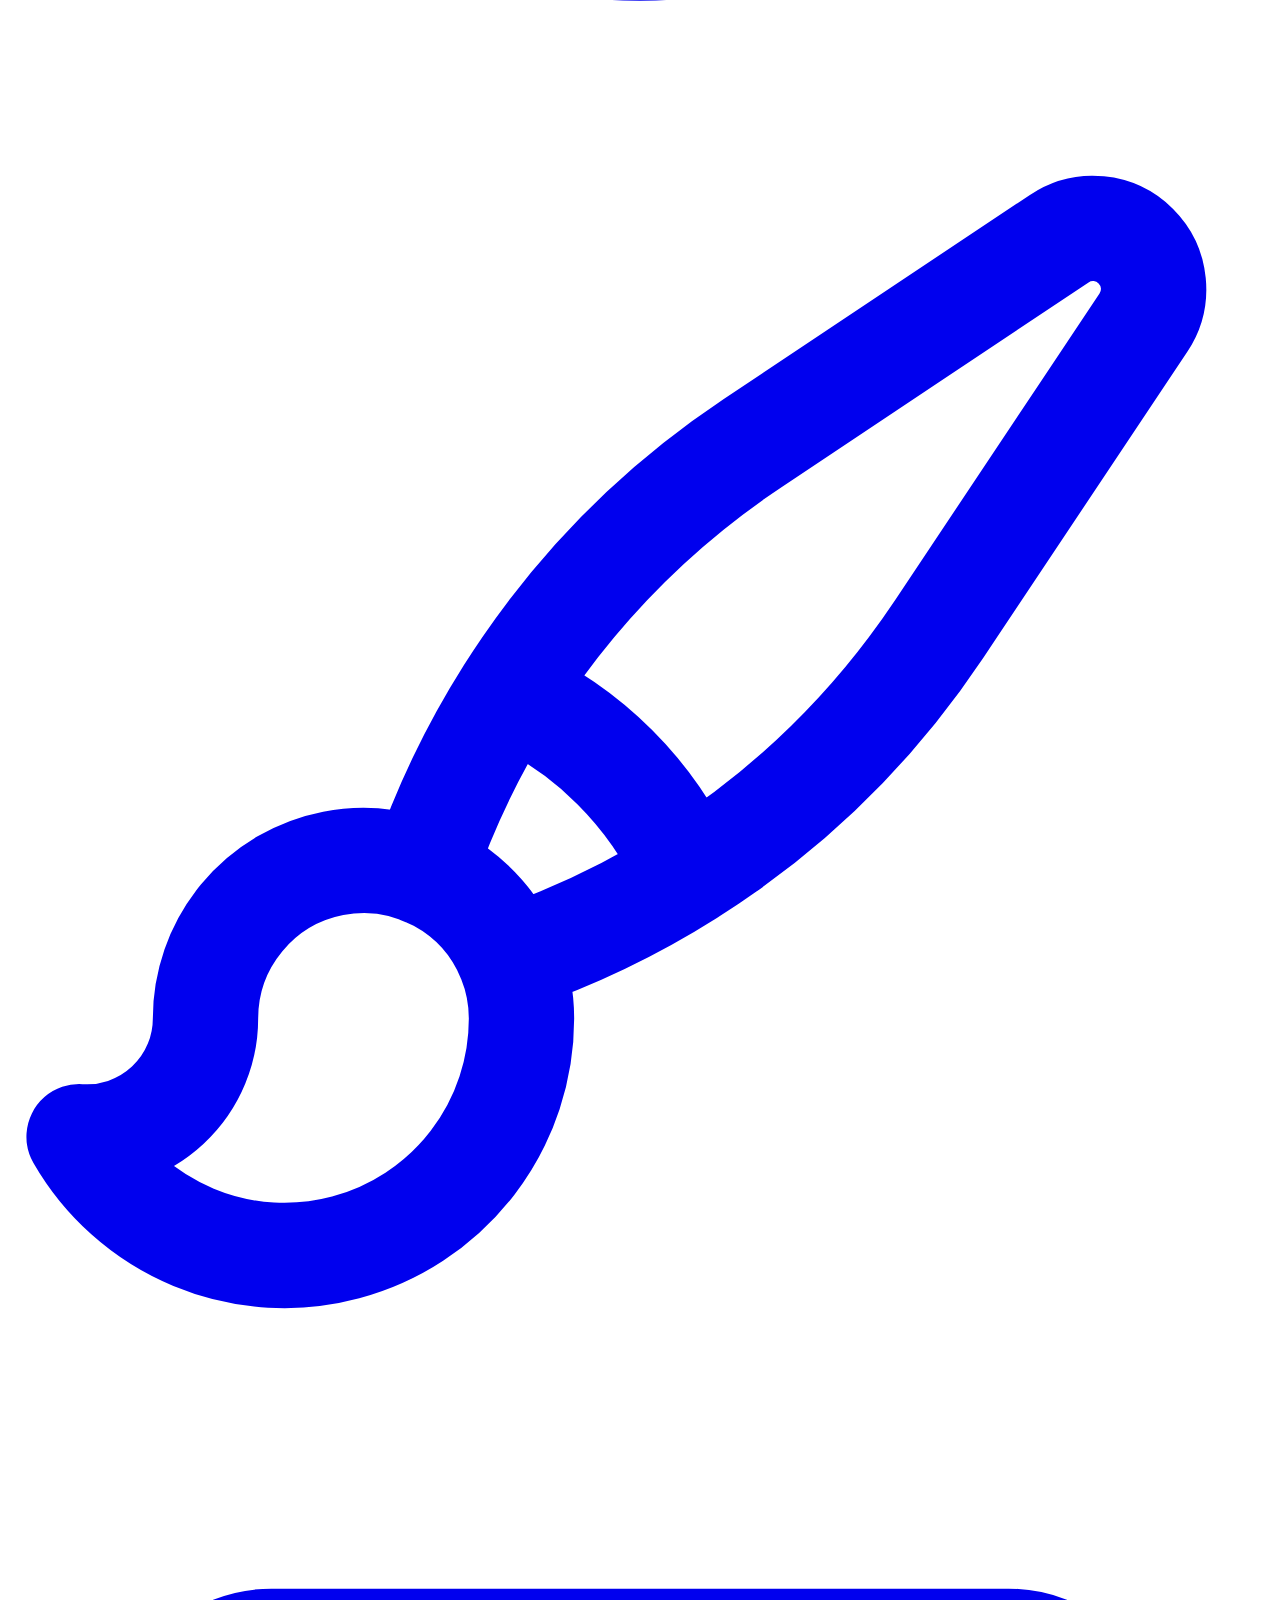
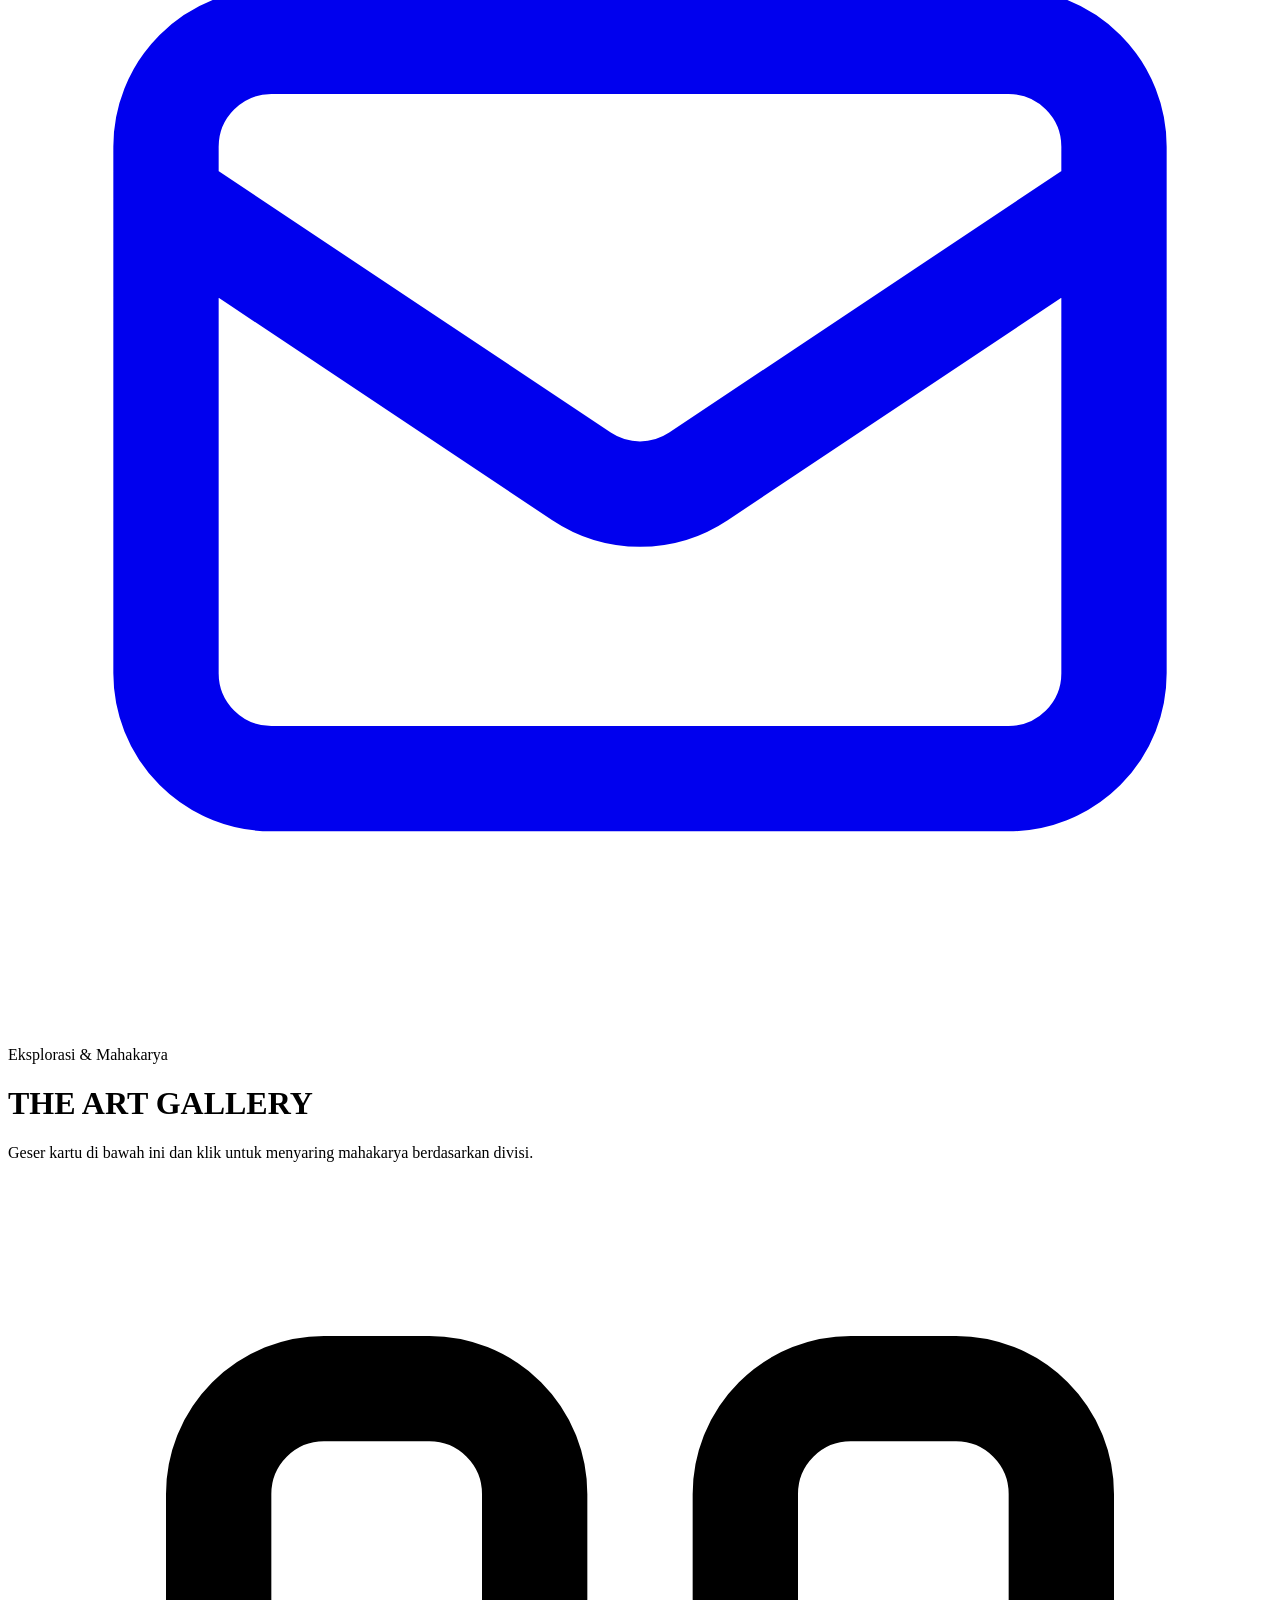
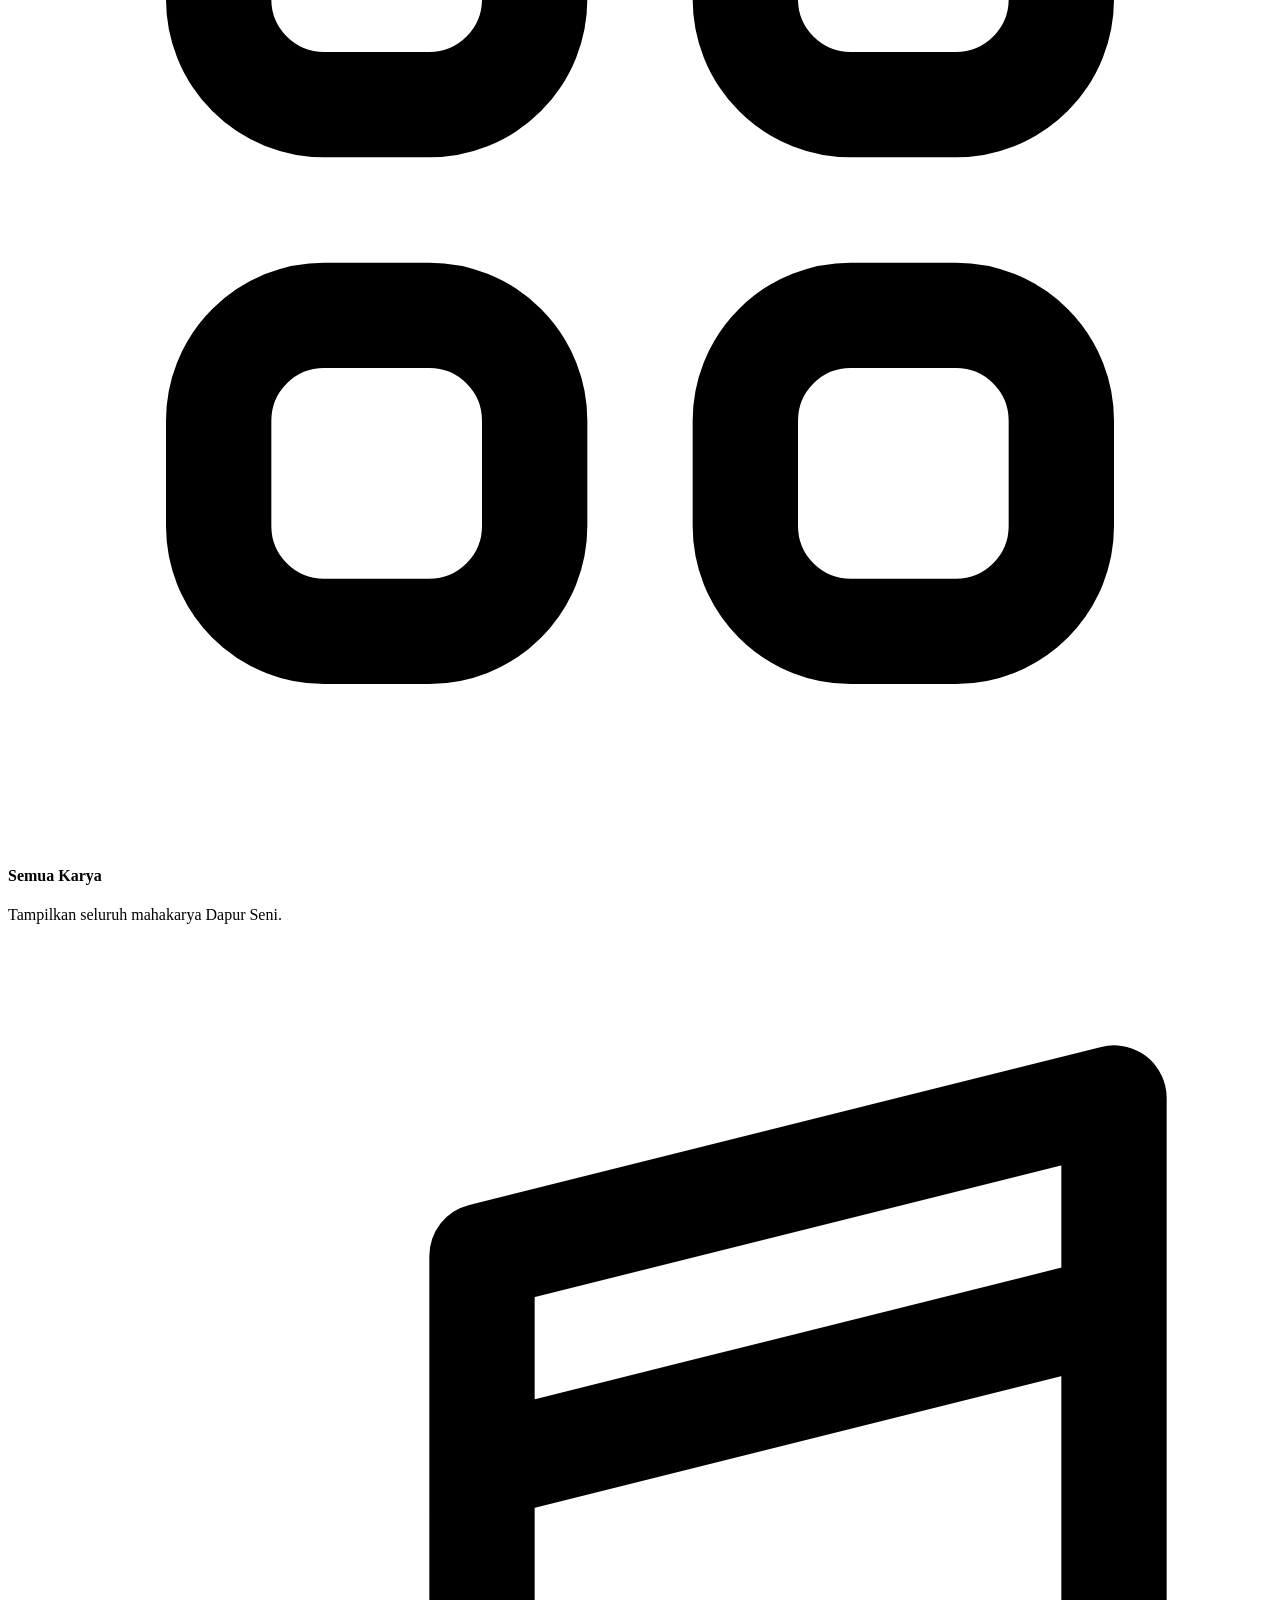
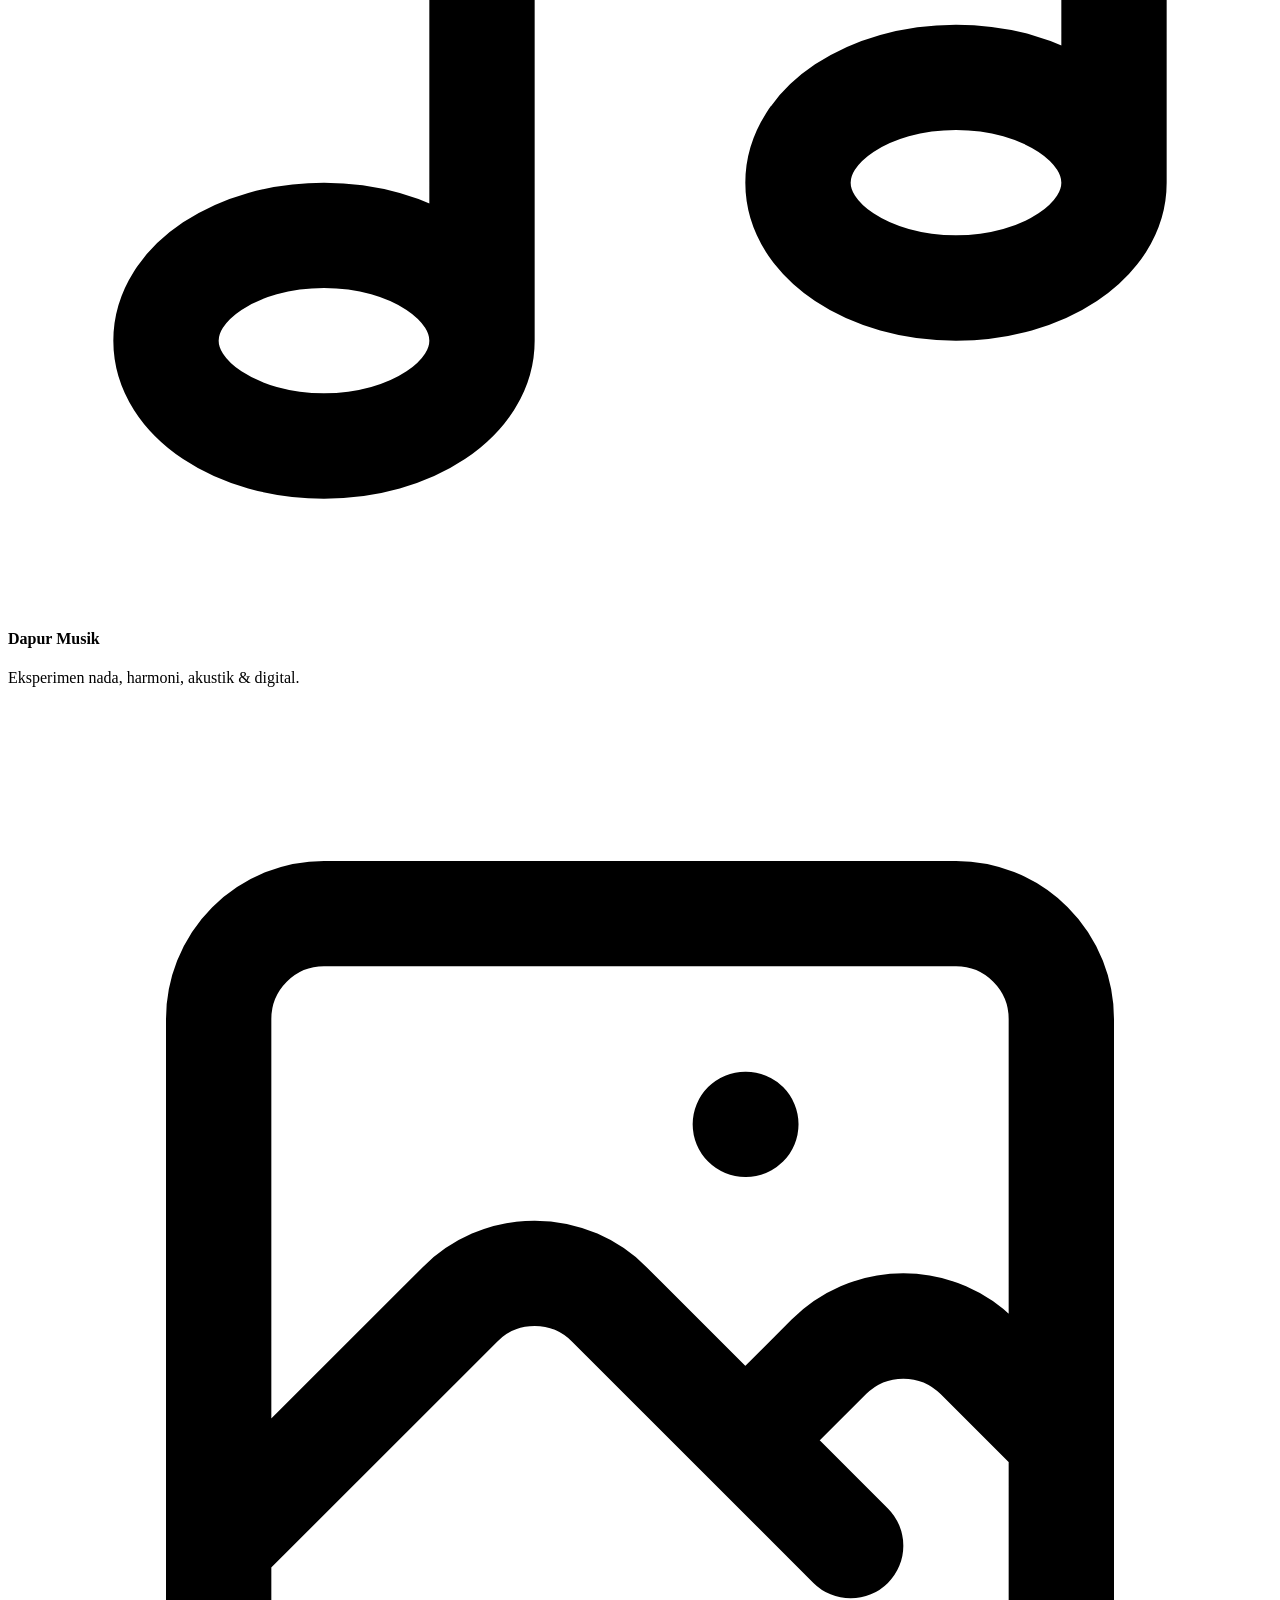
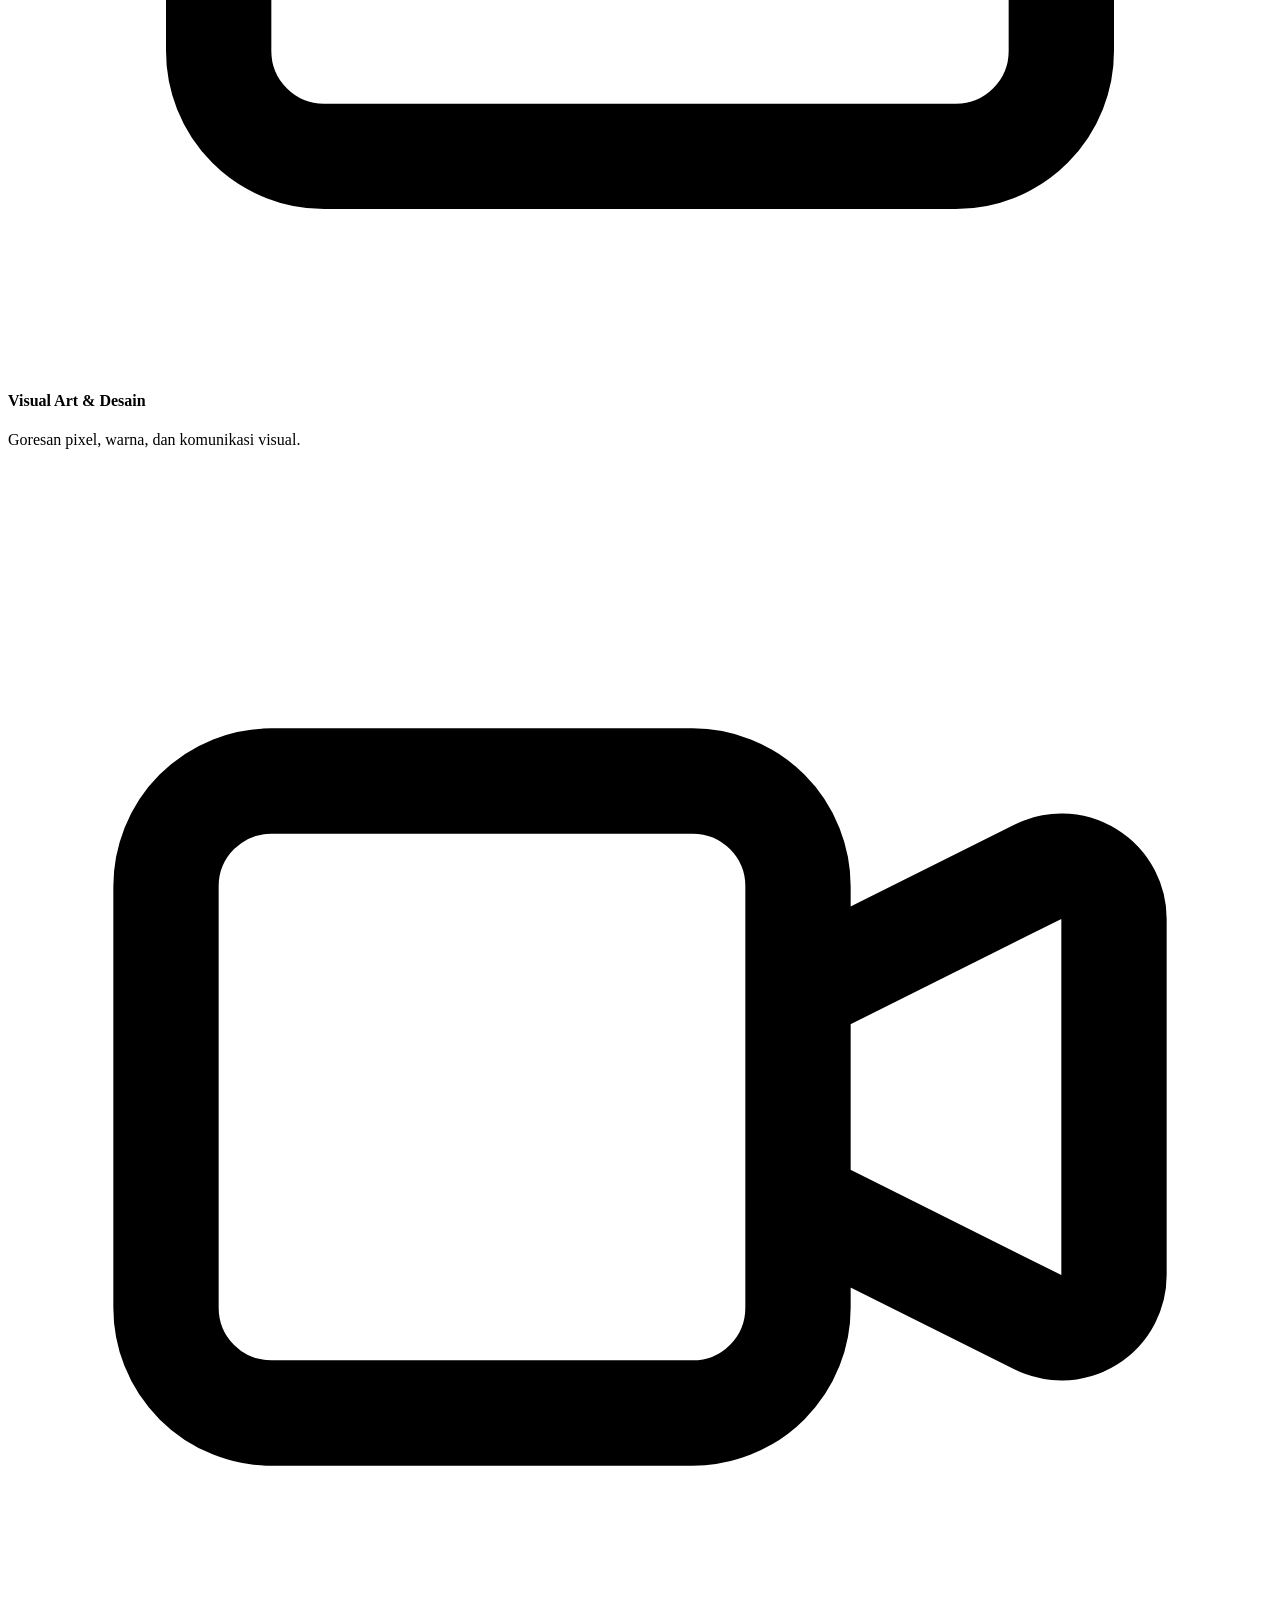
==== commit 54dd819c: "navbar" ====
--- a/Art_Gallery.html
+++ b/Art_Gallery.html
@@ -60,11 +60,11 @@
             </a>
         </nav>
 
-        <nav class="md:hidden pointer-events-auto fixed bottom-6 left-6 right-6 z-40 bg-white/90 backdrop-blur-md shadow-2xl border border-gray-100 px-6 py-4 rounded-3xl flex justify-between items-center">
-            <a href="index.html" class="text-gray-400 hover:text-dsMustard"><svg class="w-6 h-6" fill="none" stroke="currentColor" stroke-width="2" viewBox="0 0 24 24"><path stroke-linecap="round" stroke-linejoin="round" d="M3 12l2-2m0 0l7-7 7 7M5 10v10a1 1 0 001 1h3m10-11l2 2m-2-2v10a1 1 0 01-1 1h-3m-6 0a1 1 0 001-1v-4a1 1 0 011-1h2a1 1 0 011 1v4a1 1 0 001 1m-6 0h6"></path></svg></a>
-            <a href="profil.html" class="text-gray-400 hover:text-dsMaroon"><svg class="w-6 h-6" fill="none" stroke="currentColor" stroke-width="2" viewBox="0 0 24 24"><path stroke-linecap="round" stroke-linejoin="round" d="M15.362 5.214A8.252 8.252 0 0112 21 8.25 8.25 0 016.038 7.048 8.287 8.287 0 009 9.601a8.983 8.983 0 013.361-6.866 8.281 8.281 0 003 2.48z"></path><path stroke-linecap="round" stroke-linejoin="round" d="M12 18a3.75 3.75 0 00.495-7.467 5.99 5.99 0 00-1.925 3.546 5.974 5.974 0 01-2.133-1A3.75 3.75 0 0012 18z"></path></svg></a>
-            <a href="Art_Gallery.html" class="text-dsTeal"><svg class="w-6 h-6" fill="none" stroke="currentColor" stroke-width="2" viewBox="0 0 24 24"><path stroke-linecap="round" stroke-linejoin="round" d="M4 16l4.586-4.586a2 2 0 012.828 0L16 16m-2-2l1.586-1.586a2 2 0 012.828 0L20 14m-6-6h.01M6 20h12a2 2 0 002-2V6a2 2 0 00-2-2H6a2 2 0 00-2 2v12a2 2 0 002 2z"></path></svg></a>
-            <a href="index.html#kontak" class="text-gray-400 hover:text-dsMaroon"><svg class="w-6 h-6" fill="none" stroke="currentColor" stroke-width="2" viewBox="0 0 24 24"><path stroke-linecap="round" stroke-linejoin="round" d="M3 8l7.89 5.26a2 2 0 002.22 0L21 8M5 19h14a2 2 0 002-2V7a2 2 0 00-2-2H5a2 2 0 00-2 2v10a2 2 0 002 2z"></path></svg></a>
+       <nav class="md:hidden pointer-events-auto fixed bottom-6 left-4 right-4 z-40 bg-white/90 backdrop-blur-md shadow-2xl border border-gray-100 px-8 py-5 rounded-[2rem] flex justify-between items-center">
+            <a href="#home" class="text-dsMustard hover:scale-110 transition-transform"><svg class="w-7 h-7 sm:w-8 sm:h-8" fill="none" stroke="currentColor" stroke-width="2" viewBox="0 0 24 24"><path stroke-linecap="round" stroke-linejoin="round" d="M3 12l2-2m0 0l7-7 7 7M5 10v10a1 1 0 001 1h3m10-11l2 2m-2-2v10a1 1 0 01-1 1h-3m-6 0a1 1 0 001-1v-4a1 1 0 011-1h2a1 1 0 011 1v4a1 1 0 001 1m-6 0h6"></path></svg></a>
+            <a href="profil.html" class="text-gray-400 hover:text-dsMaroon hover:scale-110 transition-transform"><svg class="w-7 h-7 sm:w-8 sm:h-8" fill="none" stroke="currentColor" stroke-width="2" viewBox="0 0 24 24"><path stroke-linecap="round" stroke-linejoin="round" d="M13 16h-1v-4h-1m1-4h.01M21 12a9 9 0 11-18 0 9 9 0 0118 0z"></path></svg></a>
+            <a href="Art_Gallery.html" class="text-gray-400 hover:text-dsTeal hover:scale-110 transition-transform"><svg class="w-7 h-7 sm:w-8 sm:h-8" fill="none" stroke="currentColor" stroke-width="2" viewBox="0 0 24 24"><path stroke-linecap="round" stroke-linejoin="round" d="M9.53 16.122a3 3 0 00-5.78 1.128 2.25 2.25 0 01-2.4 2.245 4.5 4.5 0 008.4-2.245c0-.399-.078-.78-.22-1.128zm0 0a15.998 15.998 0 003.388-1.62m-5.043-.025a15.994 15.994 0 011.622-3.395m3.42 3.42a15.995 15.995 0 004.764-4.648l3.876-5.814a1.151 1.151 0 00-1.597-1.597L14.146 6.32a15.996 15.996 0 00-4.649 4.763m3.42 3.42a6.776 6.776 0 00-3.42-3.42"></path></svg></a>
+            <a href="#kontak" class="text-gray-400 hover:text-dsMaroon hover:scale-110 transition-transform"><svg class="w-7 h-7 sm:w-8 sm:h-8" fill="none" stroke="currentColor" stroke-width="2" viewBox="0 0 24 24"><path stroke-linecap="round" stroke-linejoin="round" d="M3 8l7.89 5.26a2 2 0 002.22 0L21 8M5 19h14a2 2 0 002-2V7a2 2 0 00-2-2H5a2 2 0 00-2 2v10a2 2 0 002 2z"></path></svg></a>
         </nav>
     </header>
 
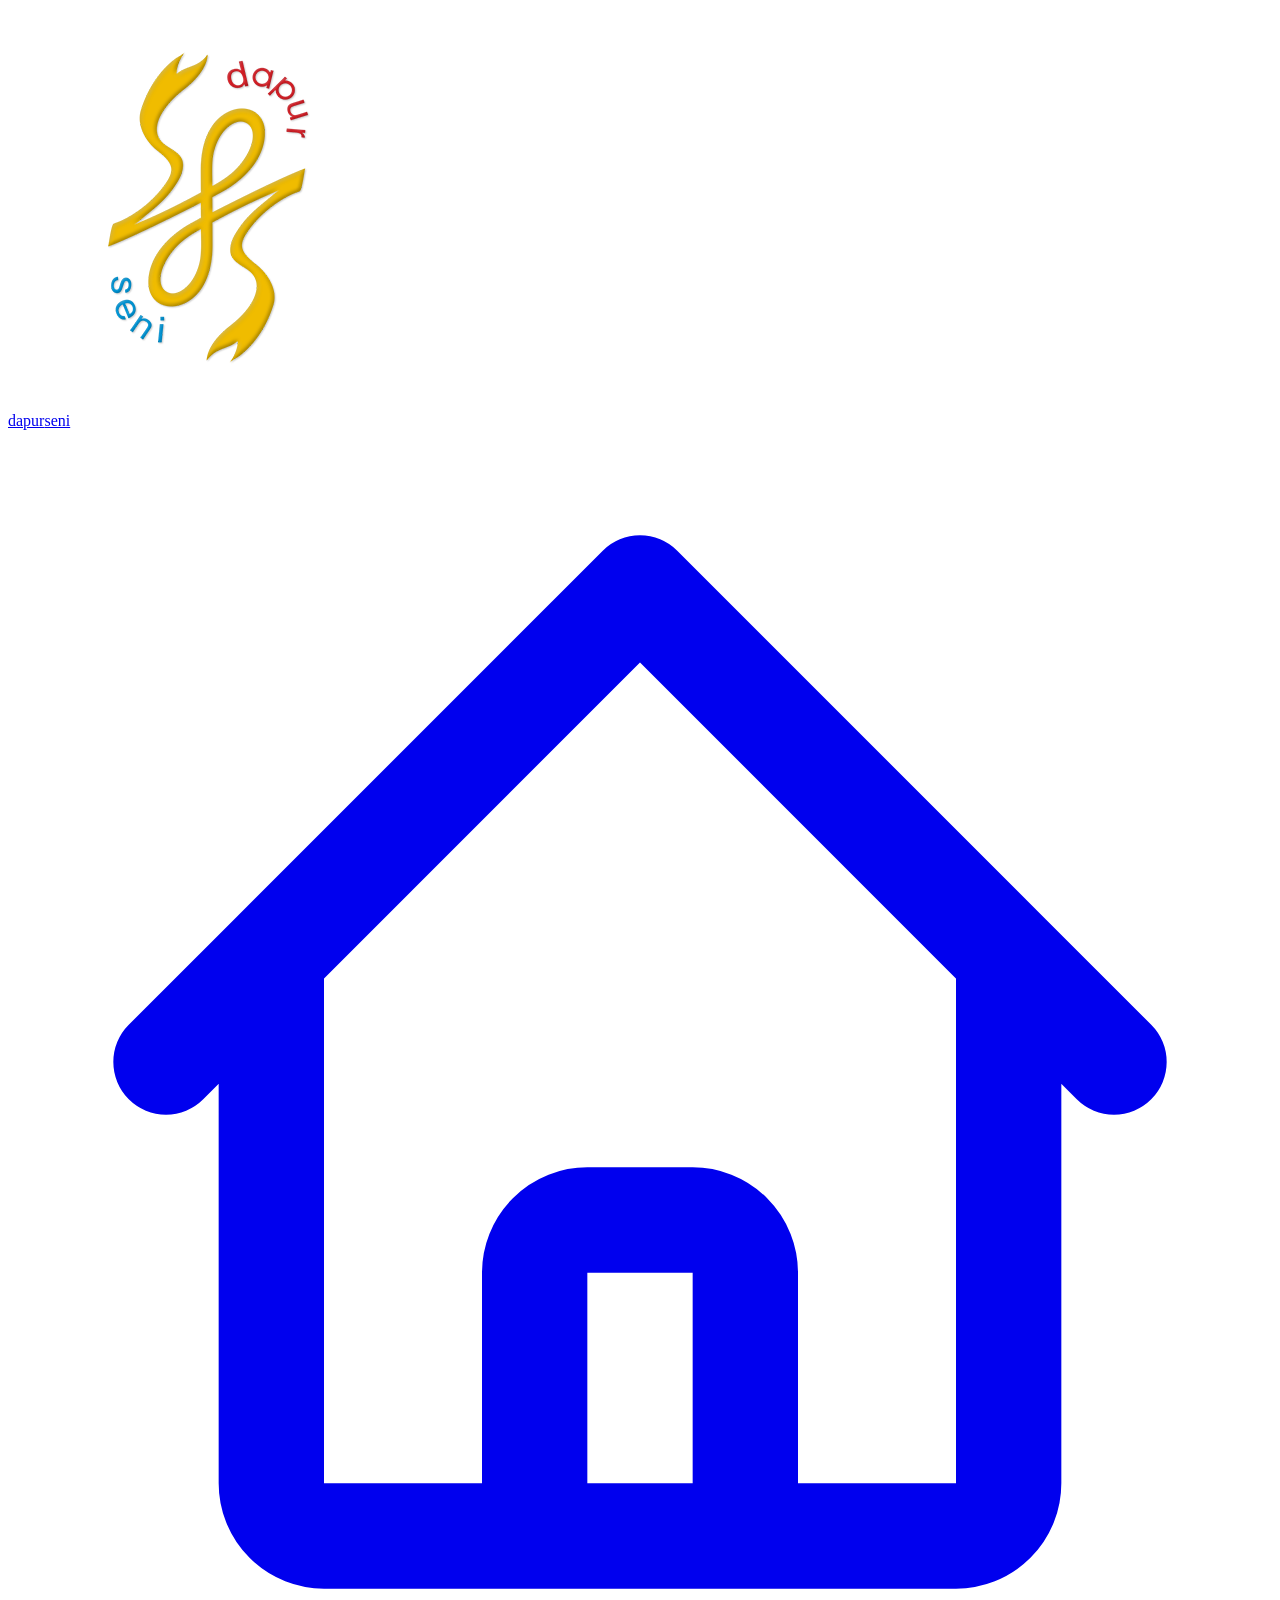
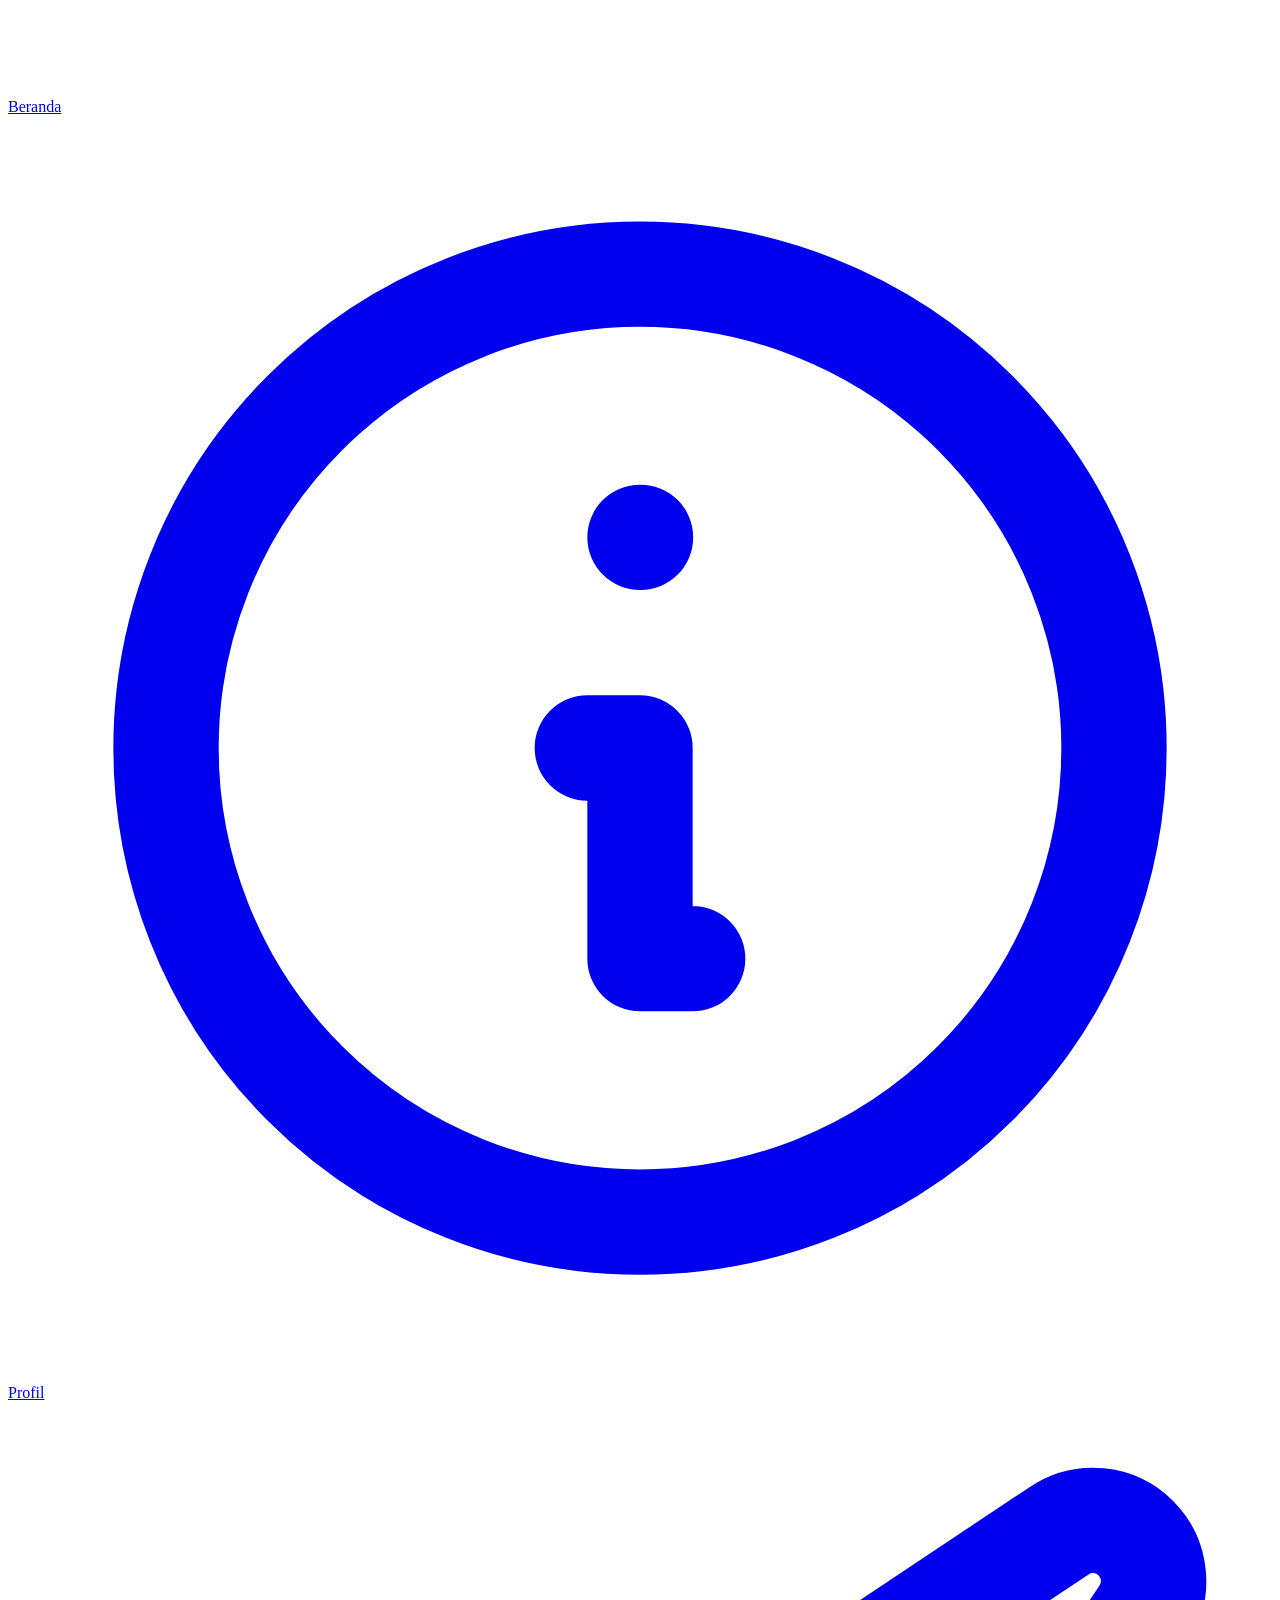
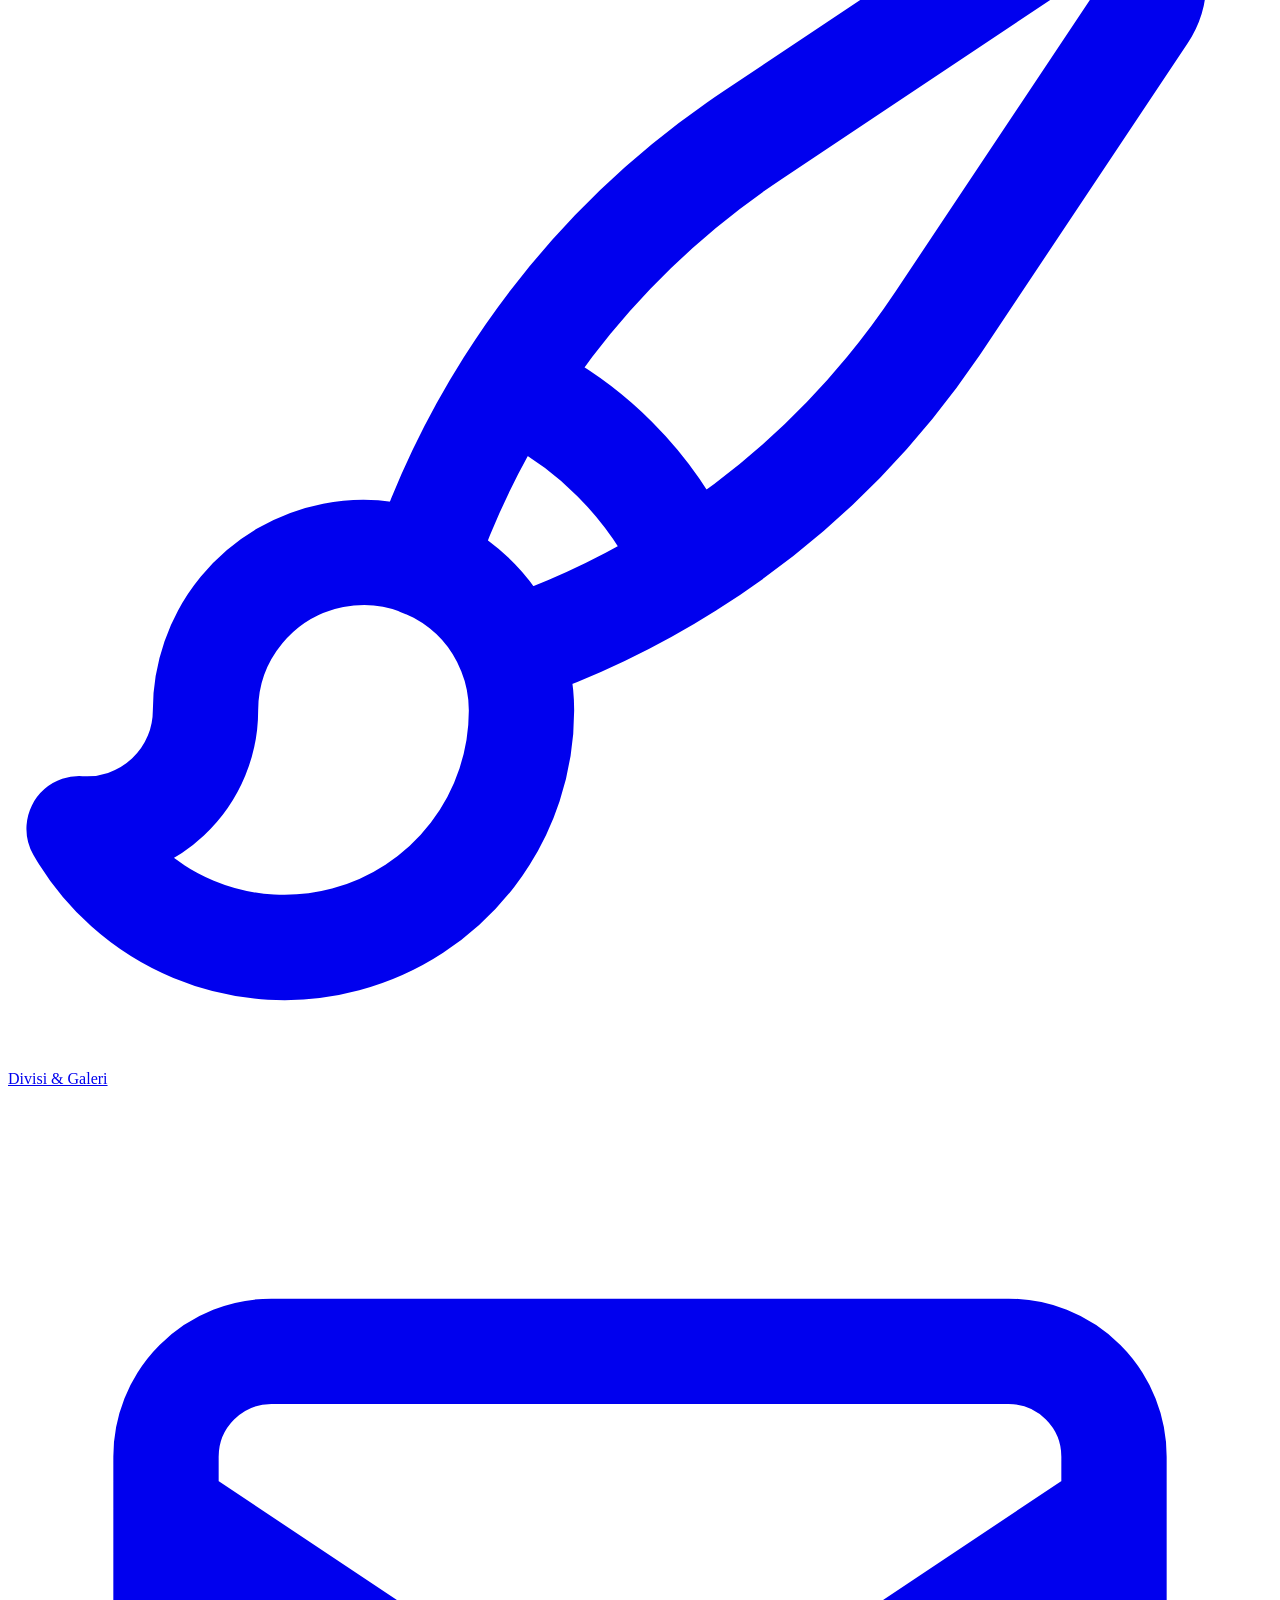
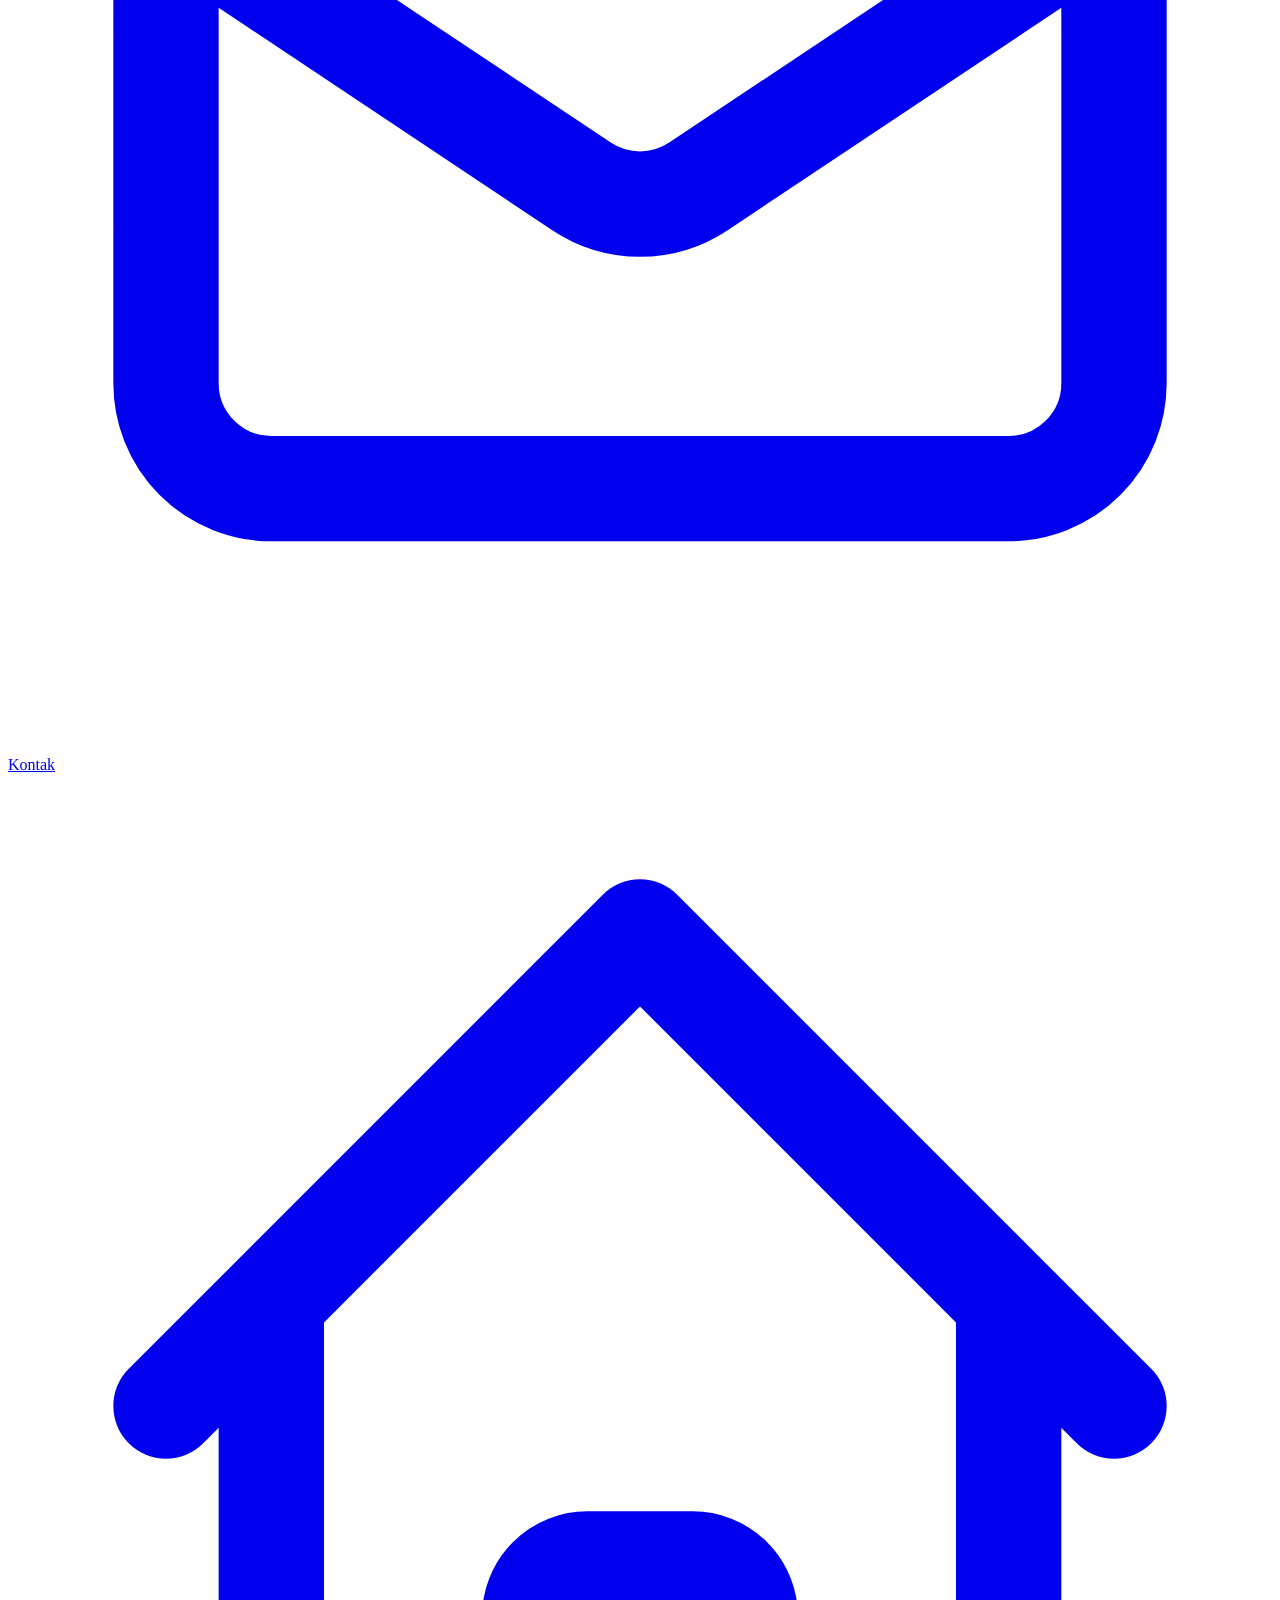
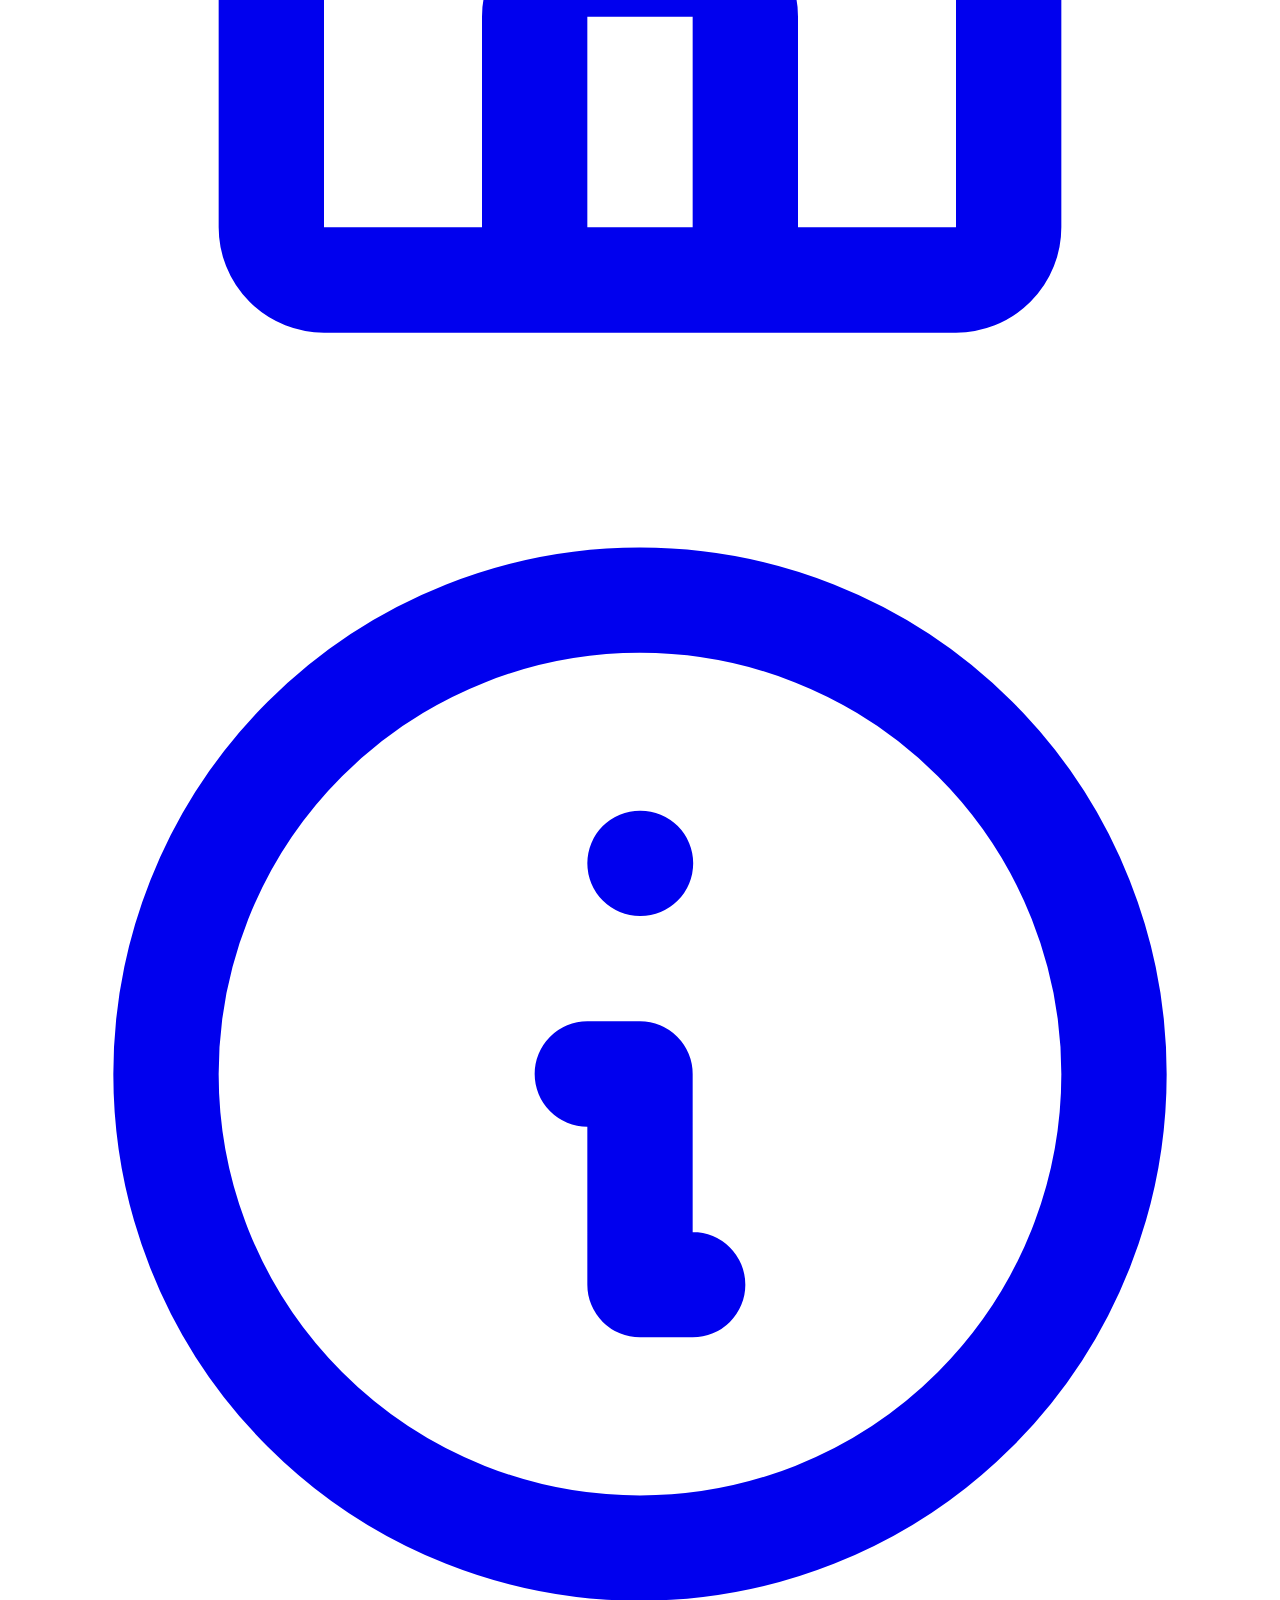
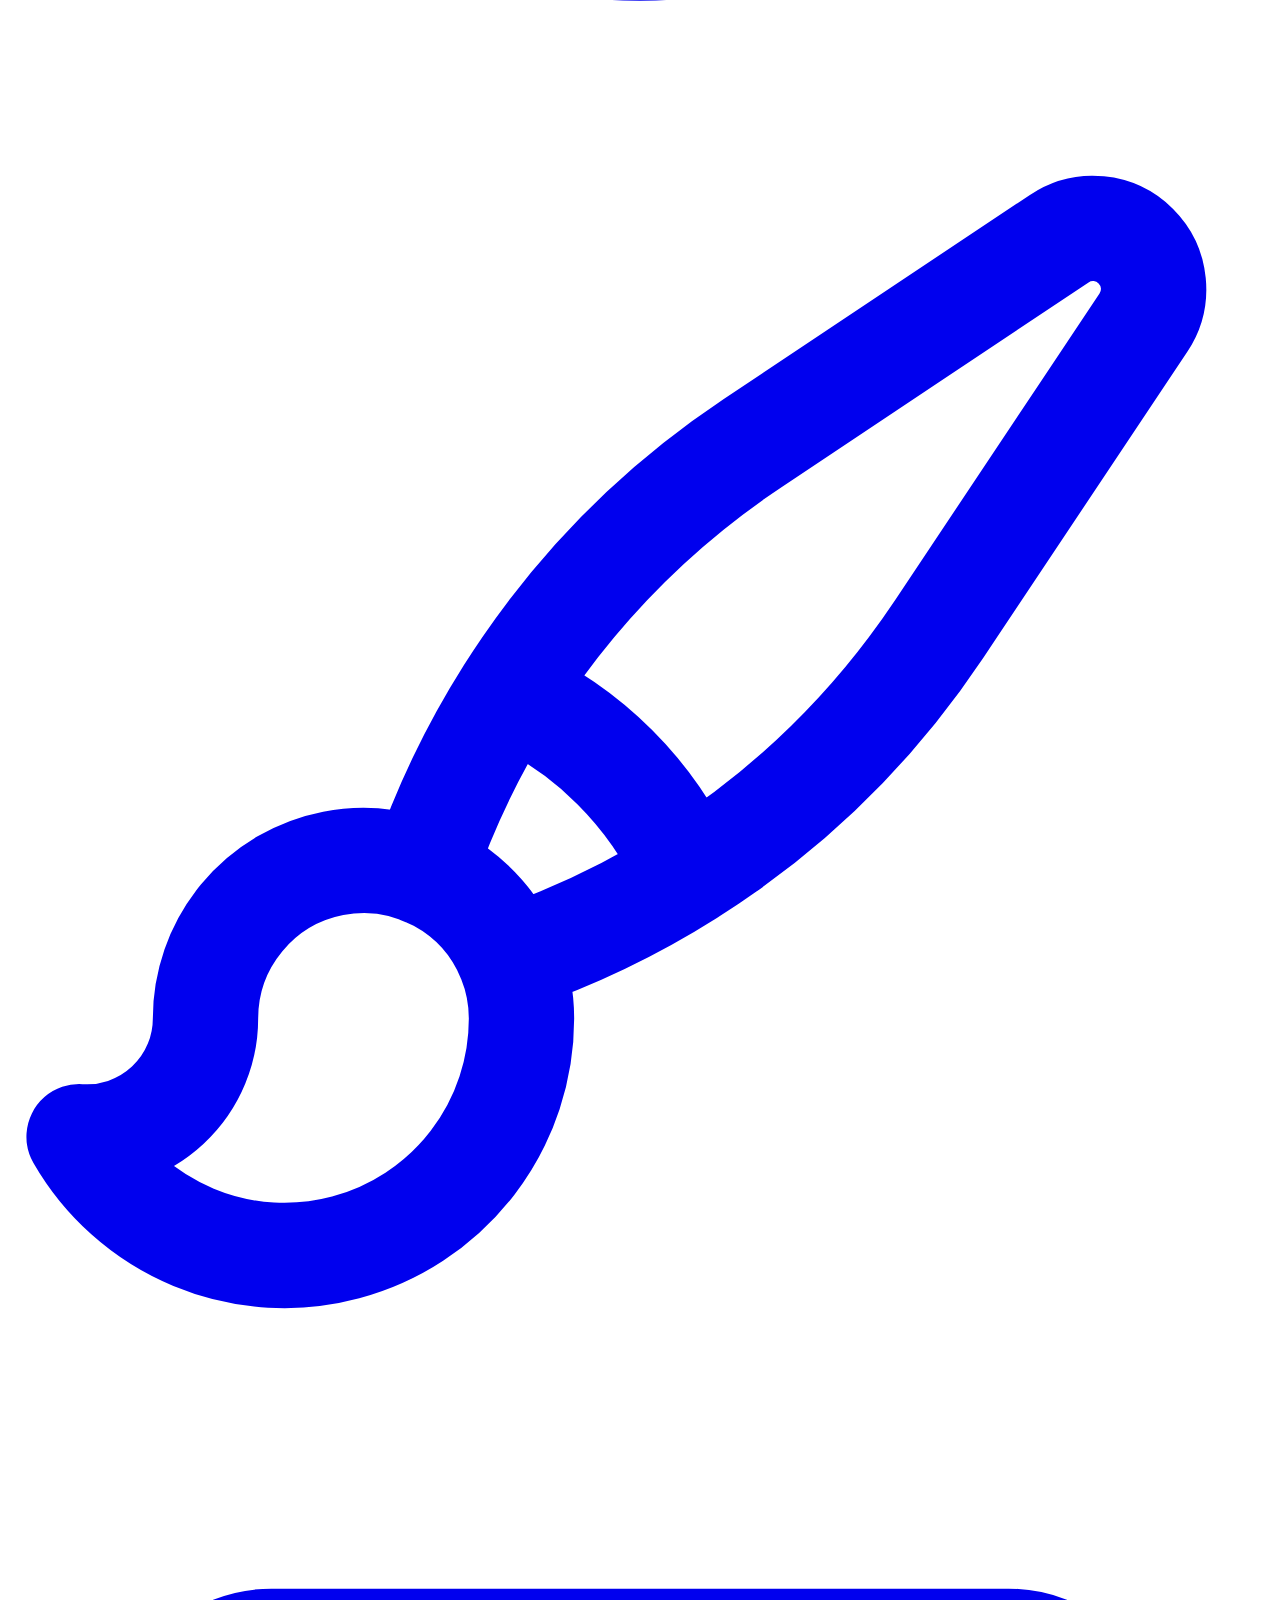
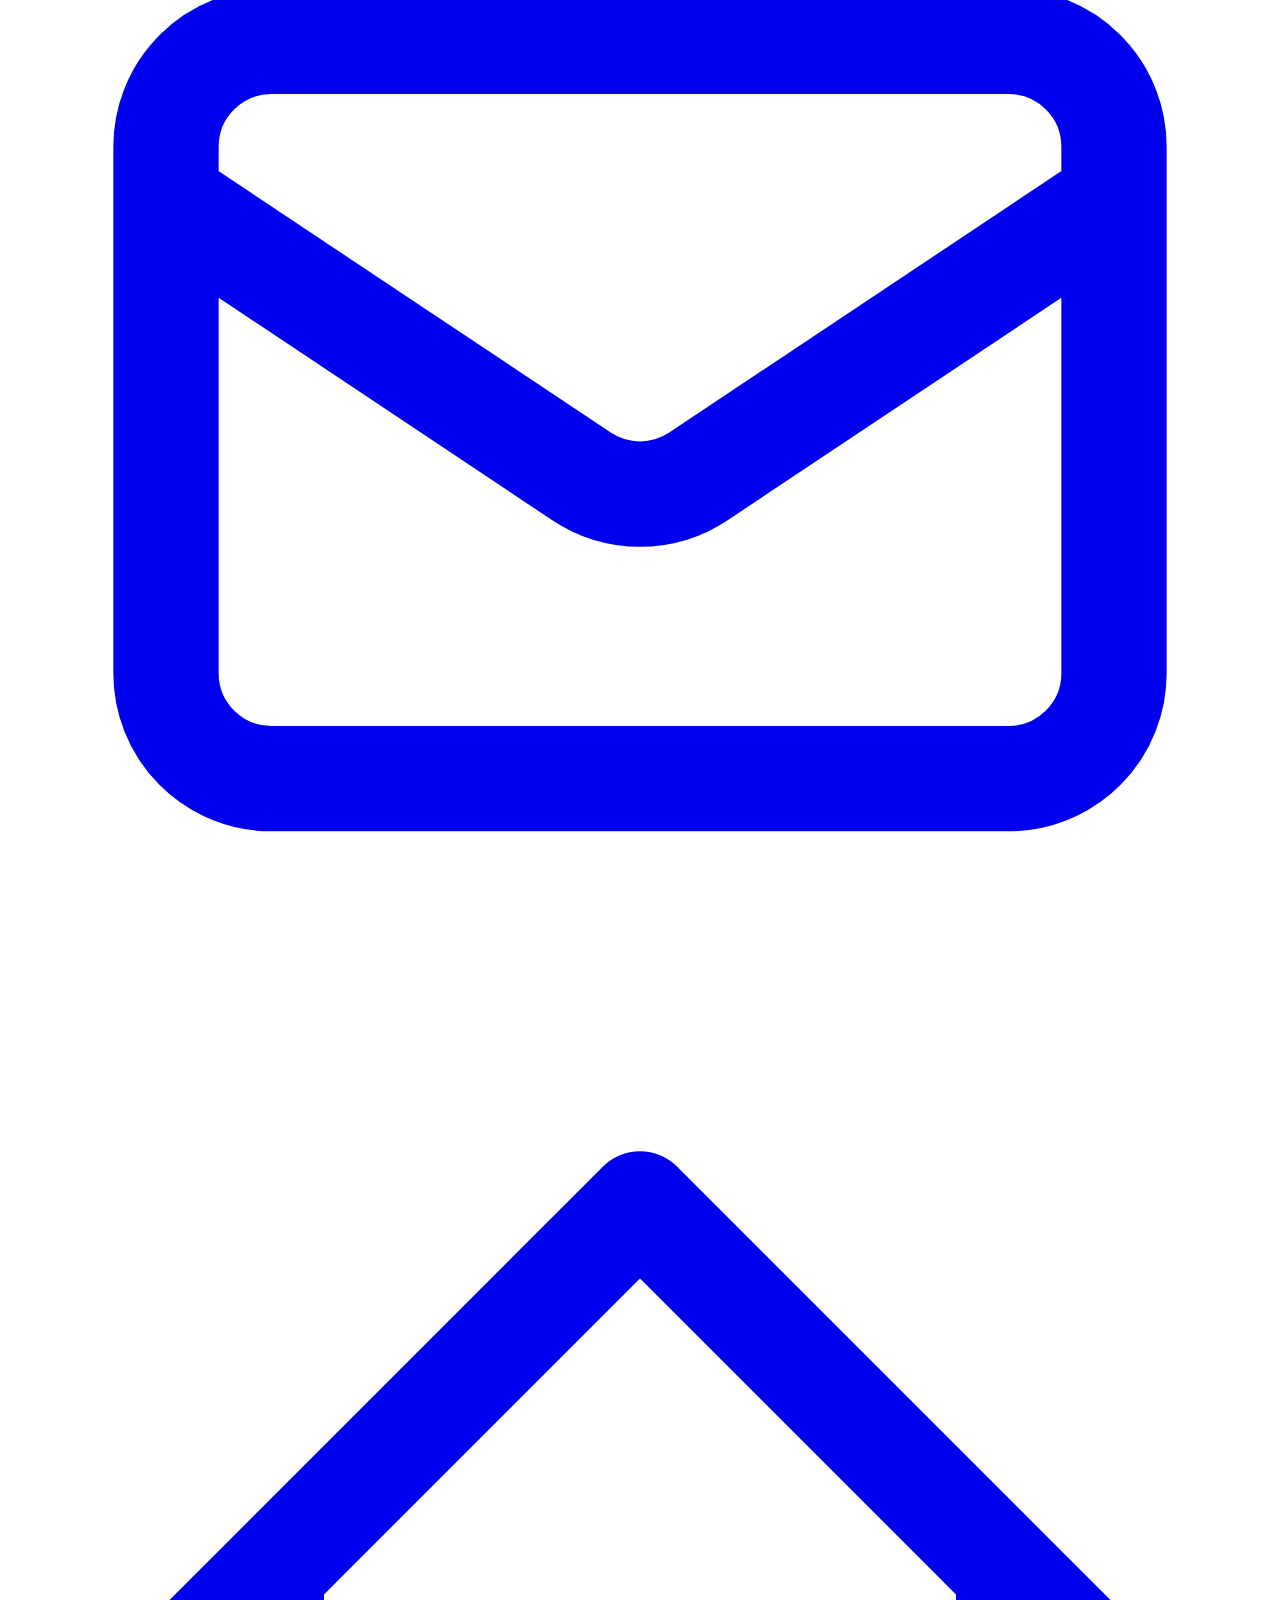
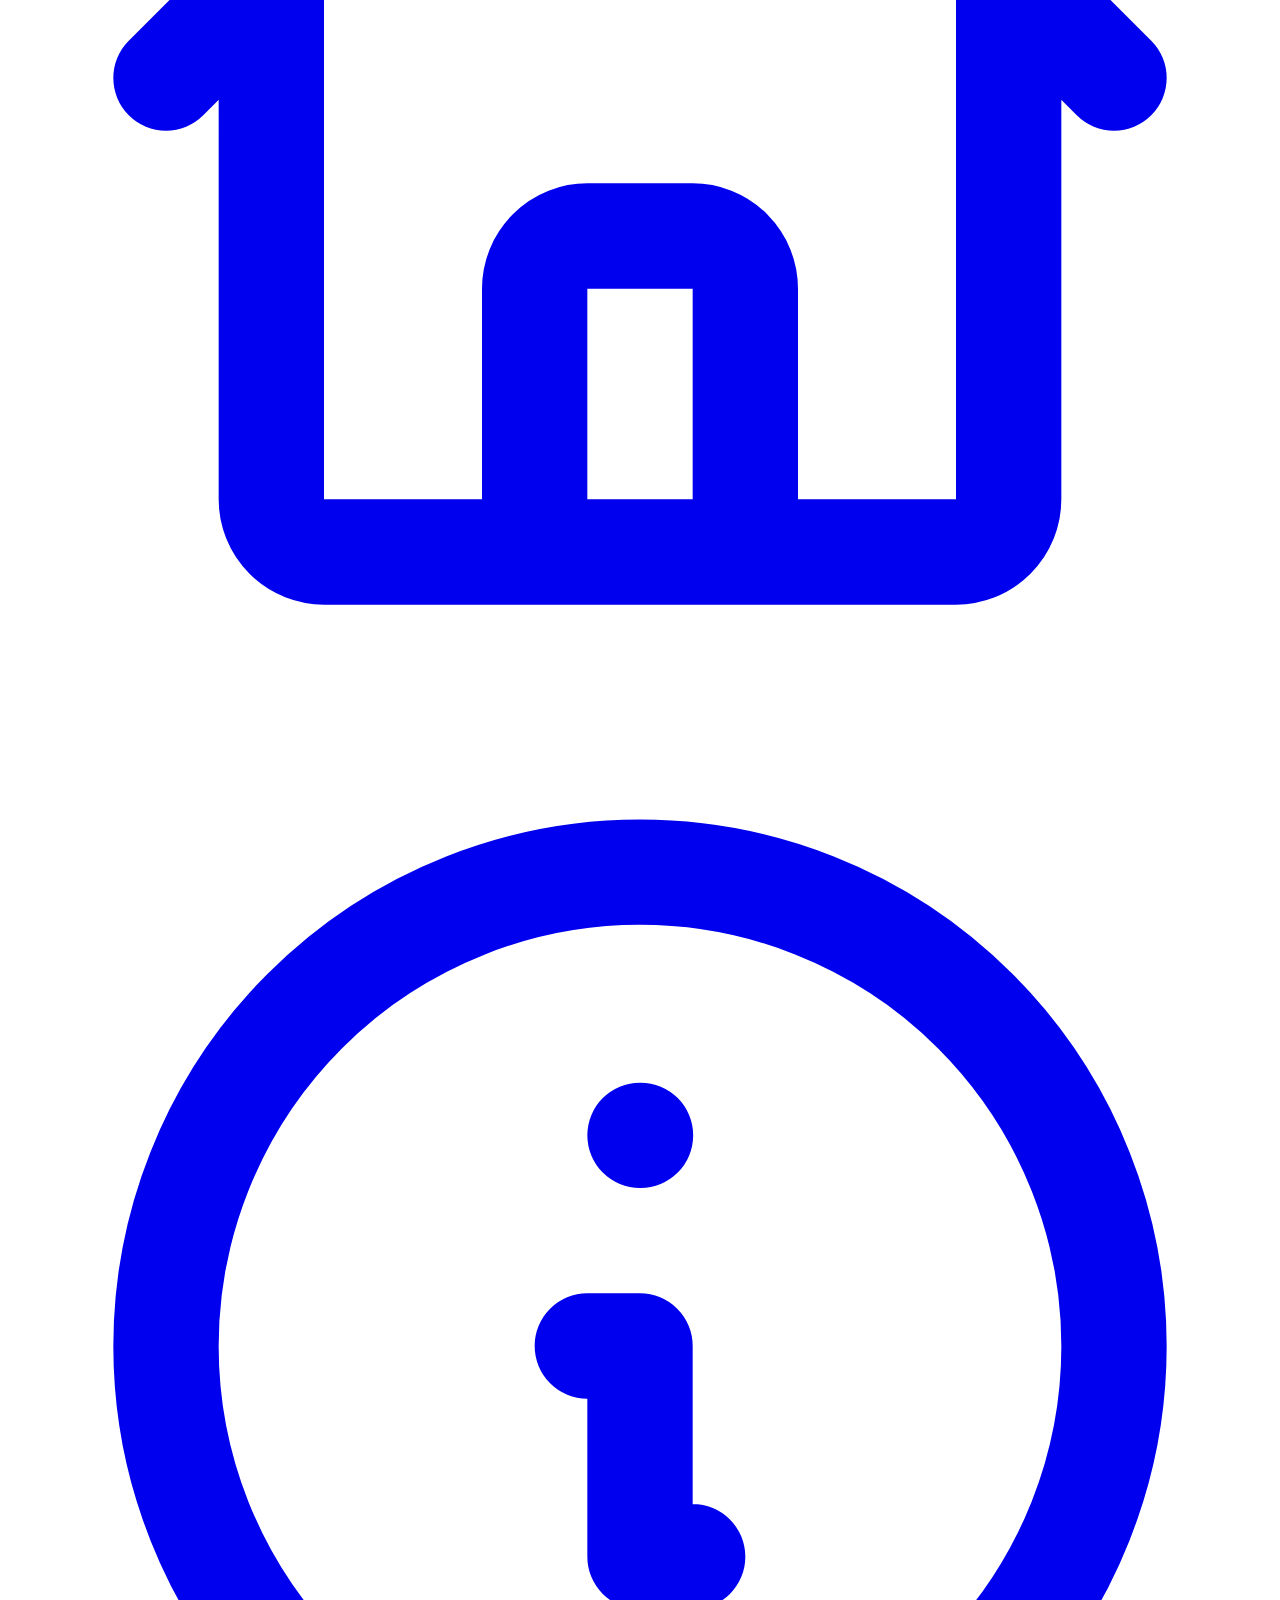
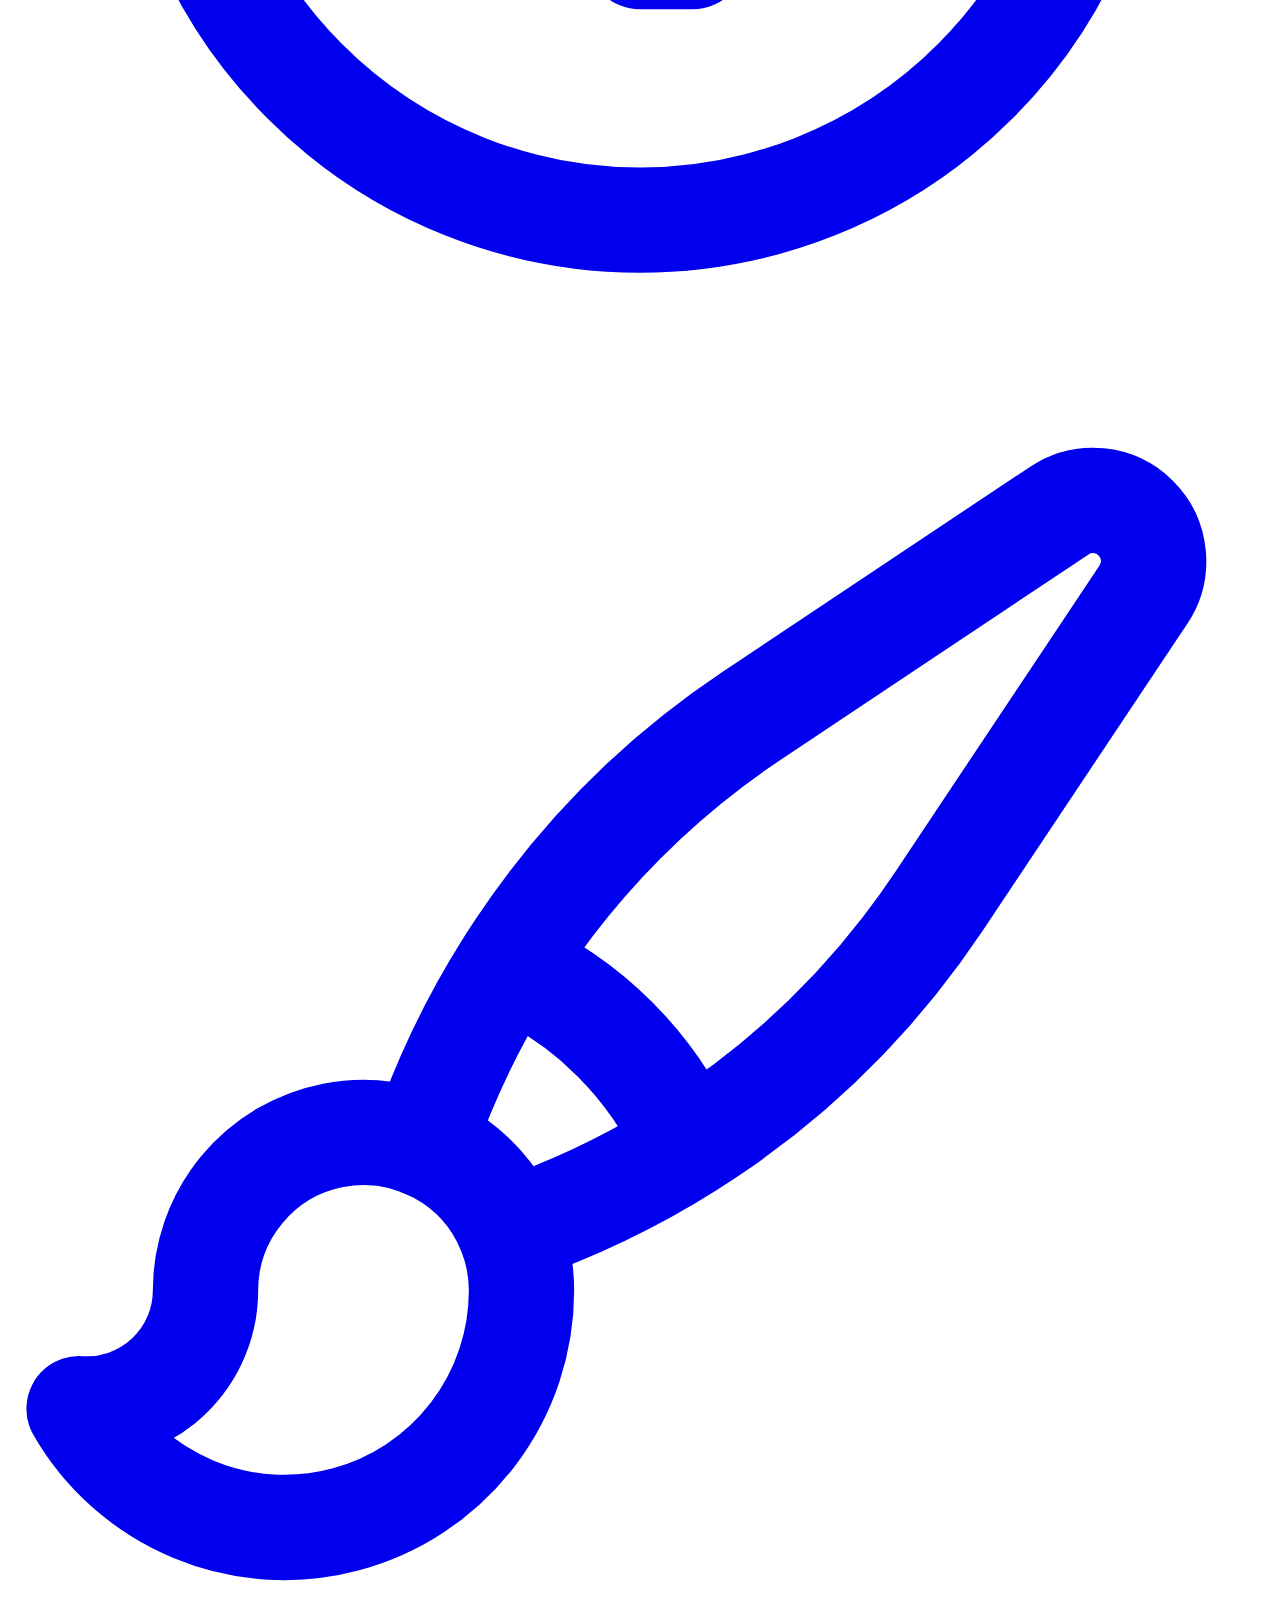
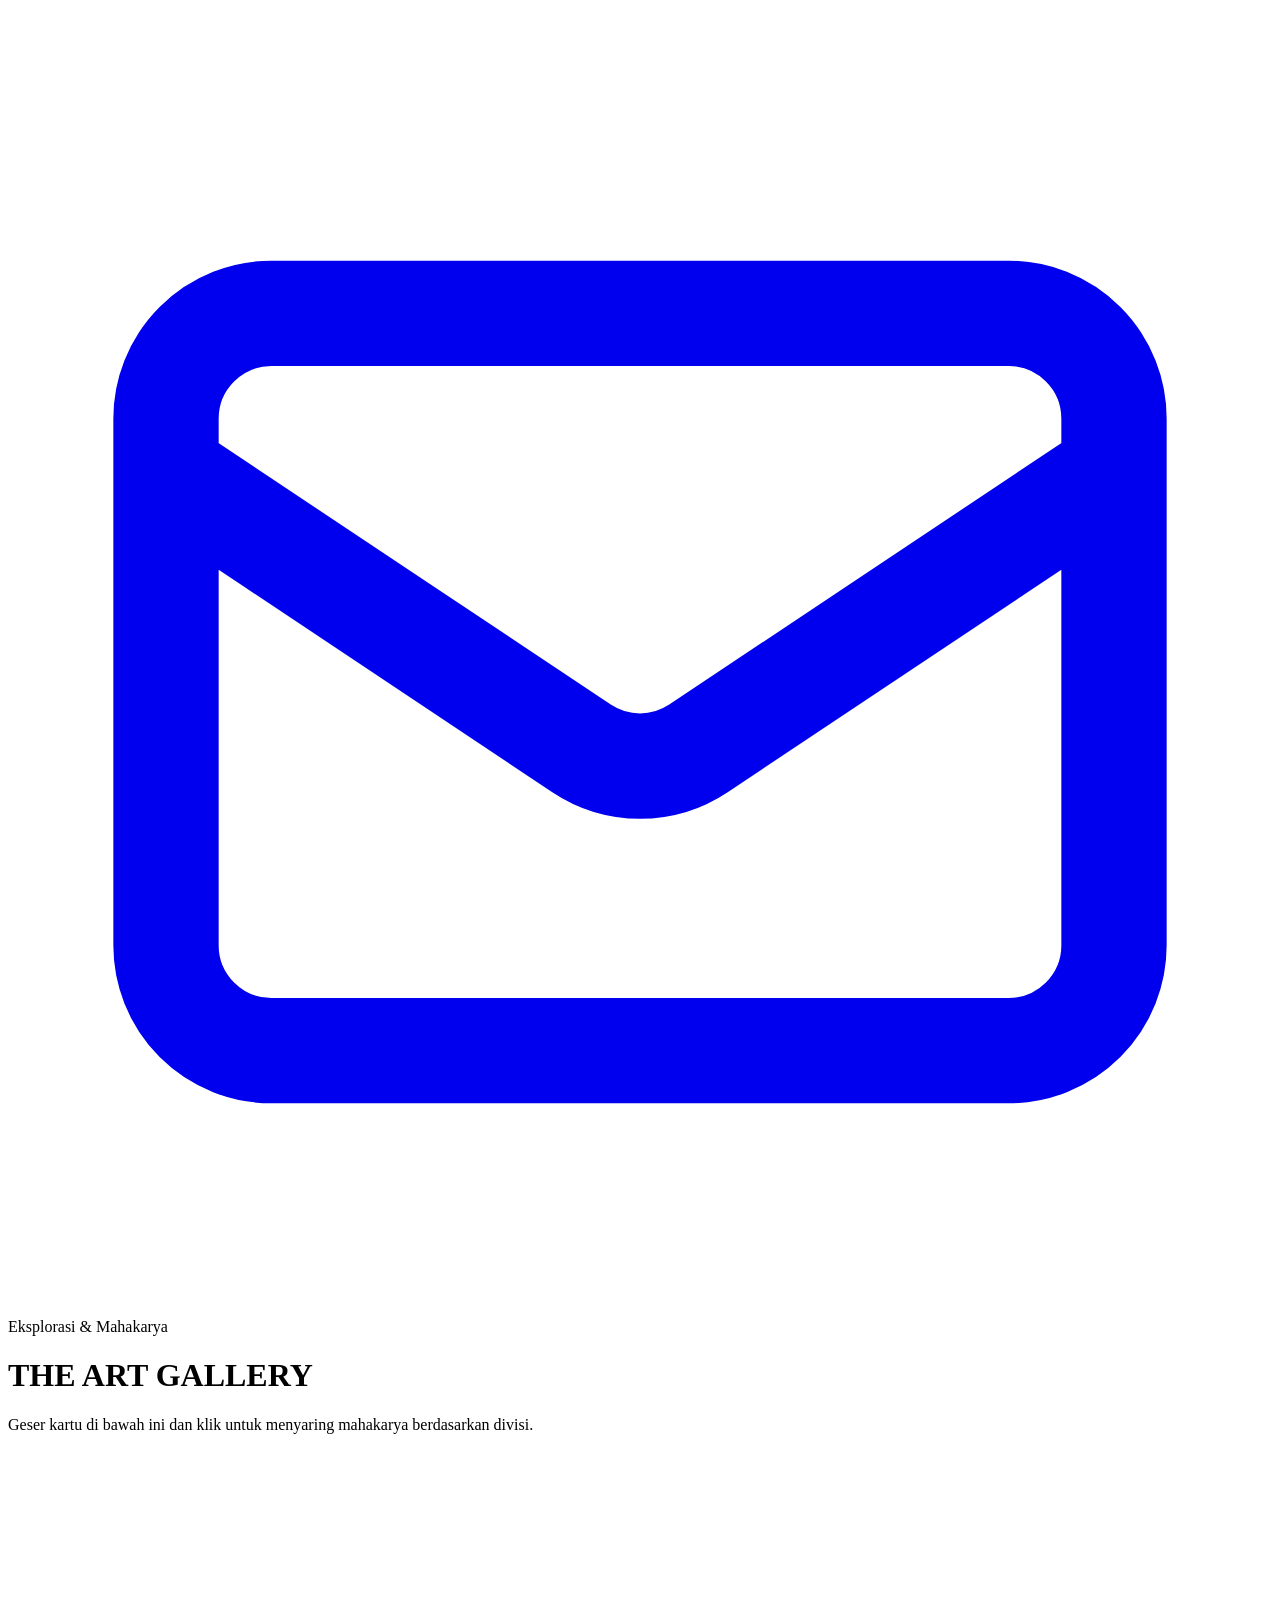
==== commit 0ea9a958: "navbar mobile" ====
--- a/Art_Gallery.html
+++ b/Art_Gallery.html
@@ -33,7 +33,7 @@
 
     <header class="pointer-events-none">
         <div class="fixed top-6 left-6 z-40 pointer-events-auto">
-            <a href="index.html" class="flex items-center gap-3 bg-white/90 backdrop-blur-md px-4 py-2 rounded-full shadow-md hover:shadow-lg hover:-translate-y-1 transition-all border border-gray-100">
+            <a href="#home" class="flex items-center gap-3 bg-white/90 backdrop-blur-md px-4 py-2 rounded-full shadow-md hover:shadow-lg hover:-translate-y-1 transition-all border border-gray-100">
                 <img src="LOGO DS FIX.png" alt="Logo Dapur Seni" class="h-8 rounded-full">
                 <div class="flex font-bold lowercase leading-none tracking-tight">
                     <span class="text-red-600 text-sm">dapur</span><span class="text-blue-600 text-sm">seni</span>
@@ -42,23 +42,31 @@
         </div>
 
         <nav class="hidden md:flex pointer-events-auto fixed top-6 left-1/2 -translate-x-1/2 z-40 bg-white/90 backdrop-blur-md shadow-xl border border-gray-100 px-8 py-3 rounded-full items-center gap-10 transition-all">
-            <a href="index.html" class="group relative text-gray-400 hover:text-dsMustard transition-all hover:scale-110">
+            <a href="#home" class="group relative text-dsMustard transition-all hover:scale-110">
                 <svg class="w-6 h-6" fill="none" stroke="currentColor" stroke-width="2" viewBox="0 0 24 24"><path stroke-linecap="round" stroke-linejoin="round" d="M3 12l2-2m0 0l7-7 7 7M5 10v10a1 1 0 001 1h3m10-11l2 2m-2-2v10a1 1 0 01-1 1h-3m-6 0a1 1 0 001-1v-4a1 1 0 011-1h2a1 1 0 011 1v4a1 1 0 001 1m-6 0h6"></path></svg>
-                <span class="absolute -bottom-10 left-1/2 -translate-x-1/2 bg-dsDark text-white text-[10px] font-bold px-3 py-1 rounded-full opacity-0 group-hover:opacity-100 transition-opacity pointer-events-none whitespace-nowrap">Beranda</span>
+                <span class="absolute -bottom-10 left-1/2 -translate-x-1/2 bg-dsDark text-white text-[10px] font-bold px-3 py-1 rounded-full opacity-0 group-hover:opacity-100 transition-opacity whitespace-nowrap">Beranda</span>
             </a>
             <a href="profil.html" class="group relative text-gray-400 hover:text-dsMaroon transition-all hover:scale-110">
-                <svg class="w-6 h-6" fill="none" stroke="currentColor" stroke-width="2" viewBox="0 0 24 24"><path stroke-linecap="round" stroke-linejoin="round" d="M15.362 5.214A8.252 8.252 0 0112 21 8.25 8.25 0 016.038 7.048 8.287 8.287 0 009 9.601a8.983 8.983 0 013.361-6.866 8.281 8.281 0 003 2.48z"></path><path stroke-linecap="round" stroke-linejoin="round" d="M12 18a3.75 3.75 0 00.495-7.467 5.99 5.99 0 00-1.925 3.546 5.974 5.974 0 01-2.133-1A3.75 3.75 0 0012 18z"></path></svg>
-                <span class="absolute -bottom-10 left-1/2 -translate-x-1/2 bg-dsDark text-white text-[10px] font-bold px-3 py-1 rounded-full opacity-0 group-hover:opacity-100 transition-opacity pointer-events-none whitespace-nowrap">Profil</span>
+                <svg class="w-6 h-6" fill="none" stroke="currentColor" stroke-width="2" viewBox="0 0 24 24"><path stroke-linecap="round" stroke-linejoin="round" d="M13 16h-1v-4h-1m1-4h.01M21 12a9 9 0 11-18 0 9 9 0 0118 0z"></path></svg>
+                <span class="absolute -bottom-10 left-1/2 -translate-x-1/2 bg-dsDark text-white text-[10px] font-bold px-3 py-1 rounded-full opacity-0 group-hover:opacity-100 transition-opacity whitespace-nowrap">Profil</span>
             </a>
-            <a href="Art_Gallery.html" class="group relative text-dsTeal transition-all scale-110">
-                <svg class="w-6 h-6" fill="none" stroke="currentColor" stroke-width="2" viewBox="0 0 24 24"><path stroke-linecap="round" stroke-linejoin="round" d="M4 16l4.586-4.586a2 2 0 012.828 0L16 16m-2-2l1.586-1.586a2 2 0 012.828 0L20 14m-6-6h.01M6 20h12a2 2 0 002-2V6a2 2 0 00-2-2H6a2 2 0 00-2 2v12a2 2 0 002 2z"></path></svg>
-                <span class="absolute -bottom-10 left-1/2 -translate-x-1/2 bg-dsDark text-white text-[10px] font-bold px-3 py-1 rounded-full opacity-0 group-hover:opacity-100 transition-opacity pointer-events-none whitespace-nowrap w-max">Art Gallery</span>
+            <a href="Art_Gallery.html" class="group relative text-gray-400 hover:text-dsTeal transition-all hover:scale-110">
+                <svg class="w-6 h-6" fill="none" stroke="currentColor" stroke-width="2" viewBox="0 0 24 24"><path stroke-linecap="round" stroke-linejoin="round" d="M9.53 16.122a3 3 0 00-5.78 1.128 2.25 2.25 0 01-2.4 2.245 4.5 4.5 0 008.4-2.245c0-.399-.078-.78-.22-1.128zm0 0a15.998 15.998 0 003.388-1.62m-5.043-.025a15.994 15.994 0 011.622-3.395m3.42 3.42a15.995 15.995 0 004.764-4.648l3.876-5.814a1.151 1.151 0 00-1.597-1.597L14.146 6.32a15.996 15.996 0 00-4.649 4.763m3.42 3.42a6.776 6.776 0 00-3.42-3.42"></path></svg>
+                <span class="absolute -bottom-10 left-1/2 -translate-x-1/2 bg-dsDark text-white text-[10px] font-bold px-3 py-1 rounded-full opacity-0 group-hover:opacity-100 transition-opacity w-max">Divisi & Galeri</span>
             </a>
-            <a href="index.html#kontak" class="group relative text-gray-400 hover:text-dsMaroon transition-all hover:scale-110">
+            <a href="#kontak" class="group relative text-gray-400 hover:text-dsMaroon transition-all hover:scale-110">
                 <svg class="w-6 h-6" fill="none" stroke="currentColor" stroke-width="2" viewBox="0 0 24 24"><path stroke-linecap="round" stroke-linejoin="round" d="M3 8l7.89 5.26a2 2 0 002.22 0L21 8M5 19h14a2 2 0 002-2V7a2 2 0 00-2-2H5a2 2 0 00-2 2v10a2 2 0 002 2z"></path></svg>
-                <span class="absolute -bottom-10 left-1/2 -translate-x-1/2 bg-dsDark text-white text-[10px] font-bold px-3 py-1 rounded-full opacity-0 group-hover:opacity-100 transition-opacity pointer-events-none whitespace-nowrap">Kontak</span>
+                <span class="absolute -bottom-10 left-1/2 -translate-x-1/2 bg-dsDark text-white text-[10px] font-bold px-3 py-1 rounded-full opacity-0 group-hover:opacity-100 transition-opacity whitespace-nowrap">Kontak</span>
             </a>
         </nav>
+
+        <nav class="md:hidden pointer-events-auto fixed bottom-6 left-6 right-6 z-40 bg-white/90 backdrop-blur-md shadow-2xl border border-gray-100 px-6 py-4 rounded-3xl flex justify-between items-center">
+            <a href="#home" class="text-dsMustard"><svg class="w-6 h-6" fill="none" stroke="currentColor" stroke-width="2" viewBox="0 0 24 24"><path stroke-linecap="round" stroke-linejoin="round" d="M3 12l2-2m0 0l7-7 7 7M5 10v10a1 1 0 001 1h3m10-11l2 2m-2-2v10a1 1 0 01-1 1h-3m-6 0a1 1 0 001-1v-4a1 1 0 011-1h2a1 1 0 011 1v4a1 1 0 001 1m-6 0h6"></path></svg></a>
+            <a href="profil.html" class="text-gray-400 hover:text-dsMaroon"><svg class="w-6 h-6" fill="none" stroke="currentColor" stroke-width="2" viewBox="0 0 24 24"><path stroke-linecap="round" stroke-linejoin="round" d="M13 16h-1v-4h-1m1-4h.01M21 12a9 9 0 11-18 0 9 9 0 0118 0z"></path></svg></a>
+            <a href="Art_Gallery.html" class="text-gray-400 hover:text-dsTeal"><svg class="w-6 h-6" fill="none" stroke="currentColor" stroke-width="2" viewBox="0 0 24 24"><path stroke-linecap="round" stroke-linejoin="round" d="M9.53 16.122a3 3 0 00-5.78 1.128 2.25 2.25 0 01-2.4 2.245 4.5 4.5 0 008.4-2.245c0-.399-.078-.78-.22-1.128zm0 0a15.998 15.998 0 003.388-1.62m-5.043-.025a15.994 15.994 0 011.622-3.395m3.42 3.42a15.995 15.995 0 004.764-4.648l3.876-5.814a1.151 1.151 0 00-1.597-1.597L14.146 6.32a15.996 15.996 0 00-4.649 4.763m3.42 3.42a6.776 6.776 0 00-3.42-3.42"></path></svg></a>
+            <a href="#kontak" class="text-gray-400 hover:text-dsMaroon"><svg class="w-6 h-6" fill="none" stroke="currentColor" stroke-width="2" viewBox="0 0 24 24"><path stroke-linecap="round" stroke-linejoin="round" d="M3 8l7.89 5.26a2 2 0 002.22 0L21 8M5 19h14a2 2 0 002-2V7a2 2 0 00-2-2H5a2 2 0 00-2 2v10a2 2 0 002 2z"></path></svg></a>
+        </nav>
+    </header>
 
        <nav class="md:hidden pointer-events-auto fixed bottom-6 left-4 right-4 z-40 bg-white/90 backdrop-blur-md shadow-2xl border border-gray-100 px-8 py-5 rounded-[2rem] flex justify-between items-center">
             <a href="#home" class="text-dsMustard hover:scale-110 transition-transform"><svg class="w-7 h-7 sm:w-8 sm:h-8" fill="none" stroke="currentColor" stroke-width="2" viewBox="0 0 24 24"><path stroke-linecap="round" stroke-linejoin="round" d="M3 12l2-2m0 0l7-7 7 7M5 10v10a1 1 0 001 1h3m10-11l2 2m-2-2v10a1 1 0 01-1 1h-3m-6 0a1 1 0 001-1v-4a1 1 0 011-1h2a1 1 0 011 1v4a1 1 0 001 1m-6 0h6"></path></svg></a>
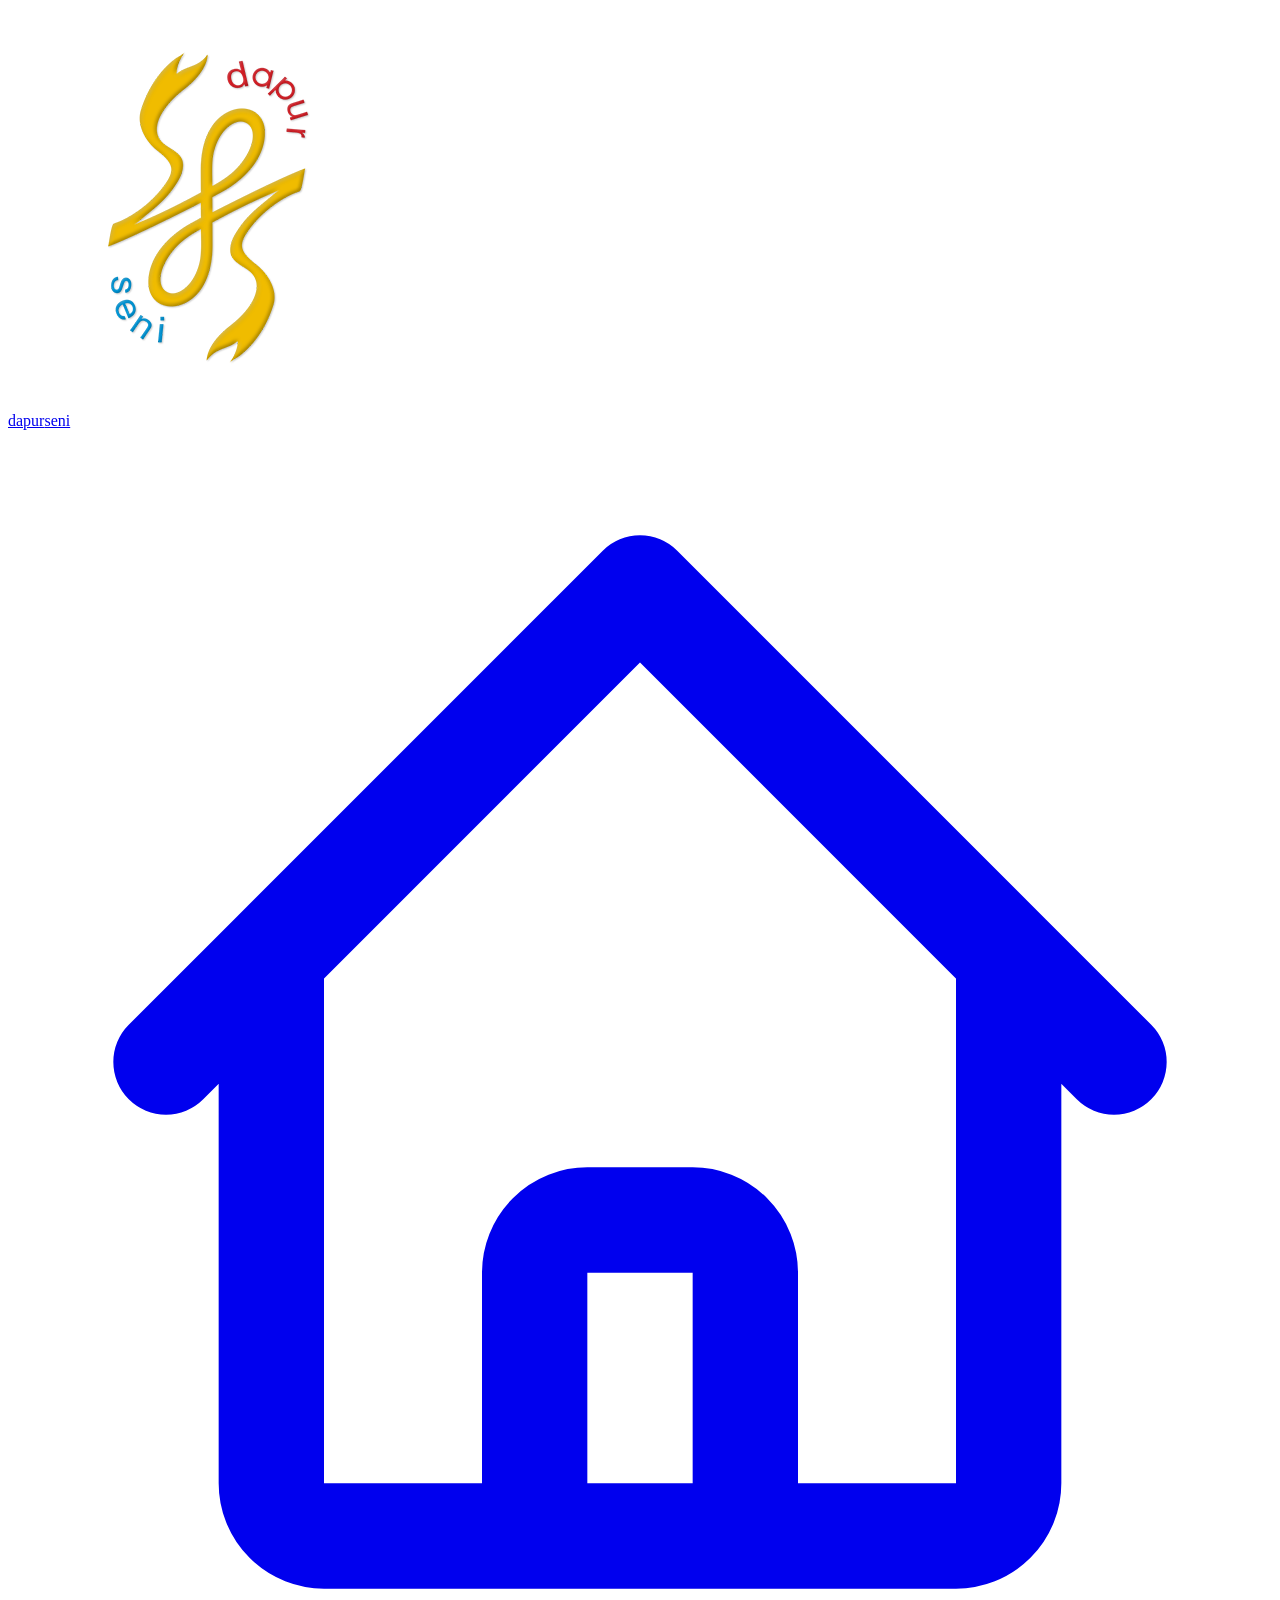
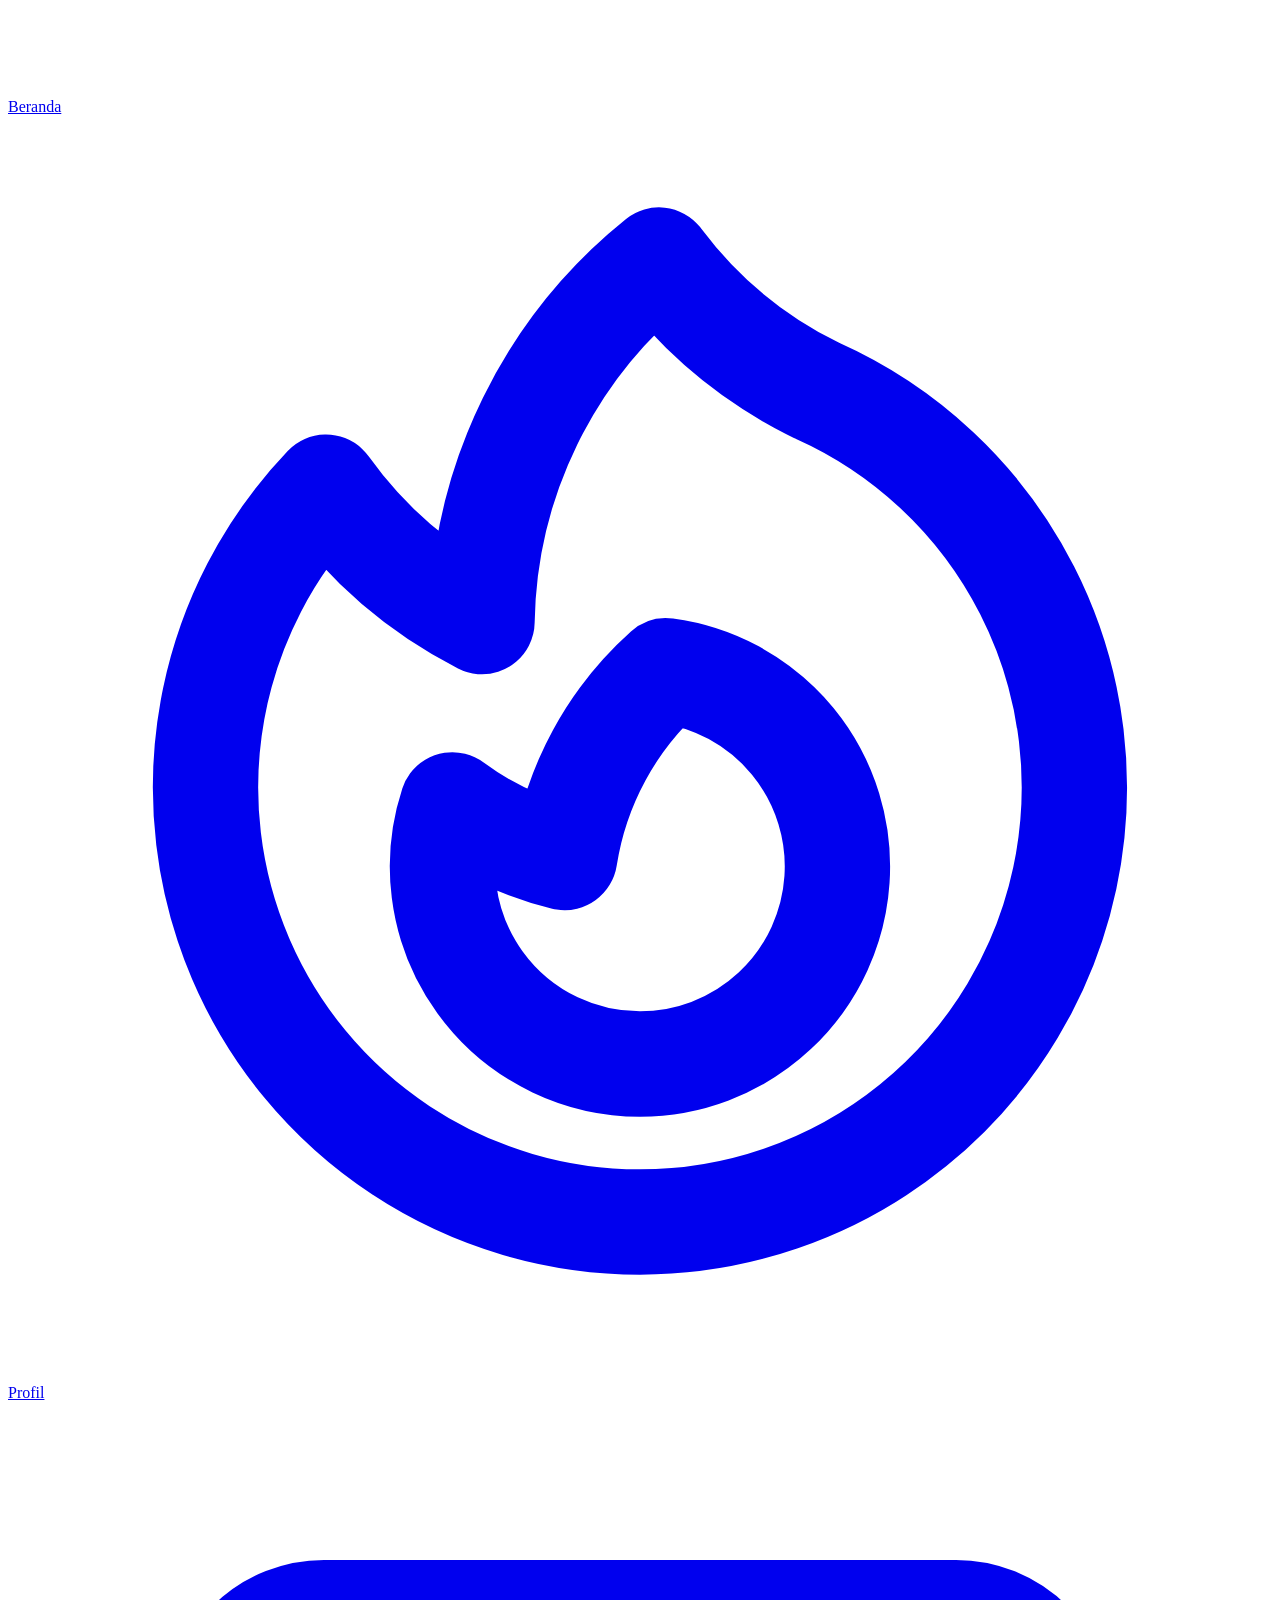
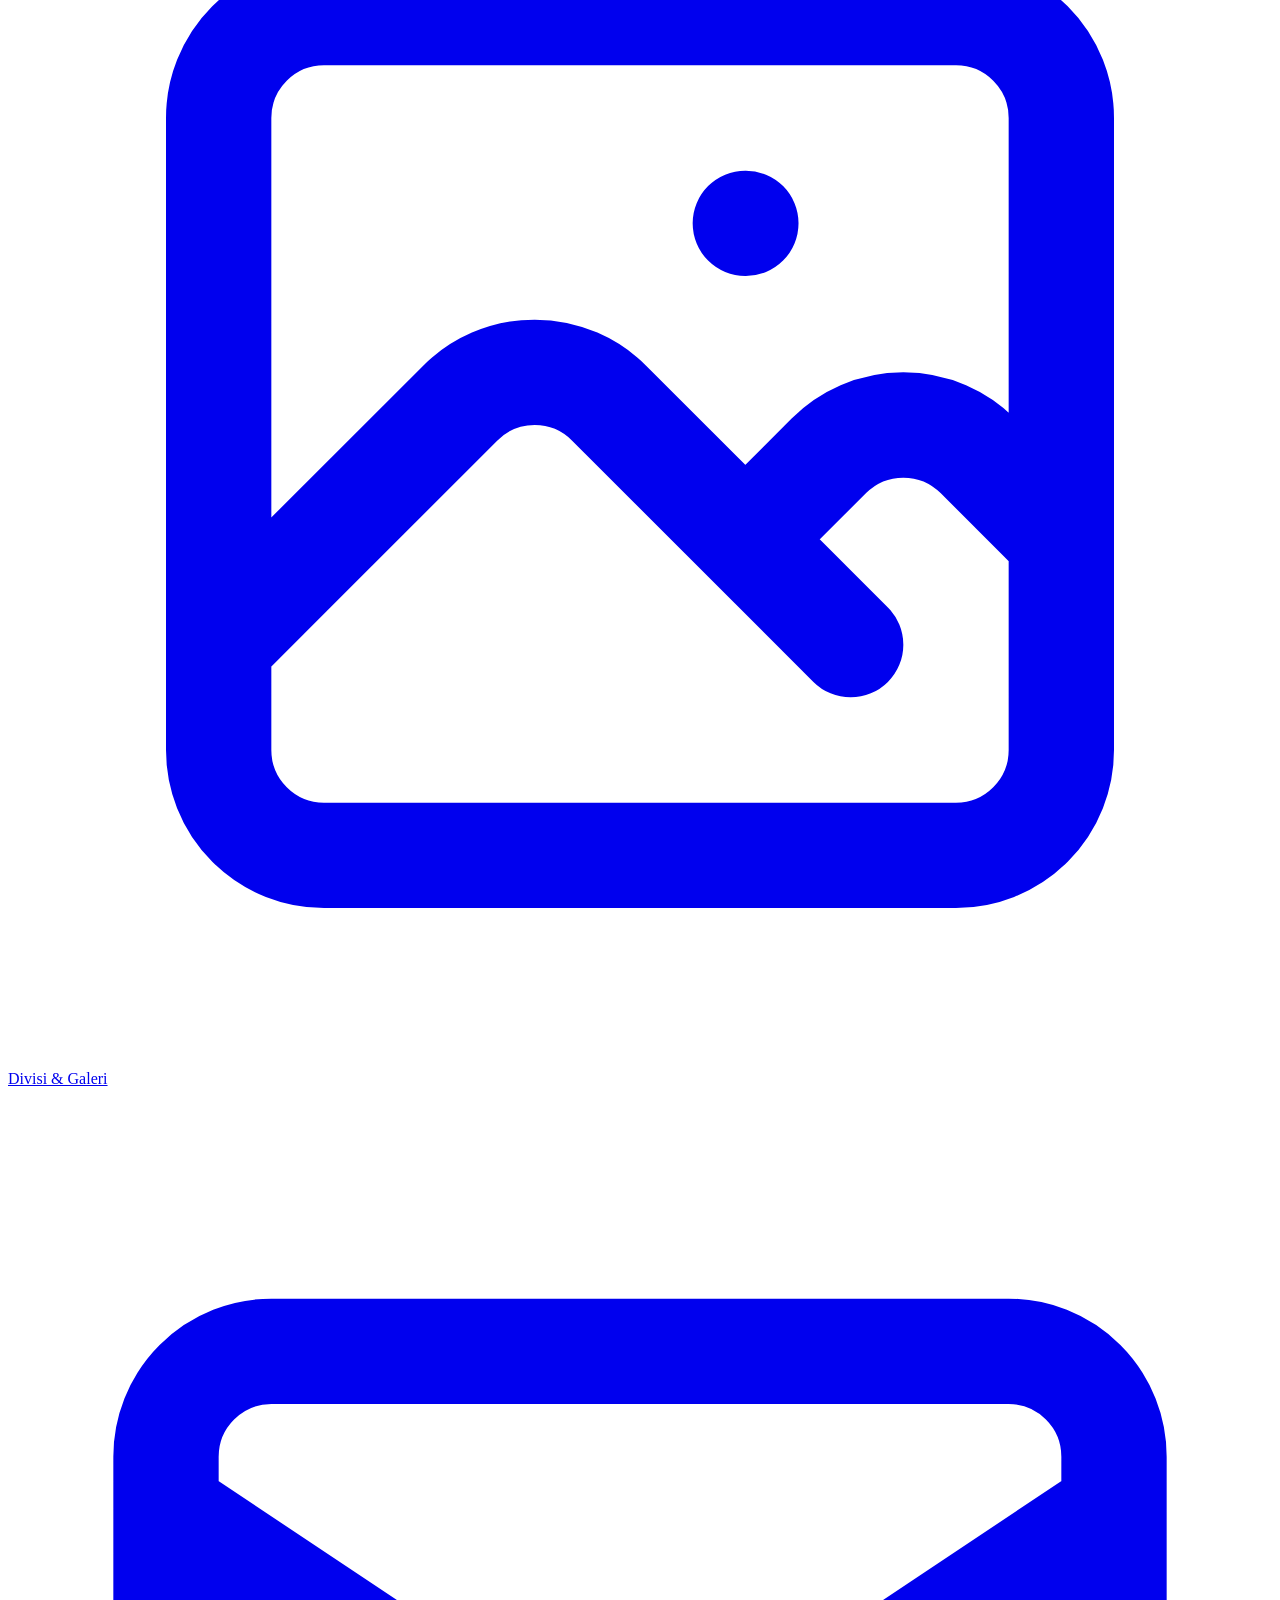
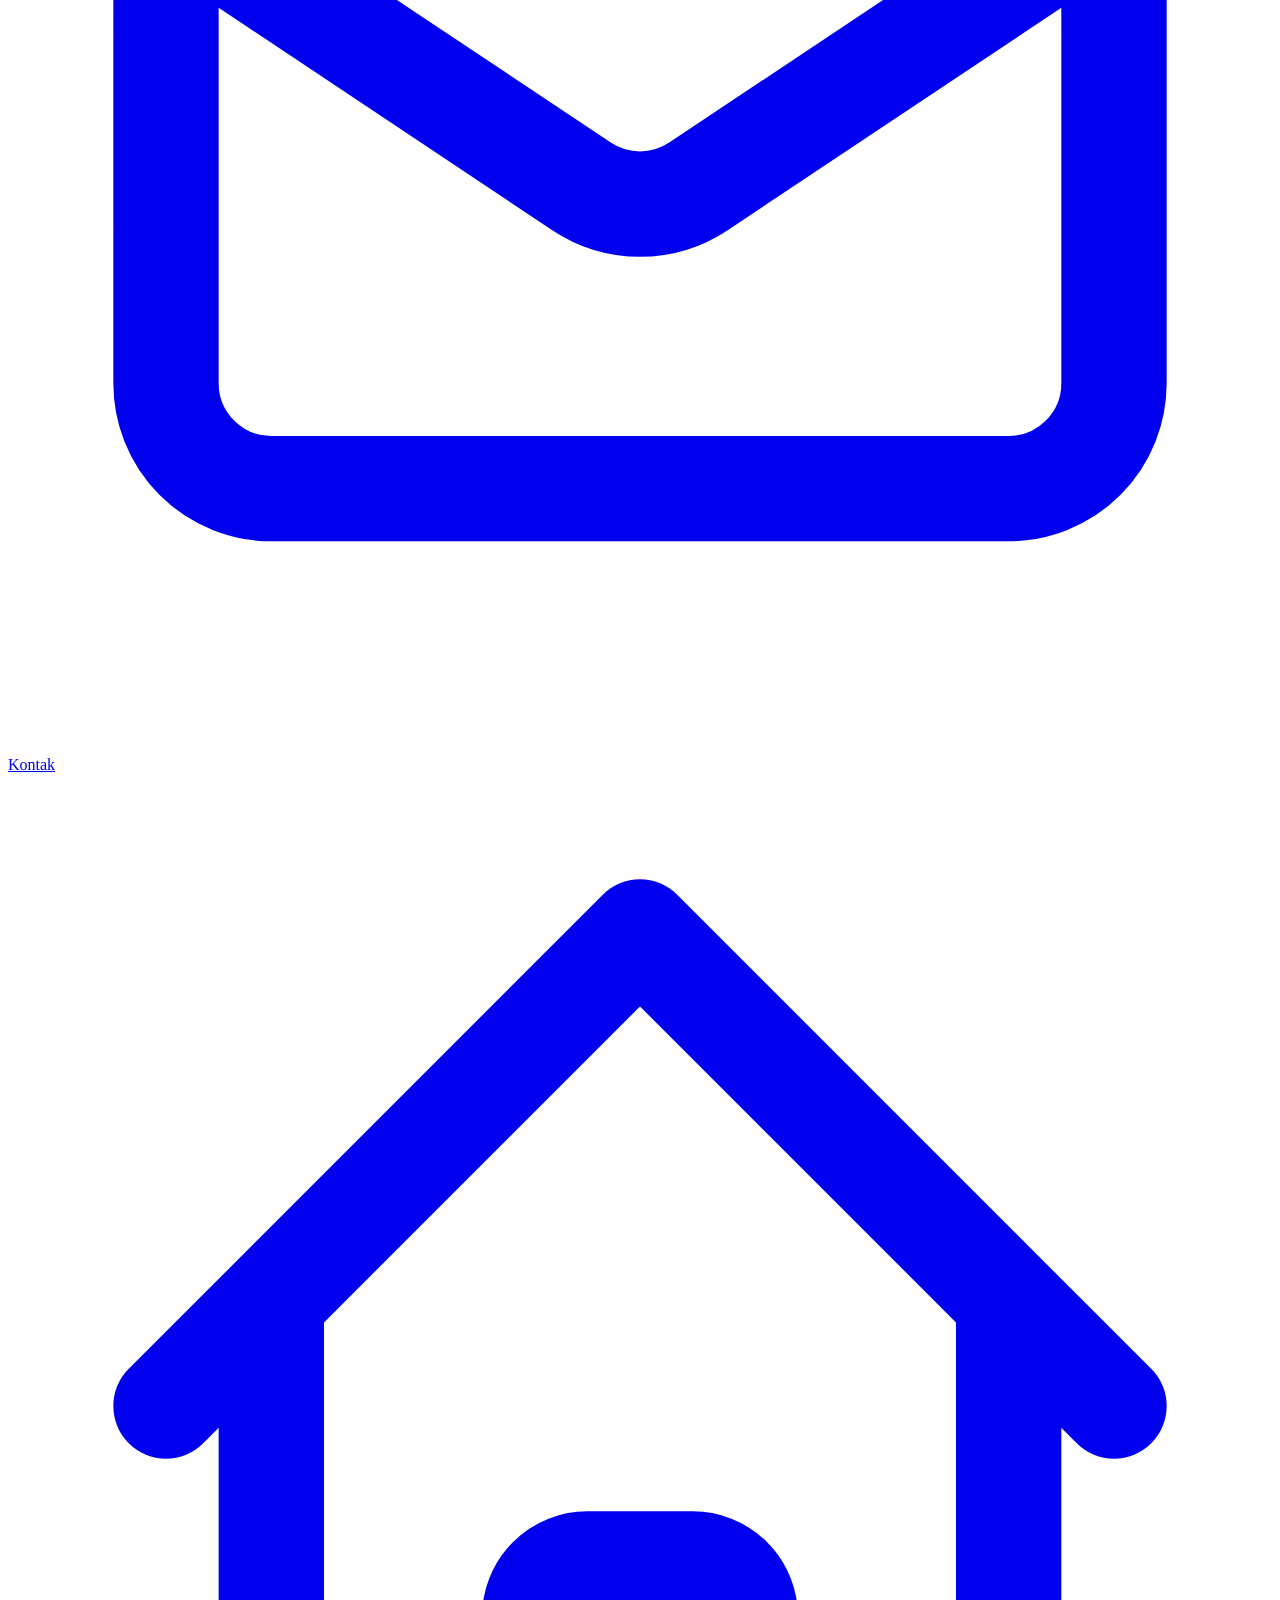
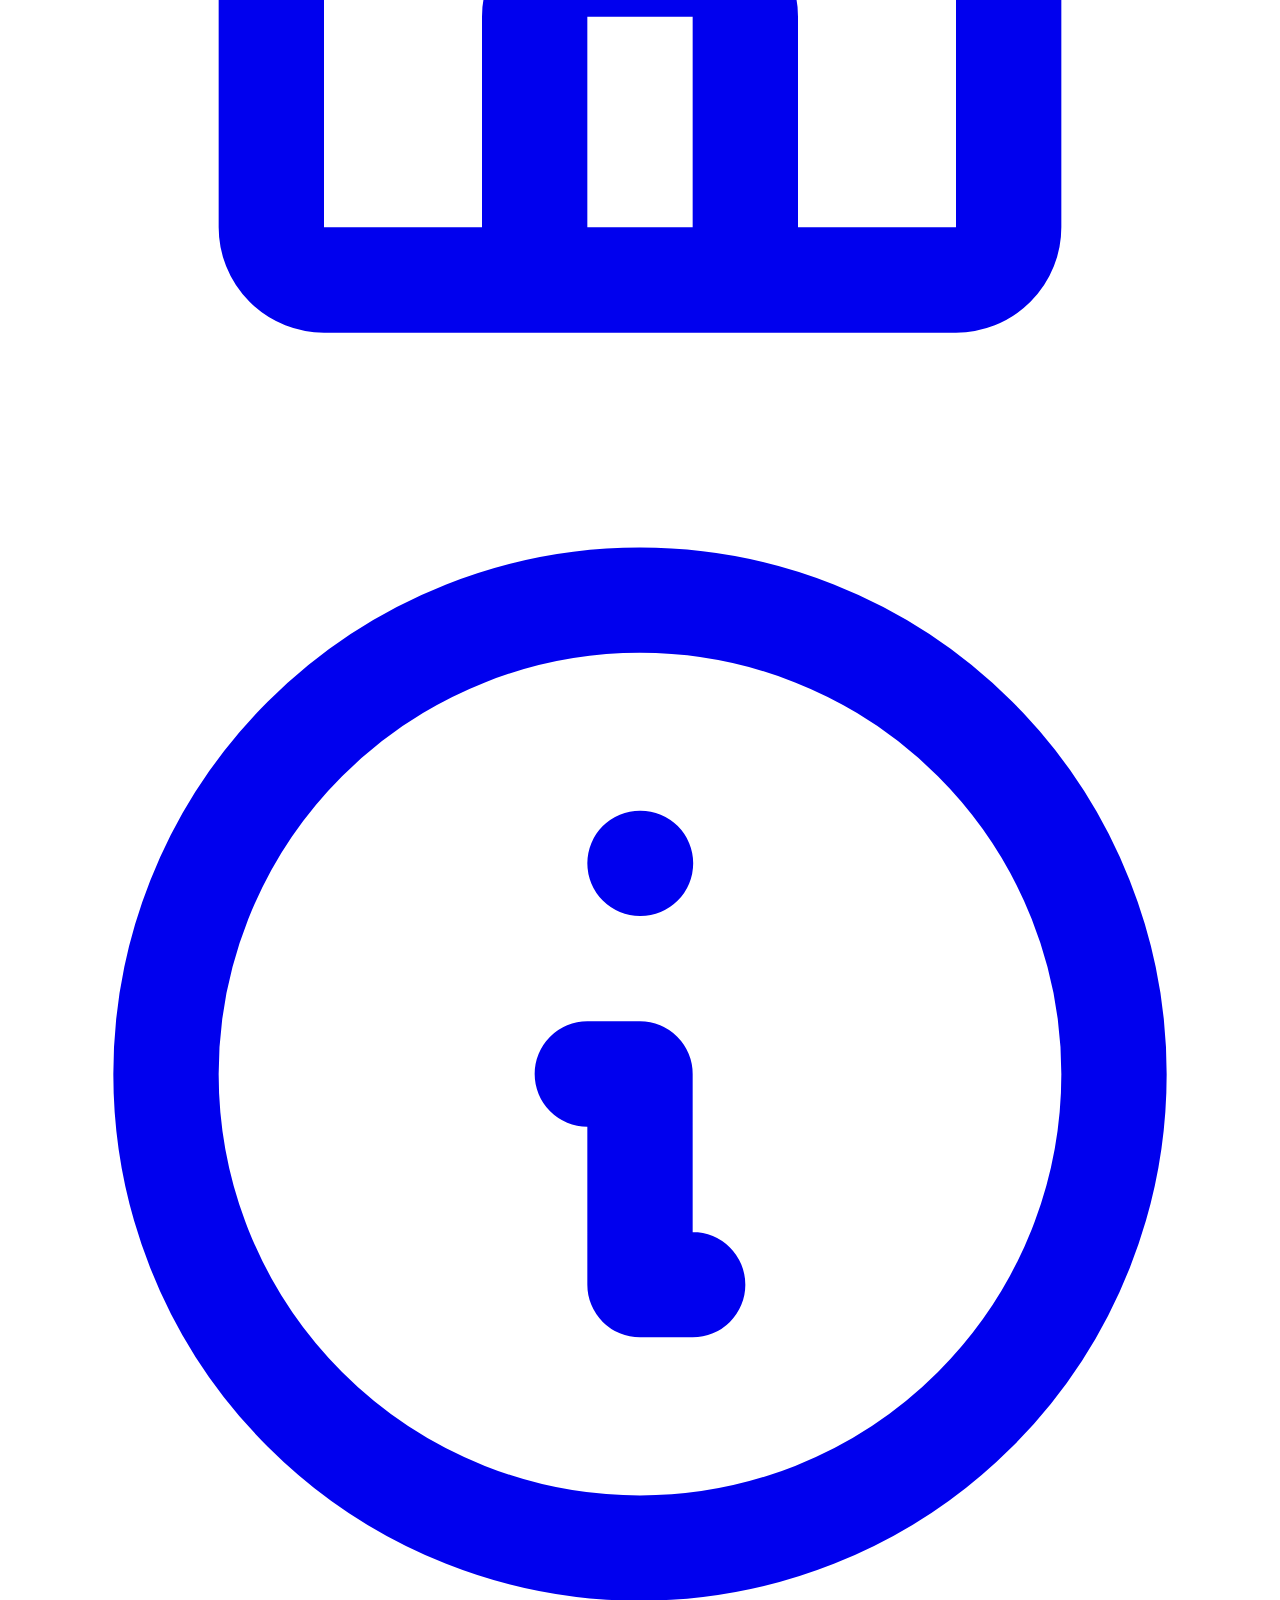
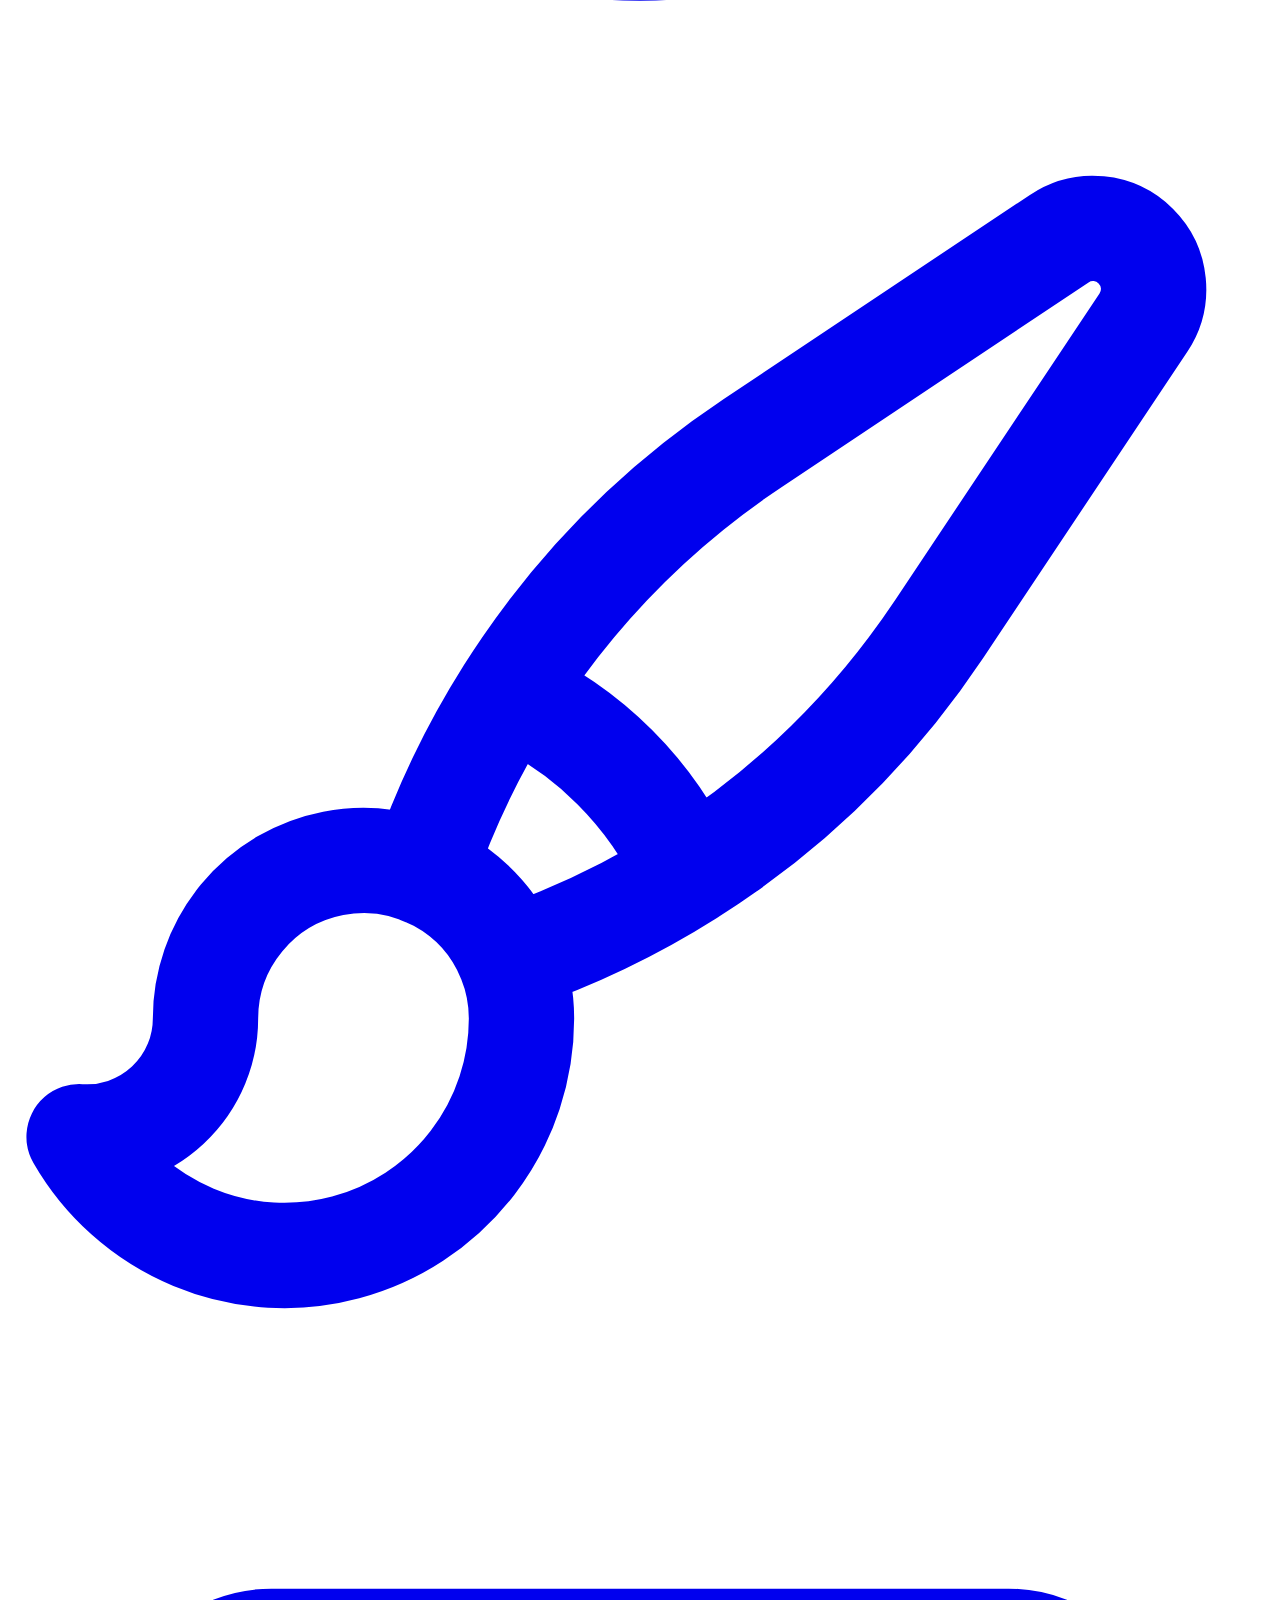
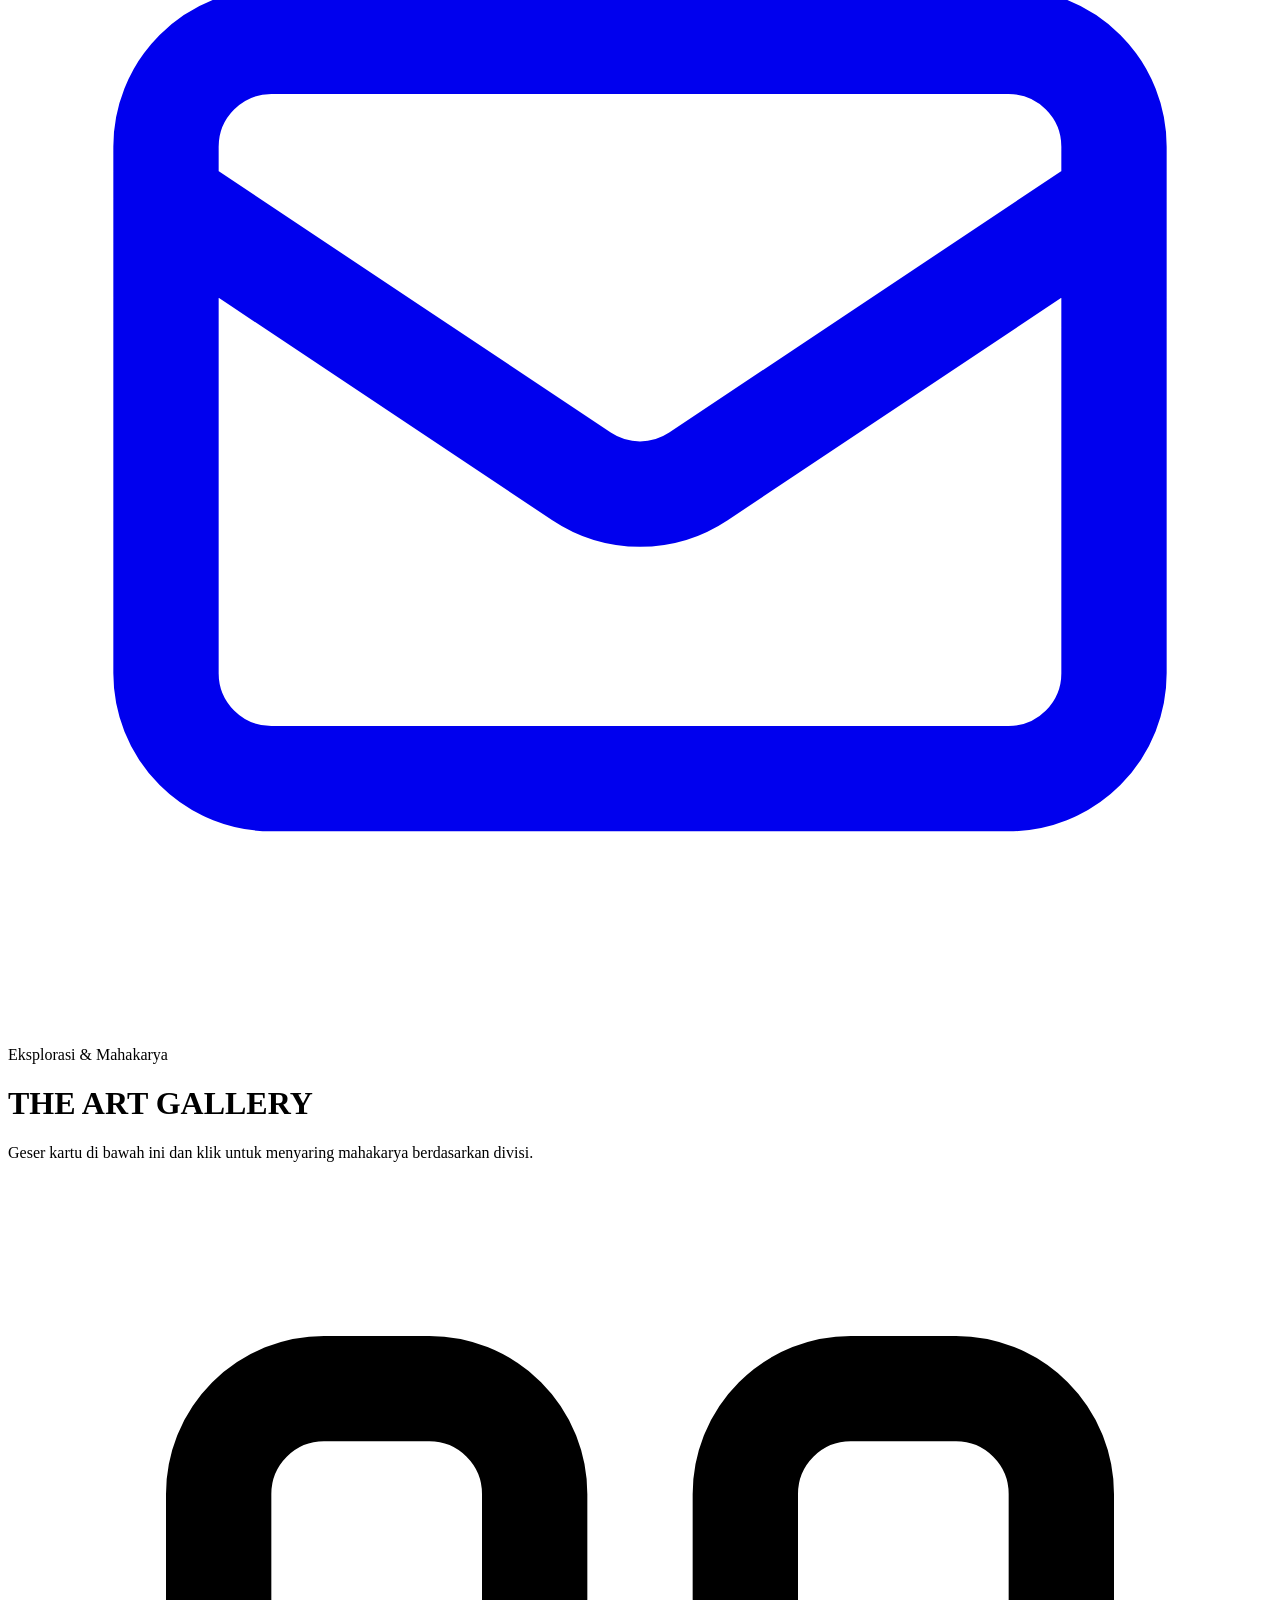
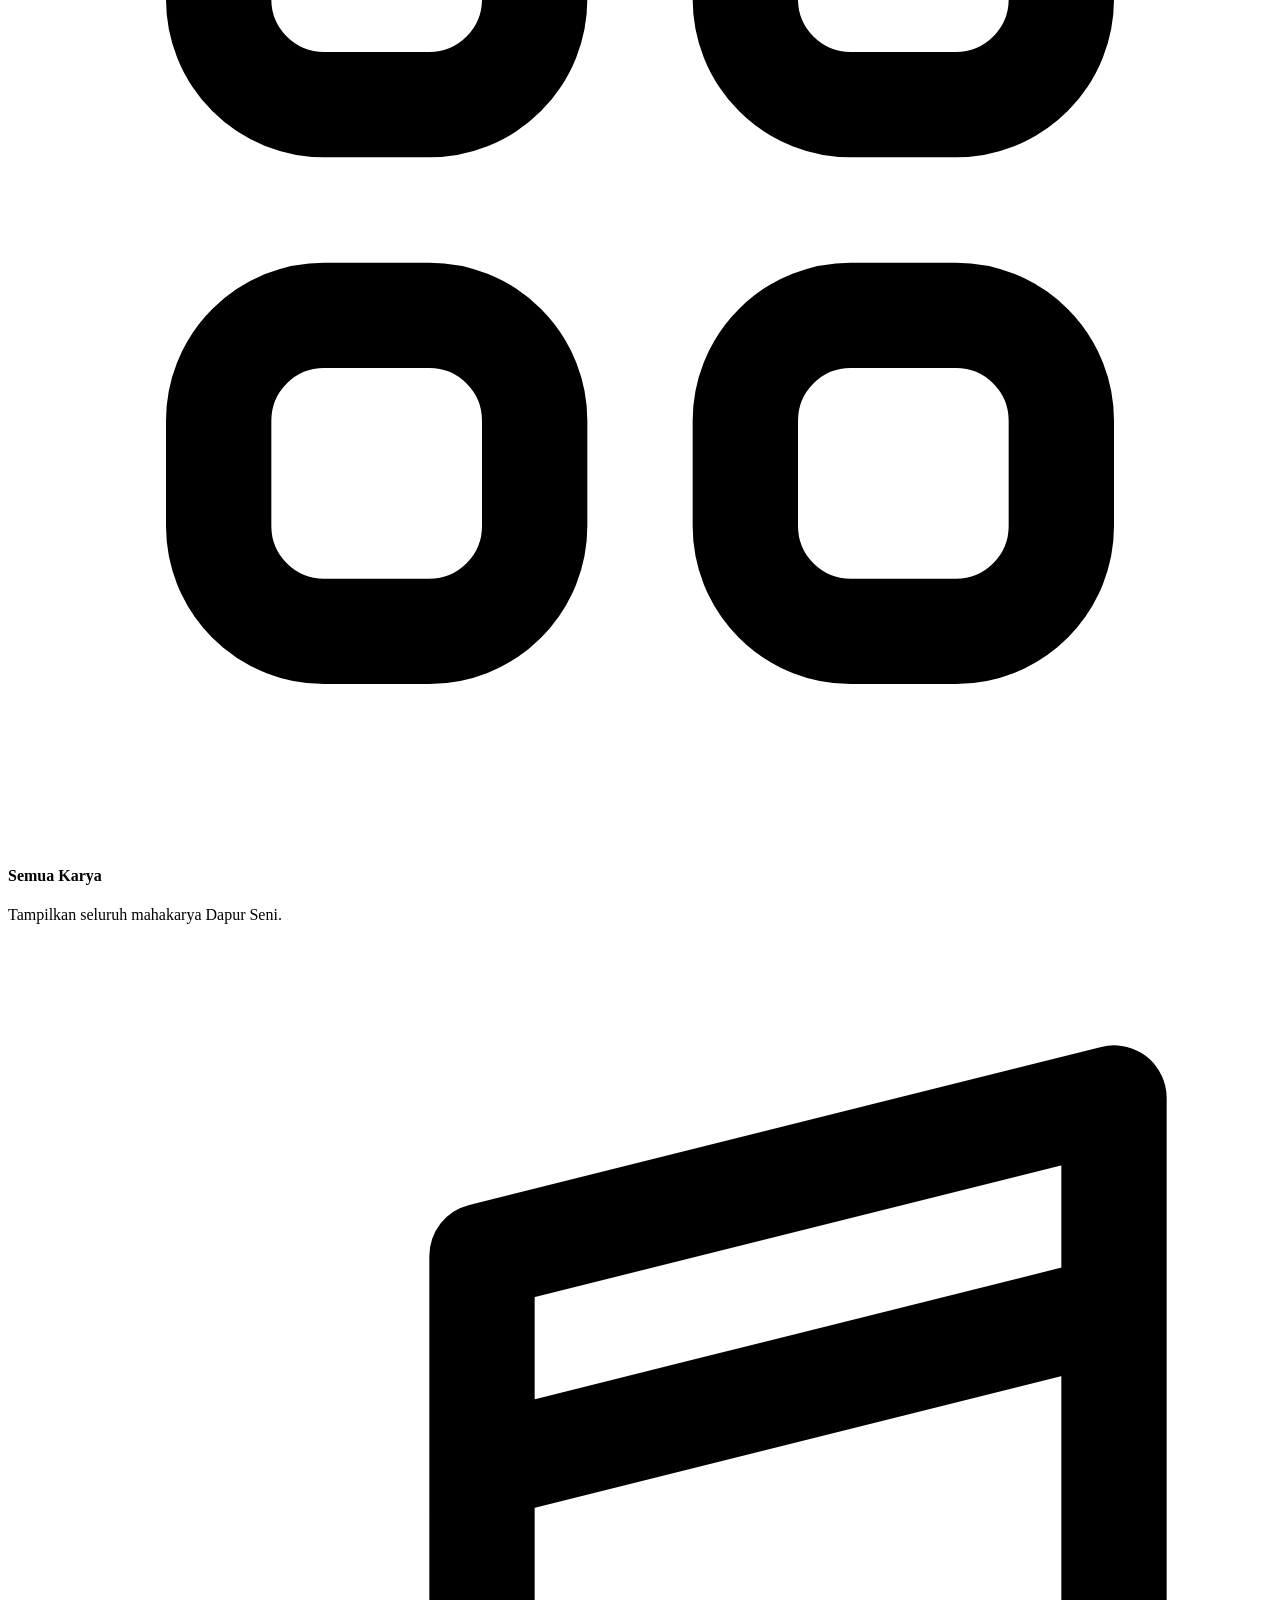
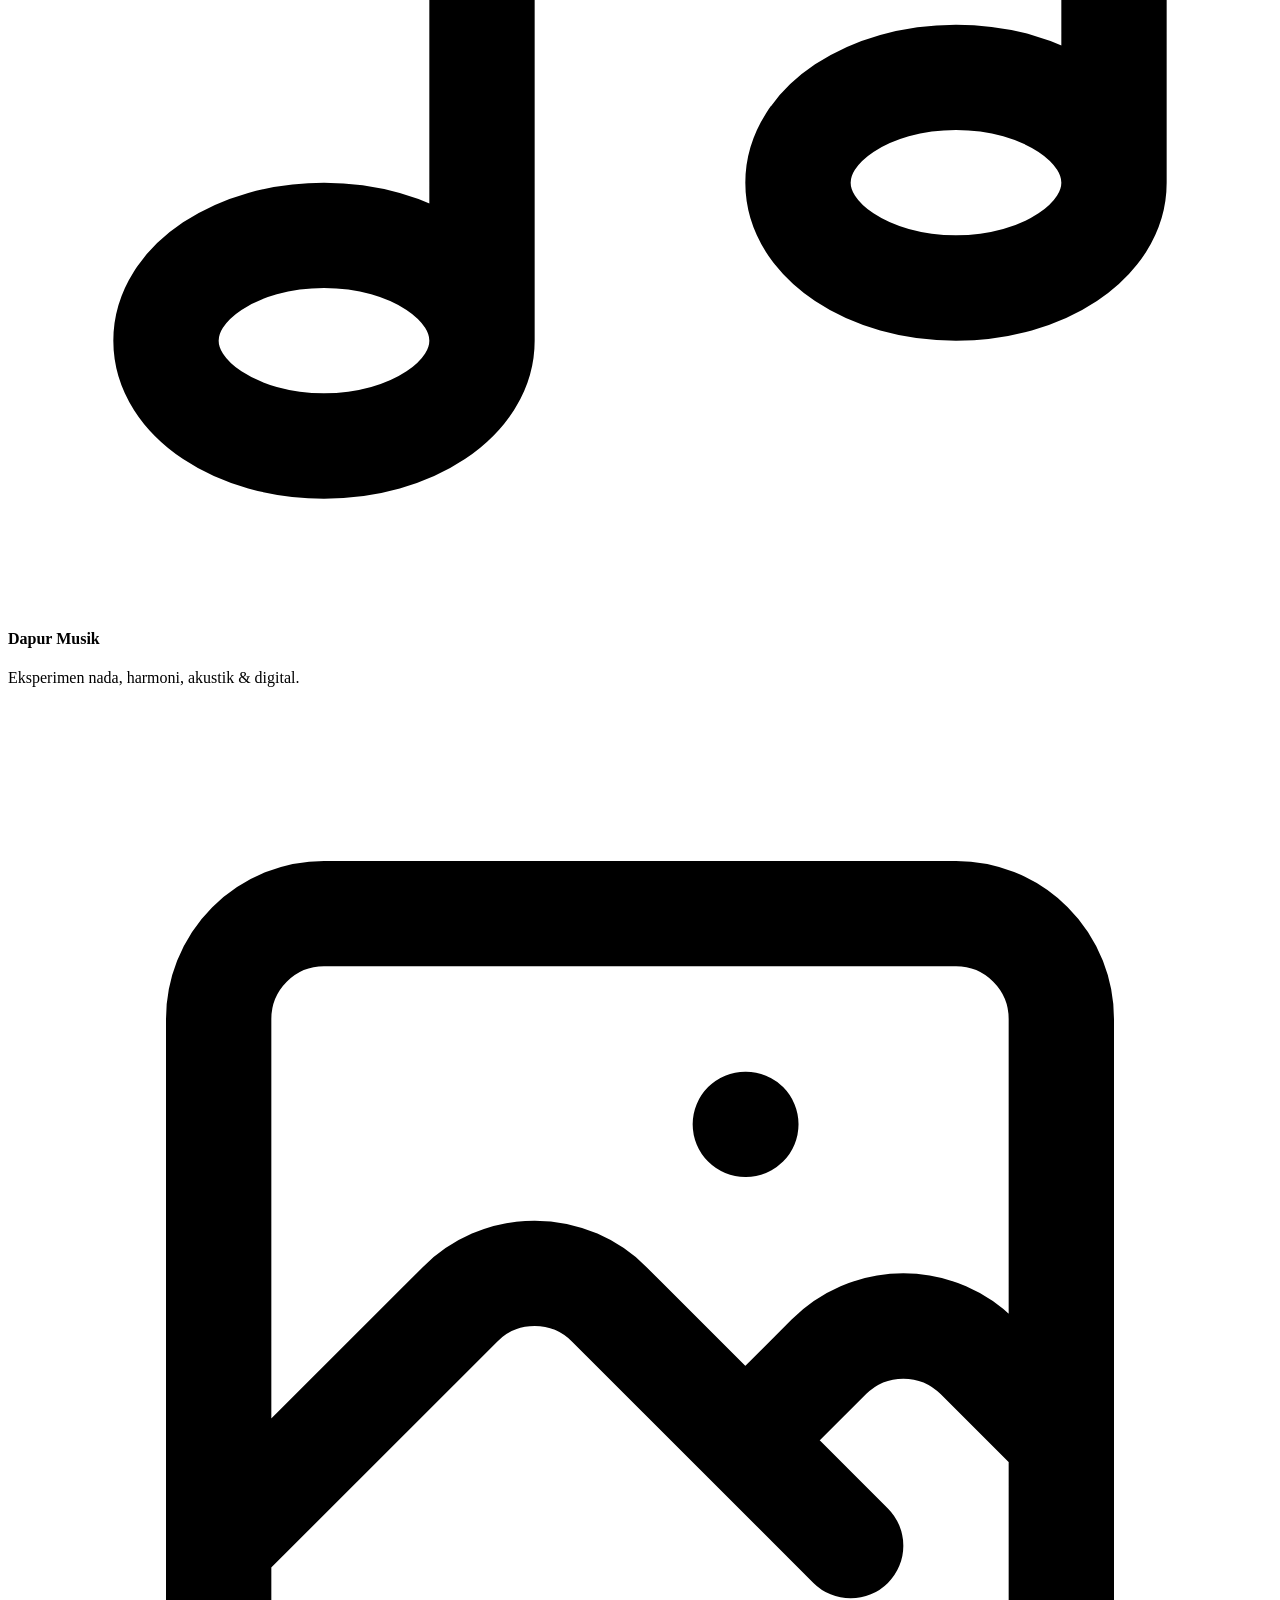
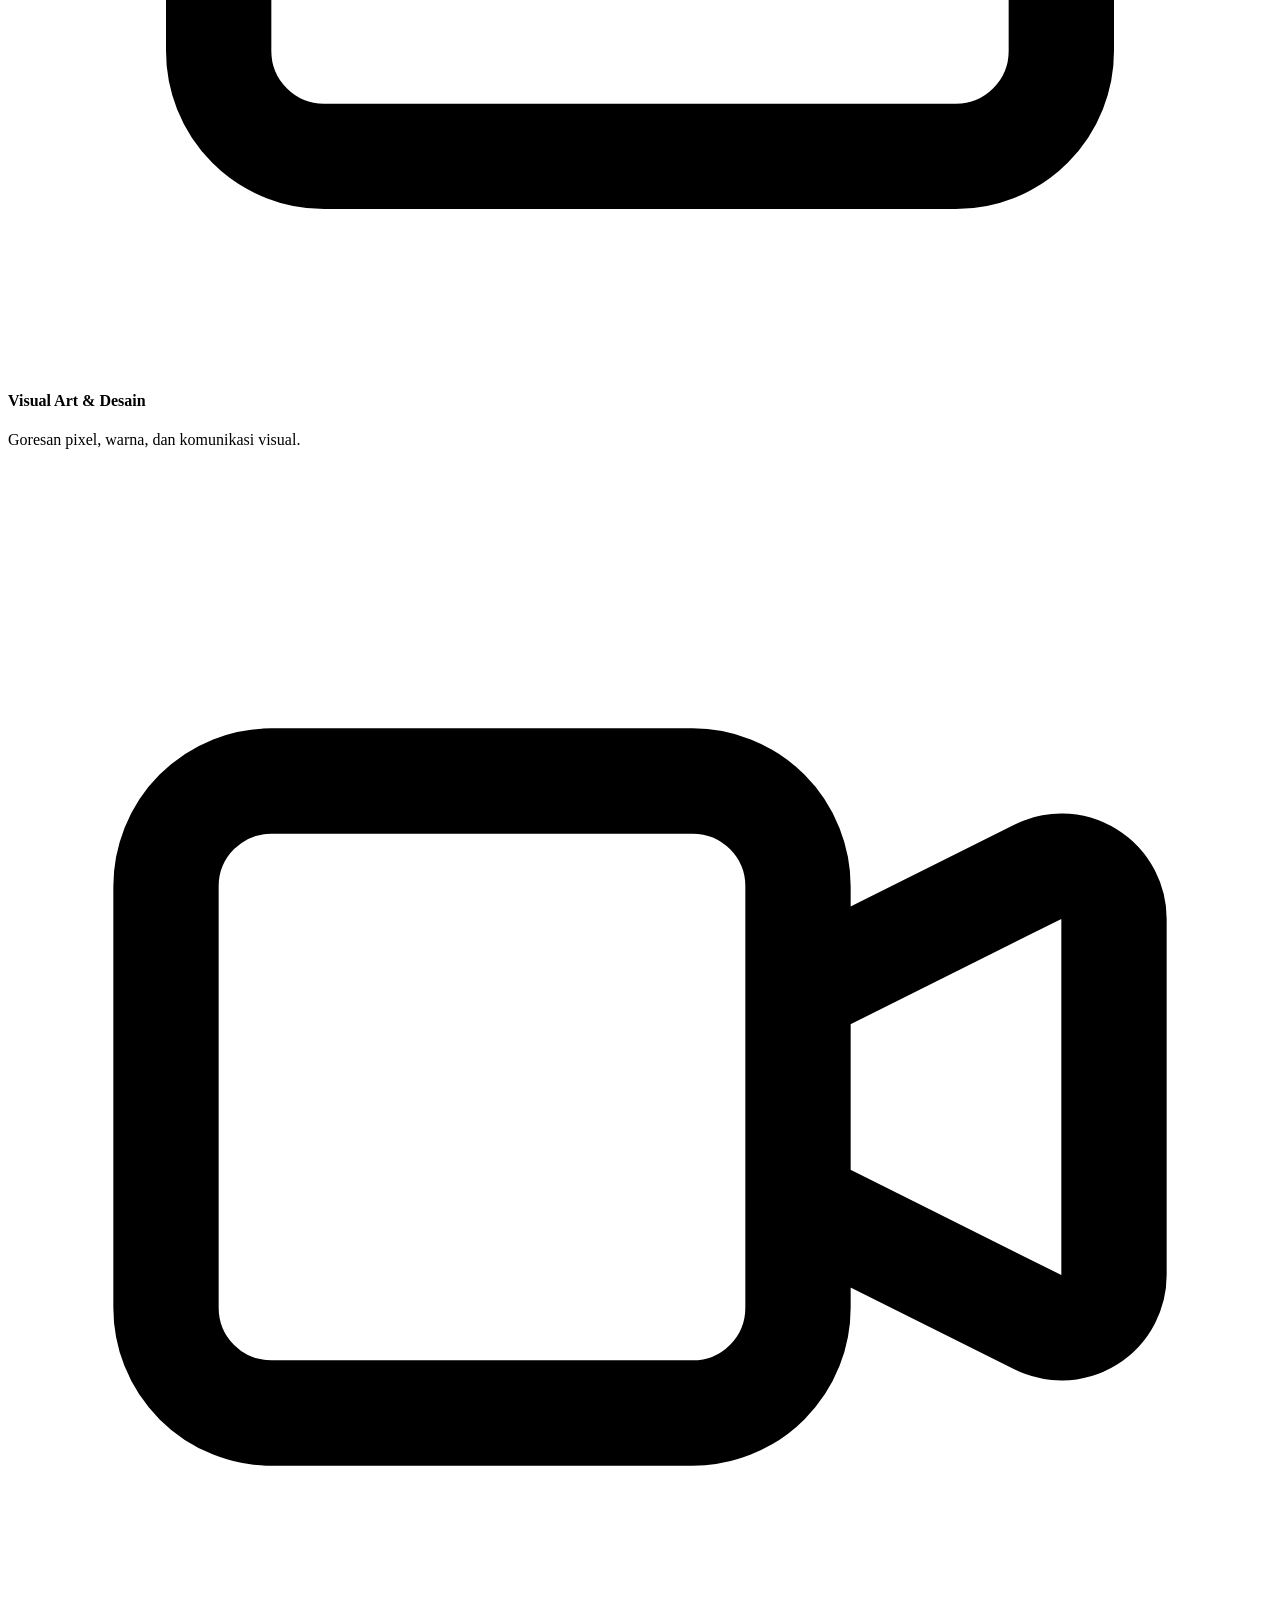
==== commit 3ceb0587: "change" ====
--- a/Art_Gallery.html
+++ b/Art_Gallery.html
@@ -2,7 +2,7 @@
 <html lang="id" class="scroll-smooth">
 <head>
     <meta charset="UTF-8">
-    <meta name="viewport" content="width=device-width, initial-scale=1.0">
+    <meta name="viewport" content="width=device-width, initial-scale=1.0, maximum-scale=1.0, user-scalable=no">
     <title>Art Gallery - Dapur Seni FST UIN Jakarta</title>
     
     <link rel="icon" type="image/png" href="LOGO DS FIX.png">
@@ -29,11 +29,11 @@
         .hide-scrollbar { -ms-overflow-style: none; scrollbar-width: none; }
     </style>
 </head>
-<body class="bg-[#FCF8F1] text-gray-800 font-sans antialiased overflow-x-hidden">
+<body class="bg-[#FCF8F1] text-gray-800 font-sans antialiased overflow-x-hidden w-full relative">
 
     <header class="pointer-events-none">
         <div class="fixed top-6 left-6 z-40 pointer-events-auto">
-            <a href="#home" class="flex items-center gap-3 bg-white/90 backdrop-blur-md px-4 py-2 rounded-full shadow-md hover:shadow-lg hover:-translate-y-1 transition-all border border-gray-100">
+            <a href="index.html" class="flex items-center gap-3 bg-white/90 backdrop-blur-md px-4 py-2 rounded-full shadow-md hover:shadow-lg hover:-translate-y-1 transition-all border border-gray-100">
                 <img src="LOGO DS FIX.png" alt="Logo Dapur Seni" class="h-8 rounded-full">
                 <div class="flex font-bold lowercase leading-none tracking-tight">
                     <span class="text-red-600 text-sm">dapur</span><span class="text-blue-600 text-sm">seni</span>
@@ -42,37 +42,29 @@
         </div>
 
         <nav class="hidden md:flex pointer-events-auto fixed top-6 left-1/2 -translate-x-1/2 z-40 bg-white/90 backdrop-blur-md shadow-xl border border-gray-100 px-8 py-3 rounded-full items-center gap-10 transition-all">
-            <a href="#home" class="group relative text-dsMustard transition-all hover:scale-110">
+            <a href="index.html" class="group relative text-gray-400 hover:text-dsMustard transition-all hover:scale-110">
                 <svg class="w-6 h-6" fill="none" stroke="currentColor" stroke-width="2" viewBox="0 0 24 24"><path stroke-linecap="round" stroke-linejoin="round" d="M3 12l2-2m0 0l7-7 7 7M5 10v10a1 1 0 001 1h3m10-11l2 2m-2-2v10a1 1 0 01-1 1h-3m-6 0a1 1 0 001-1v-4a1 1 0 011-1h2a1 1 0 011 1v4a1 1 0 001 1m-6 0h6"></path></svg>
                 <span class="absolute -bottom-10 left-1/2 -translate-x-1/2 bg-dsDark text-white text-[10px] font-bold px-3 py-1 rounded-full opacity-0 group-hover:opacity-100 transition-opacity whitespace-nowrap">Beranda</span>
             </a>
             <a href="profil.html" class="group relative text-gray-400 hover:text-dsMaroon transition-all hover:scale-110">
-                <svg class="w-6 h-6" fill="none" stroke="currentColor" stroke-width="2" viewBox="0 0 24 24"><path stroke-linecap="round" stroke-linejoin="round" d="M13 16h-1v-4h-1m1-4h.01M21 12a9 9 0 11-18 0 9 9 0 0118 0z"></path></svg>
+                <svg class="w-6 h-6" fill="none" stroke="currentColor" stroke-width="2" viewBox="0 0 24 24"><path stroke-linecap="round" stroke-linejoin="round" d="M15.362 5.214A8.252 8.252 0 0112 21 8.25 8.25 0 016.038 7.048 8.287 8.287 0 009 9.601a8.983 8.983 0 013.361-6.866 8.281 8.281 0 003 2.48z"></path><path stroke-linecap="round" stroke-linejoin="round" d="M12 18a3.75 3.75 0 00.495-7.467 5.99 5.99 0 00-1.925 3.546 5.974 5.974 0 01-2.133-1A3.75 3.75 0 0012 18z"></path></svg>
                 <span class="absolute -bottom-10 left-1/2 -translate-x-1/2 bg-dsDark text-white text-[10px] font-bold px-3 py-1 rounded-full opacity-0 group-hover:opacity-100 transition-opacity whitespace-nowrap">Profil</span>
             </a>
-            <a href="Art_Gallery.html" class="group relative text-gray-400 hover:text-dsTeal transition-all hover:scale-110">
-                <svg class="w-6 h-6" fill="none" stroke="currentColor" stroke-width="2" viewBox="0 0 24 24"><path stroke-linecap="round" stroke-linejoin="round" d="M9.53 16.122a3 3 0 00-5.78 1.128 2.25 2.25 0 01-2.4 2.245 4.5 4.5 0 008.4-2.245c0-.399-.078-.78-.22-1.128zm0 0a15.998 15.998 0 003.388-1.62m-5.043-.025a15.994 15.994 0 011.622-3.395m3.42 3.42a15.995 15.995 0 004.764-4.648l3.876-5.814a1.151 1.151 0 00-1.597-1.597L14.146 6.32a15.996 15.996 0 00-4.649 4.763m3.42 3.42a6.776 6.776 0 00-3.42-3.42"></path></svg>
-                <span class="absolute -bottom-10 left-1/2 -translate-x-1/2 bg-dsDark text-white text-[10px] font-bold px-3 py-1 rounded-full opacity-0 group-hover:opacity-100 transition-opacity w-max">Divisi & Galeri</span>
+            <a href="Art_Gallery.html" class="group relative text-dsTeal transition-all scale-110">
+                <svg class="w-6 h-6" fill="none" stroke="currentColor" stroke-width="2" viewBox="0 0 24 24"><path stroke-linecap="round" stroke-linejoin="round" d="M4 16l4.586-4.586a2 2 0 012.828 0L16 16m-2-2l1.586-1.586a2 2 0 012.828 0L20 14m-6-6h.01M6 20h12a2 2 0 002-2V6a2 2 0 00-2-2H6a2 2 0 00-2 2v12a2 2 0 002 2z"></path></svg>
+                <span class="absolute -bottom-10 left-1/2 -translate-x-1/2 bg-dsDark text-white text-[10px] font-bold px-3 py-1 rounded-full opacity-0 group-hover:opacity-100 transition-opacity w-max whitespace-nowrap">Divisi & Galeri</span>
             </a>
-            <a href="#kontak" class="group relative text-gray-400 hover:text-dsMaroon transition-all hover:scale-110">
+            <a href="index.html#kontak" class="group relative text-gray-400 hover:text-dsMaroon transition-all hover:scale-110">
                 <svg class="w-6 h-6" fill="none" stroke="currentColor" stroke-width="2" viewBox="0 0 24 24"><path stroke-linecap="round" stroke-linejoin="round" d="M3 8l7.89 5.26a2 2 0 002.22 0L21 8M5 19h14a2 2 0 002-2V7a2 2 0 00-2-2H5a2 2 0 00-2 2v10a2 2 0 002 2z"></path></svg>
                 <span class="absolute -bottom-10 left-1/2 -translate-x-1/2 bg-dsDark text-white text-[10px] font-bold px-3 py-1 rounded-full opacity-0 group-hover:opacity-100 transition-opacity whitespace-nowrap">Kontak</span>
             </a>
         </nav>
 
-        <nav class="md:hidden pointer-events-auto fixed bottom-6 left-6 right-6 z-40 bg-white/90 backdrop-blur-md shadow-2xl border border-gray-100 px-6 py-4 rounded-3xl flex justify-between items-center">
-            <a href="#home" class="text-dsMustard"><svg class="w-6 h-6" fill="none" stroke="currentColor" stroke-width="2" viewBox="0 0 24 24"><path stroke-linecap="round" stroke-linejoin="round" d="M3 12l2-2m0 0l7-7 7 7M5 10v10a1 1 0 001 1h3m10-11l2 2m-2-2v10a1 1 0 01-1 1h-3m-6 0a1 1 0 001-1v-4a1 1 0 011-1h2a1 1 0 011 1v4a1 1 0 001 1m-6 0h6"></path></svg></a>
-            <a href="profil.html" class="text-gray-400 hover:text-dsMaroon"><svg class="w-6 h-6" fill="none" stroke="currentColor" stroke-width="2" viewBox="0 0 24 24"><path stroke-linecap="round" stroke-linejoin="round" d="M13 16h-1v-4h-1m1-4h.01M21 12a9 9 0 11-18 0 9 9 0 0118 0z"></path></svg></a>
-            <a href="Art_Gallery.html" class="text-gray-400 hover:text-dsTeal"><svg class="w-6 h-6" fill="none" stroke="currentColor" stroke-width="2" viewBox="0 0 24 24"><path stroke-linecap="round" stroke-linejoin="round" d="M9.53 16.122a3 3 0 00-5.78 1.128 2.25 2.25 0 01-2.4 2.245 4.5 4.5 0 008.4-2.245c0-.399-.078-.78-.22-1.128zm0 0a15.998 15.998 0 003.388-1.62m-5.043-.025a15.994 15.994 0 011.622-3.395m3.42 3.42a15.995 15.995 0 004.764-4.648l3.876-5.814a1.151 1.151 0 00-1.597-1.597L14.146 6.32a15.996 15.996 0 00-4.649 4.763m3.42 3.42a6.776 6.776 0 00-3.42-3.42"></path></svg></a>
-            <a href="#kontak" class="text-gray-400 hover:text-dsMaroon"><svg class="w-6 h-6" fill="none" stroke="currentColor" stroke-width="2" viewBox="0 0 24 24"><path stroke-linecap="round" stroke-linejoin="round" d="M3 8l7.89 5.26a2 2 0 002.22 0L21 8M5 19h14a2 2 0 002-2V7a2 2 0 00-2-2H5a2 2 0 00-2 2v10a2 2 0 002 2z"></path></svg></a>
-        </nav>
-    </header>
-
-       <nav class="md:hidden pointer-events-auto fixed bottom-6 left-4 right-4 z-40 bg-white/90 backdrop-blur-md shadow-2xl border border-gray-100 px-8 py-5 rounded-[2rem] flex justify-between items-center">
-            <a href="#home" class="text-dsMustard hover:scale-110 transition-transform"><svg class="w-7 h-7 sm:w-8 sm:h-8" fill="none" stroke="currentColor" stroke-width="2" viewBox="0 0 24 24"><path stroke-linecap="round" stroke-linejoin="round" d="M3 12l2-2m0 0l7-7 7 7M5 10v10a1 1 0 001 1h3m10-11l2 2m-2-2v10a1 1 0 01-1 1h-3m-6 0a1 1 0 001-1v-4a1 1 0 011-1h2a1 1 0 011 1v4a1 1 0 001 1m-6 0h6"></path></svg></a>
-            <a href="profil.html" class="text-gray-400 hover:text-dsMaroon hover:scale-110 transition-transform"><svg class="w-7 h-7 sm:w-8 sm:h-8" fill="none" stroke="currentColor" stroke-width="2" viewBox="0 0 24 24"><path stroke-linecap="round" stroke-linejoin="round" d="M13 16h-1v-4h-1m1-4h.01M21 12a9 9 0 11-18 0 9 9 0 0118 0z"></path></svg></a>
-            <a href="Art_Gallery.html" class="text-gray-400 hover:text-dsTeal hover:scale-110 transition-transform"><svg class="w-7 h-7 sm:w-8 sm:h-8" fill="none" stroke="currentColor" stroke-width="2" viewBox="0 0 24 24"><path stroke-linecap="round" stroke-linejoin="round" d="M9.53 16.122a3 3 0 00-5.78 1.128 2.25 2.25 0 01-2.4 2.245 4.5 4.5 0 008.4-2.245c0-.399-.078-.78-.22-1.128zm0 0a15.998 15.998 0 003.388-1.62m-5.043-.025a15.994 15.994 0 011.622-3.395m3.42 3.42a15.995 15.995 0 004.764-4.648l3.876-5.814a1.151 1.151 0 00-1.597-1.597L14.146 6.32a15.996 15.996 0 00-4.649 4.763m3.42 3.42a6.776 6.776 0 00-3.42-3.42"></path></svg></a>
-            <a href="#kontak" class="text-gray-400 hover:text-dsMaroon hover:scale-110 transition-transform"><svg class="w-7 h-7 sm:w-8 sm:h-8" fill="none" stroke="currentColor" stroke-width="2" viewBox="0 0 24 24"><path stroke-linecap="round" stroke-linejoin="round" d="M3 8l7.89 5.26a2 2 0 002.22 0L21 8M5 19h14a2 2 0 002-2V7a2 2 0 00-2-2H5a2 2 0 00-2 2v10a2 2 0 002 2z"></path></svg></a>
+        <nav class="md:hidden pointer-events-auto fixed bottom-6 left-4 right-4 z-40 bg-white/90 backdrop-blur-md shadow-2xl border border-gray-100 px-8 py-5 rounded-[2rem] flex justify-between items-center">
+            <a href="index.html" class="text-gray-400 hover:text-dsMustard hover:scale-110 transition-transform"><svg class="w-8 h-8" fill="none" stroke="currentColor" stroke-width="2" viewBox="0 0 24 24"><path stroke-linecap="round" stroke-linejoin="round" d="M3 12l2-2m0 0l7-7 7 7M5 10v10a1 1 0 001 1h3m10-11l2 2m-2-2v10a1 1 0 01-1 1h-3m-6 0a1 1 0 001-1v-4a1 1 0 011-1h2a1 1 0 011 1v4a1 1 0 001 1m-6 0h6"></path></svg></a>
+            <a href="profil.html" class="text-gray-400 hover:text-dsMaroon hover:scale-110 transition-transform"><svg class="w-8 h-8" fill="none" stroke="currentColor" stroke-width="2" viewBox="0 0 24 24"><path stroke-linecap="round" stroke-linejoin="round" d="M13 16h-1v-4h-1m1-4h.01M21 12a9 9 0 11-18 0 9 9 0 0118 0z"></path></svg></a>
+            <a href="Art_Gallery.html" class="text-dsTeal hover:scale-110 transition-transform"><svg class="w-8 h-8" fill="none" stroke="currentColor" stroke-width="2" viewBox="0 0 24 24"><path stroke-linecap="round" stroke-linejoin="round" d="M9.53 16.122a3 3 0 00-5.78 1.128 2.25 2.25 0 01-2.4 2.245 4.5 4.5 0 008.4-2.245c0-.399-.078-.78-.22-1.128zm0 0a15.998 15.998 0 003.388-1.62m-5.043-.025a15.994 15.994 0 011.622-3.395m3.42 3.42a15.995 15.995 0 004.764-4.648l3.876-5.814a1.151 1.151 0 00-1.597-1.597L14.146 6.32a15.996 15.996 0 00-4.649 4.763m3.42 3.42a6.776 6.776 0 00-3.42-3.42"></path></svg></a>
+            <a href="index.html#kontak" class="text-gray-400 hover:text-dsMaroon hover:scale-110 transition-transform"><svg class="w-8 h-8" fill="none" stroke="currentColor" stroke-width="2" viewBox="0 0 24 24"><path stroke-linecap="round" stroke-linejoin="round" d="M3 8l7.89 5.26a2 2 0 002.22 0L21 8M5 19h14a2 2 0 002-2V7a2 2 0 00-2-2H5a2 2 0 00-2 2v10a2 2 0 002 2z"></path></svg></a>
         </nav>
     </header>
 
@@ -82,13 +74,13 @@
             <span class="text-dsTeal font-bold tracking-widest uppercase text-xs mb-2 block italic">Eksplorasi & Mahakarya</span>
             <h1 class="text-5xl md:text-7xl font-black text-gray-900 uppercase italic tracking-tighter mb-6">THE <span class="text-dsTeal">ART</span> GALLERY</h1>
             <div class="w-24 h-1 bg-dsTeal mx-auto mb-6"></div>
-            <p class="text-gray-600 max-w-2xl mx-auto font-medium">Geser kartu di bawah ini dan klik untuk menyaring mahakarya berdasarkan divisi.</p>
+            <p class="text-gray-600 max-w-2xl mx-auto font-medium text-sm md:text-base">Geser kartu di bawah ini dan klik untuk menyaring mahakarya berdasarkan divisi.</p>
         </div>
 
         <div class="relative w-full overflow-hidden mb-16" data-aos="fade-up" data-aos-delay="100">
-            <div id="divisi-slider" class="flex overflow-x-auto hide-scrollbar gap-6 pb-8 pt-4 px-4 md:px-12 cursor-grab active:cursor-grabbing w-full">
+            <div id="divisi-slider" class="flex overflow-x-auto hide-scrollbar gap-6 pb-8 pt-4 px-4 cursor-grab active:cursor-grabbing w-full">
                 
-                <div data-filter="all" class="divisi-btn shrink-0 w-[75vw] md:w-[320px] bg-white p-8 rounded-[2.5rem] shadow-md border-4 border-dsDark ring-4 ring-dsDark/20 flex flex-col hover:shadow-2xl transition-all duration-300 select-none cursor-pointer group">
+                <div data-filter="all" class="divisi-btn shrink-0 w-[85vw] sm:w-[60vw] md:w-[320px] bg-white p-8 rounded-[2.5rem] shadow-md border-4 border-dsDark ring-4 ring-dsDark/20 flex flex-col hover:shadow-2xl transition-all duration-300 select-none cursor-pointer group">
                     <div class="w-14 h-14 bg-dsDark rounded-full flex items-center justify-center text-white mb-6 pointer-events-none group-hover:scale-110 transition-transform">
                         <svg class="w-7 h-7" fill="none" stroke="currentColor" stroke-width="2" viewBox="0 0 24 24"><path stroke-linecap="round" stroke-linejoin="round" d="M4 6a2 2 0 012-2h2a2 2 0 012 2v2a2 2 0 01-2 2H6a2 2 0 01-2-2V6zM14 6a2 2 0 012-2h2a2 2 0 012 2v2a2 2 0 01-2 2h-2a2 2 0 01-2-2V6zM4 16a2 2 0 012-2h2a2 2 0 012 2v2a2 2 0 01-2 2H6a2 2 0 01-2-2v-2zM14 16a2 2 0 012-2h2a2 2 0 012 2v2a2 2 0 01-2 2h-2a2 2 0 01-2-2v-2z"></path></svg>
                     </div>
@@ -96,7 +88,7 @@
                     <p class="text-gray-500 text-sm leading-relaxed mb-4 pointer-events-none">Tampilkan seluruh mahakarya Dapur Seni.</p>
                 </div>
 
-                <div data-filter="musik" class="divisi-btn shrink-0 w-[75vw] md:w-[320px] bg-white p-8 rounded-[2.5rem] shadow-md border-4 border-transparent hover:border-dsMustard flex flex-col hover:shadow-2xl transition-all duration-300 select-none cursor-pointer group">
+                <div data-filter="musik" class="divisi-btn shrink-0 w-[85vw] sm:w-[60vw] md:w-[320px] bg-white p-8 rounded-[2.5rem] shadow-md border-4 border-transparent hover:border-dsMustard flex flex-col hover:shadow-2xl transition-all duration-300 select-none cursor-pointer group">
                     <div class="w-14 h-14 bg-dsMustard rounded-full flex items-center justify-center text-white mb-6 pointer-events-none group-hover:scale-110 transition-transform">
                         <svg class="w-7 h-7" fill="none" stroke="currentColor" stroke-width="2" viewBox="0 0 24 24"><path stroke-linecap="round" stroke-linejoin="round" d="M9 19V6l12-3v13M9 19c0 1.105-1.343 2-3 2s-3-.895-3-2 1.343-2 3-2 3 .895 3 2zm12-3c0 1.105-1.343 2-3 2s-3-.895-3-2 1.343-2 3-2 3 .895 3 2zM9 10l12-3"></path></svg>
                     </div>
@@ -104,7 +96,7 @@
                     <p class="text-gray-500 text-sm leading-relaxed mb-4 pointer-events-none">Eksperimen nada, harmoni, akustik & digital.</p>
                 </div>
 
-                <div data-filter="desain" class="divisi-btn shrink-0 w-[75vw] md:w-[320px] bg-white p-8 rounded-[2.5rem] shadow-md border-4 border-transparent hover:border-dsMaroon flex flex-col hover:shadow-2xl transition-all duration-300 select-none cursor-pointer group">
+                <div data-filter="desain" class="divisi-btn shrink-0 w-[85vw] sm:w-[60vw] md:w-[320px] bg-white p-8 rounded-[2.5rem] shadow-md border-4 border-transparent hover:border-dsMaroon flex flex-col hover:shadow-2xl transition-all duration-300 select-none cursor-pointer group">
                     <div class="w-14 h-14 bg-dsMaroon rounded-full flex items-center justify-center text-white mb-6 pointer-events-none group-hover:scale-110 transition-transform">
                         <svg class="w-7 h-7" fill="none" stroke="currentColor" stroke-width="2" viewBox="0 0 24 24"><path stroke-linecap="round" stroke-linejoin="round" d="M4 16l4.586-4.586a2 2 0 012.828 0L16 16m-2-2l1.586-1.586a2 2 0 012.828 0L20 14m-6-6h.01M6 20h12a2 2 0 002-2V6a2 2 0 00-2-2H6a2 2 0 00-2 2v12a2 2 0 002 2z"></path></svg>
                     </div>
@@ -112,7 +104,7 @@
                     <p class="text-gray-500 text-sm leading-relaxed mb-4 pointer-events-none">Goresan pixel, warna, dan komunikasi visual.</p>
                 </div>
 
-                <div data-filter="sinematografi" class="divisi-btn shrink-0 w-[75vw] md:w-[320px] bg-white p-8 rounded-[2.5rem] shadow-md border-4 border-transparent hover:border-dsTeal flex flex-col hover:shadow-2xl transition-all duration-300 select-none cursor-pointer group">
+                <div data-filter="sinematografi" class="divisi-btn shrink-0 w-[85vw] sm:w-[60vw] md:w-[320px] bg-white p-8 rounded-[2.5rem] shadow-md border-4 border-transparent hover:border-dsTeal flex flex-col hover:shadow-2xl transition-all duration-300 select-none cursor-pointer group">
                     <div class="w-14 h-14 bg-dsTeal rounded-full flex items-center justify-center text-white mb-6 pointer-events-none group-hover:scale-110 transition-transform">
                         <svg class="w-7 h-7" fill="none" stroke="currentColor" stroke-width="2" viewBox="0 0 24 24"><path stroke-linecap="round" stroke-linejoin="round" d="M15 10l4.553-2.276A1 1 0 0121 8.618v6.764a1 1 0 01-1.447.894L15 14M5 18h8a2 2 0 002-2V8a2 2 0 00-2-2H5a2 2 0 00-2 2v8a2 2 0 002 2z"></path></svg>
                     </div>
@@ -120,7 +112,7 @@
                     <p class="text-gray-500 text-sm leading-relaxed mb-4 pointer-events-none">Menangkap momen melalui lensa dan narasi.</p>
                 </div>
 
-                <div data-filter="labstudio" class="divisi-btn shrink-0 w-[75vw] md:w-[320px] bg-white p-8 rounded-[2.5rem] shadow-md border-4 border-transparent hover:border-gray-600 flex flex-col hover:shadow-2xl transition-all duration-300 select-none cursor-pointer group">
+                <div data-filter="labstudio" class="divisi-btn shrink-0 w-[85vw] sm:w-[60vw] md:w-[320px] bg-white p-8 rounded-[2.5rem] shadow-md border-4 border-transparent hover:border-gray-600 flex flex-col hover:shadow-2xl transition-all duration-300 select-none cursor-pointer group">
                     <div class="w-14 h-14 bg-gray-600 rounded-full flex items-center justify-center text-white mb-6 pointer-events-none group-hover:scale-110 transition-transform">
                         <svg class="w-7 h-7" fill="none" stroke="currentColor" stroke-width="2" viewBox="0 0 24 24"><path stroke-linecap="round" stroke-linejoin="round" d="M9 19V6l12-3v13M9 19c0 1.105-1.343 2-3 2s-3-.895-3-2 1.343-2 3-2 3 .895 3 2zm12-3c0 1.105-1.343 2-3 2s-3-.895-3-2 1.343-2 3-2 3 .895 3 2zM9 10l12-3"></path></svg>
                     </div>
@@ -128,7 +120,7 @@
                     <p class="text-gray-500 text-sm leading-relaxed mb-4 pointer-events-none">Pusat eksperimen visual & tata suara pementasan.</p>
                 </div>
 
-                <div data-filter="manajemen" class="divisi-btn shrink-0 w-[75vw] md:w-[320px] bg-white p-8 rounded-[2.5rem] shadow-md border-4 border-transparent hover:border-gray-800 flex flex-col hover:shadow-2xl transition-all duration-300 select-none cursor-pointer group">
+                <div data-filter="manajemen" class="divisi-btn shrink-0 w-[85vw] sm:w-[60vw] md:w-[320px] bg-white p-8 rounded-[2.5rem] shadow-md border-4 border-transparent hover:border-gray-800 flex flex-col hover:shadow-2xl transition-all duration-300 select-none cursor-pointer group">
                     <div class="w-14 h-14 bg-gray-800 rounded-full flex items-center justify-center text-white mb-6 pointer-events-none group-hover:scale-110 transition-transform">
                         <svg class="w-7 h-7" fill="none" stroke="currentColor" stroke-width="2" viewBox="0 0 24 24"><path stroke-linecap="round" stroke-linejoin="round" d="M19 21V5a2 2 0 00-2-2H7a2 2 0 00-2 2v16m14 0h2m-2 0h-5m-9 0H3m2 0h5M9 7h1m-1 4h1m4-4h1m-1 4h1m-5 10v-5a1 1 0 011-1h2a1 1 0 011 1v5m-4 0h4"></path></svg>
                     </div>
@@ -141,7 +133,7 @@
         </div>
         <div class="px-6 max-w-7xl mx-auto" id="galeri-container">
             <div class="flex items-center gap-4 mb-10">
-                <h3 class="text-2xl md:text-3xl font-bold text-gray-800">Karya: <span id="judul-galeri" class="text-dsDark">Semua Divisi</span></h3>
+                <h3 class="text-2xl md:text-3xl font-bold text-gray-800 whitespace-nowrap">Karya: <span id="judul-galeri" class="text-dsDark">Semua Divisi</span></h3>
                 <div class="flex-1 h-px bg-gray-300"></div>
             </div>
 
@@ -149,49 +141,49 @@
                 
                 <div data-aos="zoom-in" data-src="https://images.unsplash.com/photo-1511671782779-c97d3d27a1d4?q=80&w=1600" data-title="Panggung Harmoni" data-category="Musik" class="gallery-item musik relative group overflow-hidden rounded-[2.5rem] cursor-pointer break-inside-avoid shadow-lg gallery-item-trigger">
                     <img src="https://images.unsplash.com/photo-1511671782779-c97d3d27a1d4?q=80&w=800&auto=format&fit=crop" class="w-full grayscale group-hover:grayscale-0 transition-all duration-700 pointer-events-none">
-                    <div class="absolute inset-0 bg-gradient-to-t from-black/90 via-black/30 to-transparent opacity-0 group-hover:opacity-100 transition-opacity flex flex-col justify-end p-8 border-l-4 border-dsMustard pointer-events-none">
+                    <div class="absolute inset-0 bg-gradient-to-t from-black/90 via-black/30 to-transparent opacity-0 group-hover:opacity-100 transition-opacity flex flex-col justify-end p-6 md:p-8 border-l-4 border-dsMustard pointer-events-none">
                         <span class="text-dsMustard font-bold text-xs uppercase mb-1 tracking-widest">Musik</span>
-                        <h3 class="text-white font-bold text-xl leading-tight">Panggung Harmoni</h3>
+                        <h3 class="text-white font-bold text-lg md:text-xl leading-tight">Panggung Harmoni</h3>
                     </div>
                 </div>
 
                 <div data-aos="zoom-in" data-src="https://images.unsplash.com/photo-1547891654-e66ed7ebb968?q=80&w=1600" data-title="Karya Kanvas Digital" data-category="Visual Art & Desain" class="gallery-item desain relative group overflow-hidden rounded-[2.5rem] cursor-pointer break-inside-avoid shadow-lg gallery-item-trigger">
                     <img src="https://images.unsplash.com/photo-1547891654-e66ed7ebb968?q=80&w=800&auto=format&fit=crop" class="w-full grayscale group-hover:grayscale-0 transition-all duration-700 pointer-events-none">
-                    <div class="absolute inset-0 bg-gradient-to-t from-black/90 via-black/30 to-transparent opacity-0 group-hover:opacity-100 transition-opacity flex flex-col justify-end p-8 border-l-4 border-dsMaroon pointer-events-none">
+                    <div class="absolute inset-0 bg-gradient-to-t from-black/90 via-black/30 to-transparent opacity-0 group-hover:opacity-100 transition-opacity flex flex-col justify-end p-6 md:p-8 border-l-4 border-dsMaroon pointer-events-none">
                         <span class="text-dsMaroon font-bold text-xs uppercase mb-1 tracking-widest">Visual Art</span>
-                        <h3 class="text-white font-bold text-xl leading-tight">Karya Kanvas Digital</h3>
+                        <h3 class="text-white font-bold text-lg md:text-xl leading-tight">Karya Kanvas Digital</h3>
                     </div>
                 </div>
 
                 <div data-aos="zoom-in" data-src="https://images.unsplash.com/photo-1598899134739-24c46f58b8c0?q=80&w=1600" data-title="Behind the Scenes Film" data-category="Sinematografi" class="gallery-item sinematografi relative group overflow-hidden rounded-[2.5rem] cursor-pointer break-inside-avoid shadow-lg gallery-item-trigger">
                     <img src="https://images.unsplash.com/photo-1598899134739-24c46f58b8c0?q=80&w=800&auto=format&fit=crop" class="w-full grayscale group-hover:grayscale-0 transition-all duration-700 pointer-events-none">
-                    <div class="absolute inset-0 bg-gradient-to-t from-black/90 via-black/30 to-transparent opacity-0 group-hover:opacity-100 transition-opacity flex flex-col justify-end p-8 border-l-4 border-dsTeal pointer-events-none">
+                    <div class="absolute inset-0 bg-gradient-to-t from-black/90 via-black/30 to-transparent opacity-0 group-hover:opacity-100 transition-opacity flex flex-col justify-end p-6 md:p-8 border-l-4 border-dsTeal pointer-events-none">
                         <span class="text-dsTeal font-bold text-xs uppercase mb-1 tracking-widest">Sinematografi</span>
-                        <h3 class="text-white font-bold text-xl leading-tight">Behind the Scenes Film</h3>
+                        <h3 class="text-white font-bold text-lg md:text-xl leading-tight">Behind the Scenes Film</h3>
                     </div>
                 </div>
 
                 <div data-aos="zoom-in" data-src="https://images.unsplash.com/photo-1598488035139-bdbb2231ce04?q=80&w=1600" data-title="Sesi Rekaman & Mixing" data-category="Labstudio" class="gallery-item labstudio relative group overflow-hidden rounded-[2.5rem] cursor-pointer break-inside-avoid shadow-lg gallery-item-trigger">
                     <img src="https://images.unsplash.com/photo-1598488035139-bdbb2231ce04?q=80&w=800&auto=format&fit=crop" class="w-full grayscale group-hover:grayscale-0 transition-all duration-700 pointer-events-none">
-                    <div class="absolute inset-0 bg-gradient-to-t from-black/90 via-black/30 to-transparent opacity-0 group-hover:opacity-100 transition-opacity flex flex-col justify-end p-8 border-l-4 border-gray-600 pointer-events-none">
+                    <div class="absolute inset-0 bg-gradient-to-t from-black/90 via-black/30 to-transparent opacity-0 group-hover:opacity-100 transition-opacity flex flex-col justify-end p-6 md:p-8 border-l-4 border-gray-400 pointer-events-none">
                         <span class="text-gray-300 font-bold text-xs uppercase mb-1 tracking-widest">Labstudio</span>
-                        <h3 class="text-white font-bold text-xl leading-tight">Sesi Rekaman & Mixing</h3>
+                        <h3 class="text-white font-bold text-lg md:text-xl leading-tight">Sesi Rekaman & Mixing</h3>
                     </div>
                 </div>
 
                 <div data-aos="zoom-in" data-src="https://images.unsplash.com/photo-1515162816999-a0c47dc192f7?q=80&w=1600" data-title="Rapat Produksi Teater" data-category="Manajemen" class="gallery-item manajemen relative group overflow-hidden rounded-[2.5rem] cursor-pointer break-inside-avoid shadow-lg gallery-item-trigger">
                     <img src="https://images.unsplash.com/photo-1515162816999-a0c47dc192f7?q=80&w=800&auto=format&fit=crop" class="w-full grayscale group-hover:grayscale-0 transition-all duration-700 pointer-events-none">
-                    <div class="absolute inset-0 bg-gradient-to-t from-black/90 via-black/30 to-transparent opacity-0 group-hover:opacity-100 transition-opacity flex flex-col justify-end p-8 border-l-4 border-gray-800 pointer-events-none">
+                    <div class="absolute inset-0 bg-gradient-to-t from-black/90 via-black/30 to-transparent opacity-0 group-hover:opacity-100 transition-opacity flex flex-col justify-end p-6 md:p-8 border-l-4 border-gray-800 pointer-events-none">
                         <span class="text-gray-400 font-bold text-xs uppercase mb-1 tracking-widest">Manajemen</span>
-                        <h3 class="text-white font-bold text-xl leading-tight">Rapat Produksi Teater</h3>
+                        <h3 class="text-white font-bold text-lg md:text-xl leading-tight">Rapat Produksi Teater</h3>
                     </div>
                 </div>
 
                 <div data-aos="zoom-in" data-src="https://images.unsplash.com/photo-1511379938547-c1f69419868d?q=80&w=1600" data-title="Latihan Studio" data-category="Musik" class="gallery-item musik relative group overflow-hidden rounded-[2.5rem] cursor-pointer break-inside-avoid shadow-lg gallery-item-trigger">
                     <img src="https://images.unsplash.com/photo-1511379938547-c1f69419868d?q=80&w=800&auto=format&fit=crop" class="w-full grayscale group-hover:grayscale-0 transition-all duration-700 pointer-events-none">
-                    <div class="absolute inset-0 bg-gradient-to-t from-black/90 via-black/30 to-transparent opacity-0 group-hover:opacity-100 transition-opacity flex flex-col justify-end p-8 border-l-4 border-dsMustard pointer-events-none">
+                    <div class="absolute inset-0 bg-gradient-to-t from-black/90 via-black/30 to-transparent opacity-0 group-hover:opacity-100 transition-opacity flex flex-col justify-end p-6 md:p-8 border-l-4 border-dsMustard pointer-events-none">
                         <span class="text-dsMustard font-bold text-xs uppercase mb-1 tracking-widest">Musik</span>
-                        <h3 class="text-white font-bold text-xl leading-tight">Latihan Studio</h3>
+                        <h3 class="text-white font-bold text-lg md:text-xl leading-tight">Latihan Studio</h3>
                     </div>
                 </div>
 
@@ -200,12 +192,12 @@
 
     </main>
 
-    <footer data-aos="fade-up" class="bg-dsDark text-white py-12 text-center border-t-4 border-dsMustard mt-20">
+    <footer data-aos="fade-up" class="bg-dsDark text-white py-12 text-center border-t-4 border-dsMustard mt-20 pb-24 md:pb-12">
         <div class="max-w-4xl mx-auto px-6 flex flex-col items-center">
             <img src="LOGO DS FIX.png" alt="Logo Dapur Seni" class="h-16 mb-6 brightness-0 invert opacity-80 drop-shadow-md">
-            <h2 class="text-2xl font-bold mb-2">Dapur Seni FST</h2>
-            <p class="text-gray-400 text-sm mb-8">Wadah kreativitas mahasiswa FST UIN Jakarta.</p>
-            <div class="w-full border-t border-gray-800 pt-6 flex flex-col md:flex-row justify-between text-xs text-gray-500">
+            <h2 class="text-2xl font-bold mb-2 leading-none whitespace-nowrap">Dapur Seni FST</h2>
+            <p class="text-gray-400 text-sm mb-8 leading-relaxed">Wadah kreativitas mahasiswa FST UIN Jakarta.</p>
+            <div class="w-full border-t border-gray-800 pt-6 flex flex-col md:flex-row justify-between text-xs text-gray-500 gap-2">
                 <p>&copy; 2026 Dapur Seni FST UIN Jakarta.</p>
                 <p>Designed with passion using Tailwind CSS.</p>
             </div>
@@ -214,26 +206,26 @@
 
     <div id="lightbox" class="fixed inset-0 z-[100] flex items-center justify-center p-4 sm:p-6 md:p-10 transition-opacity duration-300 opacity-0 hidden" style="backdrop-filter: blur(8px);">
         <div id="lightbox-overlay" class="absolute inset-0 bg-black/90 cursor-pointer"></div>
-        <div class="relative z-10 max-w-6xl mx-auto w-full max-h-full flex flex-col items-center gap-6" id="lightbox-content">
-            <button id="lightbox-close" class="absolute -top-4 -right-4 md:top-2 md:right-2 z-20 bg-white/10 hover:bg-dsMaroon text-white p-3 rounded-full transition-colors backdrop-blur-sm shadow-xl">
+        <div class="relative z-10 max-w-6xl mx-auto w-full max-h-full flex flex-col items-center gap-4 md:gap-6" id="lightbox-content">
+            <button id="lightbox-close" class="absolute -top-12 md:-top-4 -right-2 md:right-2 z-20 bg-white/10 hover:bg-dsMaroon text-white p-3 rounded-full transition-colors backdrop-blur-sm shadow-xl">
                 <svg class="w-6 h-6" fill="none" stroke="currentColor" stroke-width="2.5" viewBox="0 0 24 24"><path stroke-linecap="round" stroke-linejoin="round" d="M6 18L18 6M6 6l12 12"></path></svg>
             </button>
             
-            <div class="relative w-full max-w-5xl h-[50vh] sm:h-[60vh] md:h-[70vh] rounded-[2.5rem] overflow-hidden flex items-center justify-center group shadow-2xl border-4 border-white">
+            <div class="relative w-full max-w-5xl h-[50vh] sm:h-[60vh] md:h-[70vh] rounded-[2rem] md:rounded-[2.5rem] overflow-hidden flex items-center justify-center group shadow-2xl border-2 md:border-4 border-white">
                 <img id="lightbox-img" src="" alt="Karya Seni" class="absolute inset-0 w-full h-full object-cover group-hover:scale-105 transition-transform duration-700">
                 <div class="absolute inset-0 bg-gradient-to-t from-black/70 via-black/10 to-transparent pointer-events-none"></div>
 
-                <button id="lightbox-prev" class="absolute left-4 top-1/2 -translate-y-1/2 bg-white/20 hover:bg-white text-gray-900 p-4 rounded-full transition-all backdrop-blur-md opacity-0 group-hover:opacity-100 shadow-lg scale-90 group-hover:scale-100">
-                    <svg class="w-7 h-7" fill="none" stroke="currentColor" stroke-width="3" viewBox="0 0 24 24"><path stroke-linecap="round" stroke-linejoin="round" d="M15 19l-7-7 7-7"></path></svg>
+                <button id="lightbox-prev" class="absolute left-2 md:left-4 top-1/2 -translate-y-1/2 bg-white/20 hover:bg-white text-gray-900 p-3 md:p-4 rounded-full transition-all backdrop-blur-md opacity-100 md:opacity-0 md:group-hover:opacity-100 shadow-lg scale-90 group-hover:scale-100">
+                    <svg class="w-6 h-6 md:w-7 md:h-7" fill="none" stroke="currentColor" stroke-width="3" viewBox="0 0 24 24"><path stroke-linecap="round" stroke-linejoin="round" d="M15 19l-7-7 7-7"></path></svg>
                 </button>
-                <button id="lightbox-next" class="absolute right-4 top-1/2 -translate-y-1/2 bg-white/20 hover:bg-white text-gray-900 p-4 rounded-full transition-all backdrop-blur-md opacity-0 group-hover:opacity-100 shadow-lg scale-90 group-hover:scale-100">
-                    <svg class="w-7 h-7" fill="none" stroke="currentColor" stroke-width="3" viewBox="0 0 24 24"><path stroke-linecap="round" stroke-linejoin="round" d="M9 19l7-7-7-7"></path></svg>
+                <button id="lightbox-next" class="absolute right-2 md:right-4 top-1/2 -translate-y-1/2 bg-white/20 hover:bg-white text-gray-900 p-3 md:p-4 rounded-full transition-all backdrop-blur-md opacity-100 md:opacity-0 md:group-hover:opacity-100 shadow-lg scale-90 group-hover:scale-100">
+                    <svg class="w-6 h-6 md:w-7 md:h-7" fill="none" stroke="currentColor" stroke-width="3" viewBox="0 0 24 24"><path stroke-linecap="round" stroke-linejoin="round" d="M9 19l7-7-7-7"></path></svg>
                 </button>
             </div>
             
-            <div class="text-center bg-white/10 backdrop-blur-md p-6 rounded-3xl w-max max-w-lg border border-white/20 shadow-xl">
-                <span id="lightbox-category" class="text-dsMustard font-bold text-sm uppercase mb-1 tracking-widest block leading-none">Kategori</span>
-                <h3 id="lightbox-title" class="text-white font-extrabold text-2xl leading-tight">Judul Karya</h3>
+            <div class="text-center bg-white/10 backdrop-blur-md p-4 md:p-6 rounded-2xl md:rounded-3xl w-max max-w-lg border border-white/20 shadow-xl">
+                <span id="lightbox-category" class="text-dsMustard font-bold text-xs md:text-sm uppercase mb-1 tracking-widest block leading-none">Kategori</span>
+                <h3 id="lightbox-title" class="text-white font-extrabold text-lg md:text-2xl leading-tight">Judul Karya</h3>
             </div>
         </div>
     </div>
@@ -243,7 +235,7 @@
         AOS.init({ duration: 800, once: true, offset: 50 });
 
         /* ======================================================== */
-        /* SCRIPT DRAG SLIDER FILTER (TANPA AUTO SCROLL) */
+        /* SCRIPT DRAG SLIDER FILTER (TIDAK ADA AUTO SCROLL) */
         /* ======================================================== */
         const slider = document.getElementById('divisi-slider');
         let isDown = false;
@@ -266,19 +258,17 @@
             slider.addEventListener('mouseup', () => {
                 isDown = false;
                 slider.classList.remove('active:cursor-grabbing');
-                // Kasih delay dikit biar kalau abis drag gak keitung klik
                 setTimeout(() => { isDraggingSlider = false; }, 50);
             });
             slider.addEventListener('mousemove', (e) => {
                 if (!isDown) return;
                 e.preventDefault();
-                isDraggingSlider = true; // Tandain kalau user lagi nge-drag
+                isDraggingSlider = true; 
                 const x = e.pageX - slider.offsetLeft;
                 const walk = (x - startX) * 2;
                 slider.scrollLeft = scrollLeft - walk;
             });
 
-            // Touch Support
             slider.addEventListener('touchstart', () => { isDraggingSlider = false; });
             slider.addEventListener('touchmove', () => { isDraggingSlider = true; });
         }
@@ -301,34 +291,25 @@
 
         divisiBtns.forEach(btn => {
             btn.addEventListener('click', (e) => {
-                // Jangan jalanin filter kalau user cuma mau geser slider
-                if(isDraggingSlider) {
-                    e.preventDefault(); 
-                    return; 
-                }
+                if(isDraggingSlider) { e.preventDefault(); return; }
 
                 const filterValue = btn.getAttribute('data-filter');
 
-                // Hapus style dari semua tombol
                 divisiBtns.forEach(b => {
                     const f = b.getAttribute('data-filter');
                     b.classList.remove('ring-4', configMap[f].ringClass, configMap[f].colorClass);
                     b.classList.add('border-transparent');
                 });
 
-                // Tambah style ke tombol yang aktif
                 btn.classList.remove('border-transparent');
                 btn.classList.add('ring-4', configMap[filterValue].ringClass, configMap[filterValue].colorClass);
                 
-                // Ubah Judul
                 judulGaleri.textContent = configMap[filterValue].name;
-                judulGaleri.className = `text-${configMap[filterValue].colorClass.replace('border-', '')}`;
-
-                // Filter Item Grid
+                judulGaleri.className = `text-${configMap[filterValue].colorClass.replace('border-', '')} whitespace-nowrap`;
+
                 galleryItems.forEach(item => {
                     if (filterValue === 'all' || item.classList.contains(filterValue)) {
                         item.style.display = 'block';
-                        // Trigger ulang AOS animation
                         item.classList.remove('aos-animate');
                         setTimeout(() => item.classList.add('aos-animate'), 50);
                     } else {
@@ -336,11 +317,9 @@
                     }
                 });
 
-                // Update Playlist Lightbox biar cuma nampilin foto yang lagi difilter
                 buildLightboxPlaylist();
             });
         });
-
 
         /* ======================================================== */
         /* SCRIPT LIGHTBOX KUSUS UNTUK ART GALLERY GRID */
@@ -353,7 +332,6 @@
         let galleryPlaylist = [];
         let currentPlaylistIndex = 0;
 
-        // Fungsi pintar: Kumpulin HANYA foto yang sedang tampil di layar
         function buildLightboxPlaylist() {
             galleryPlaylist = [];
             const visibleItems = Array.from(document.querySelectorAll('.gallery-item-trigger')).filter(item => item.style.display !== 'none');
@@ -368,10 +346,8 @@
             });
         }
 
-        // Jalankan saat pertama buka web
         buildLightboxPlaylist();
 
-        // Event Klik Buka Lightbox
         document.getElementById('gallery-grid').addEventListener('click', (e) => {
             const trigger = e.target.closest('.gallery-item-trigger');
             if (!trigger) return;
@@ -381,7 +357,6 @@
             openLightbox();
         });
 
-        // Ganti Isi Lightbox
         function updateLightboxContent() {
             const currentItem = galleryPlaylist[currentPlaylistIndex];
             if(!currentItem) return;
@@ -391,14 +366,11 @@
                 lightboxImg.src = currentItem.src;
                 lightboxTitle.textContent = currentItem.title;
                 lightboxCategory.textContent = currentItem.category;
-                
-                lightboxCategory.className = `text-sm uppercase mb-1 tracking-widest block font-bold leading-none ${getDivisiColor(currentItem.category)}`;
-                
+                lightboxCategory.className = `text-xs md:text-sm uppercase mb-1 tracking-widest block font-bold leading-none ${getDivisiColor(currentItem.category)}`;
                 lightboxImg.onload = () => lightboxImg.style.opacity = '1';
             }, 150);
         }
 
-        // Tentukan warna label Lightbox berdasarkan kategori
         function getDivisiColor(cat) {
             const c = cat.toLowerCase();
             if(c.includes('musik')) return 'text-dsMustard';
@@ -428,13 +400,11 @@
             updateLightboxContent();
         }
 
-        // Tombol Lightbox
         document.getElementById('lightbox-close').addEventListener('click', closeLightbox);
         document.getElementById('lightbox-overlay').addEventListener('click', closeLightbox);
         document.getElementById('lightbox-prev').addEventListener('click', () => changeImage(-1));
         document.getElementById('lightbox-next').addEventListener('click', () => changeImage(1));
 
-        // Keyboard Shortcut
         document.addEventListener('keydown', (e) => {
             if (lightbox.classList.contains('hidden')) return; 
             if (e.key === 'Escape') closeLightbox();
